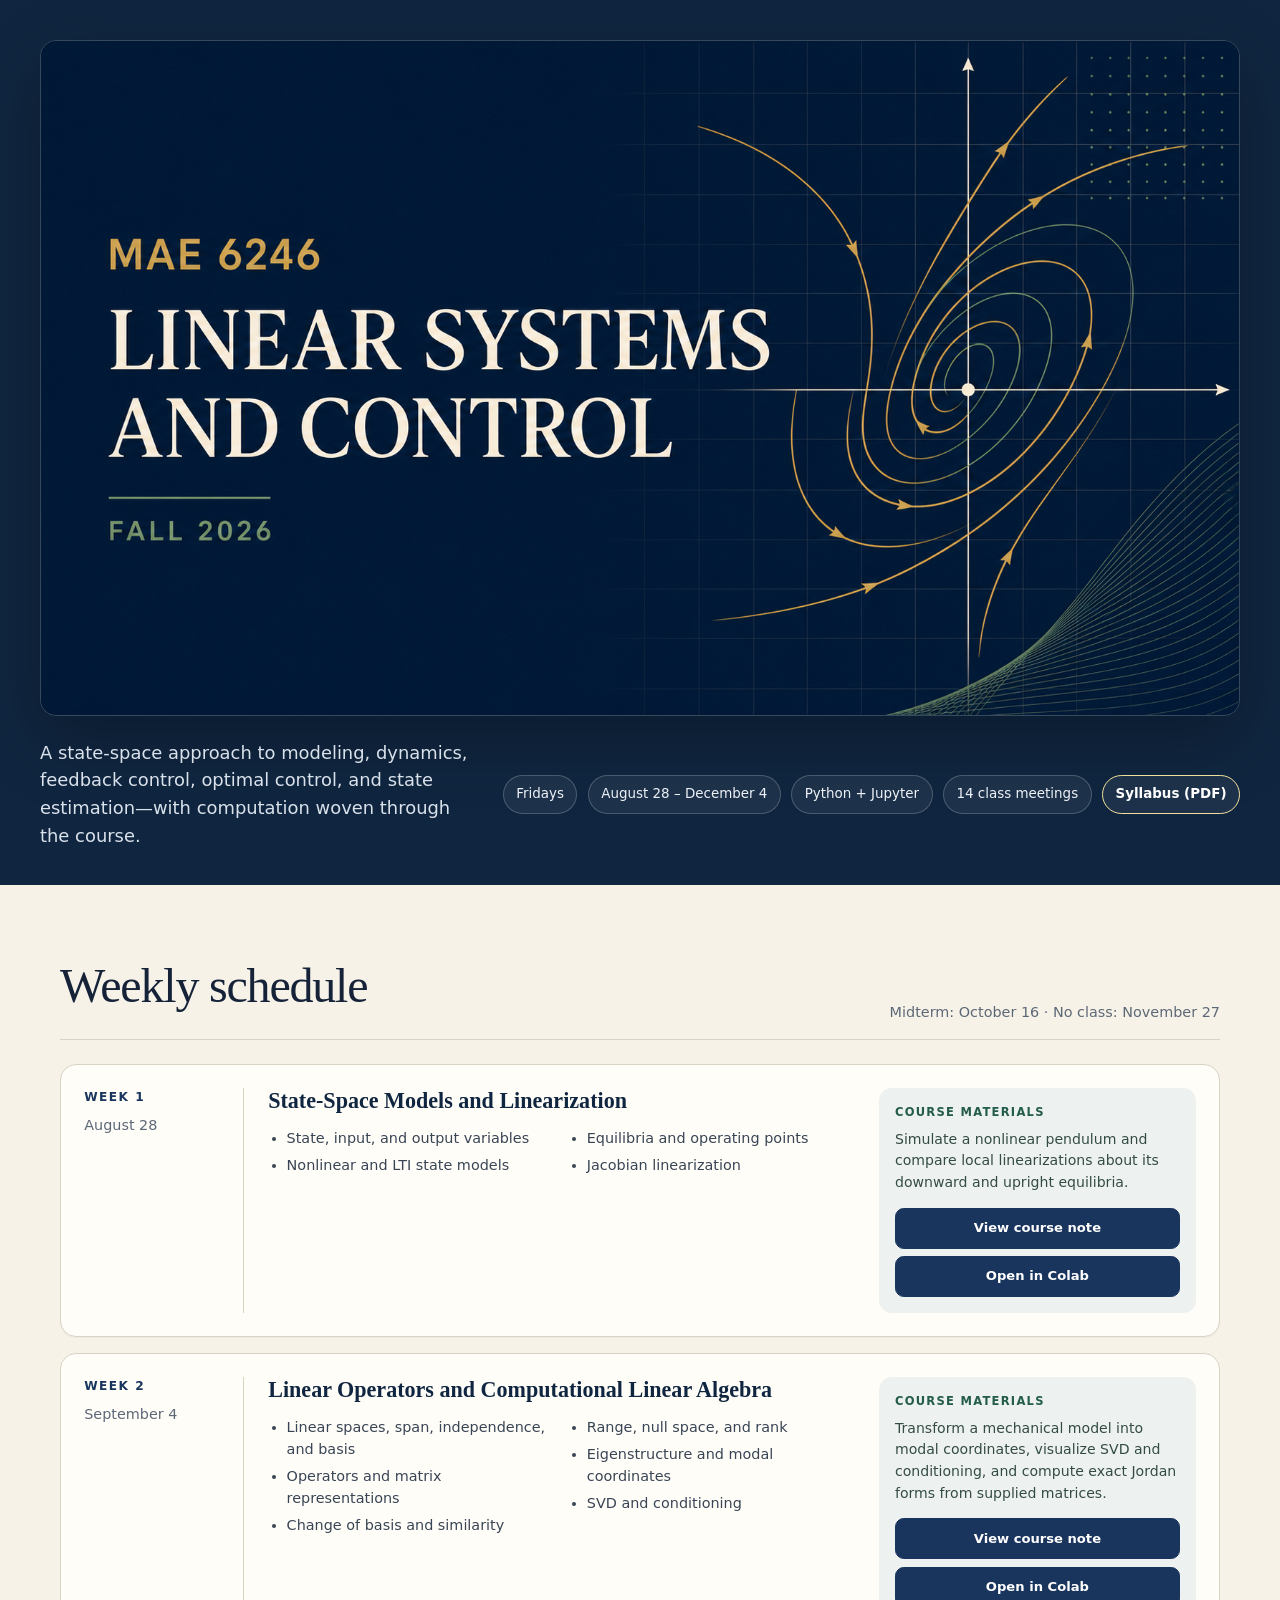
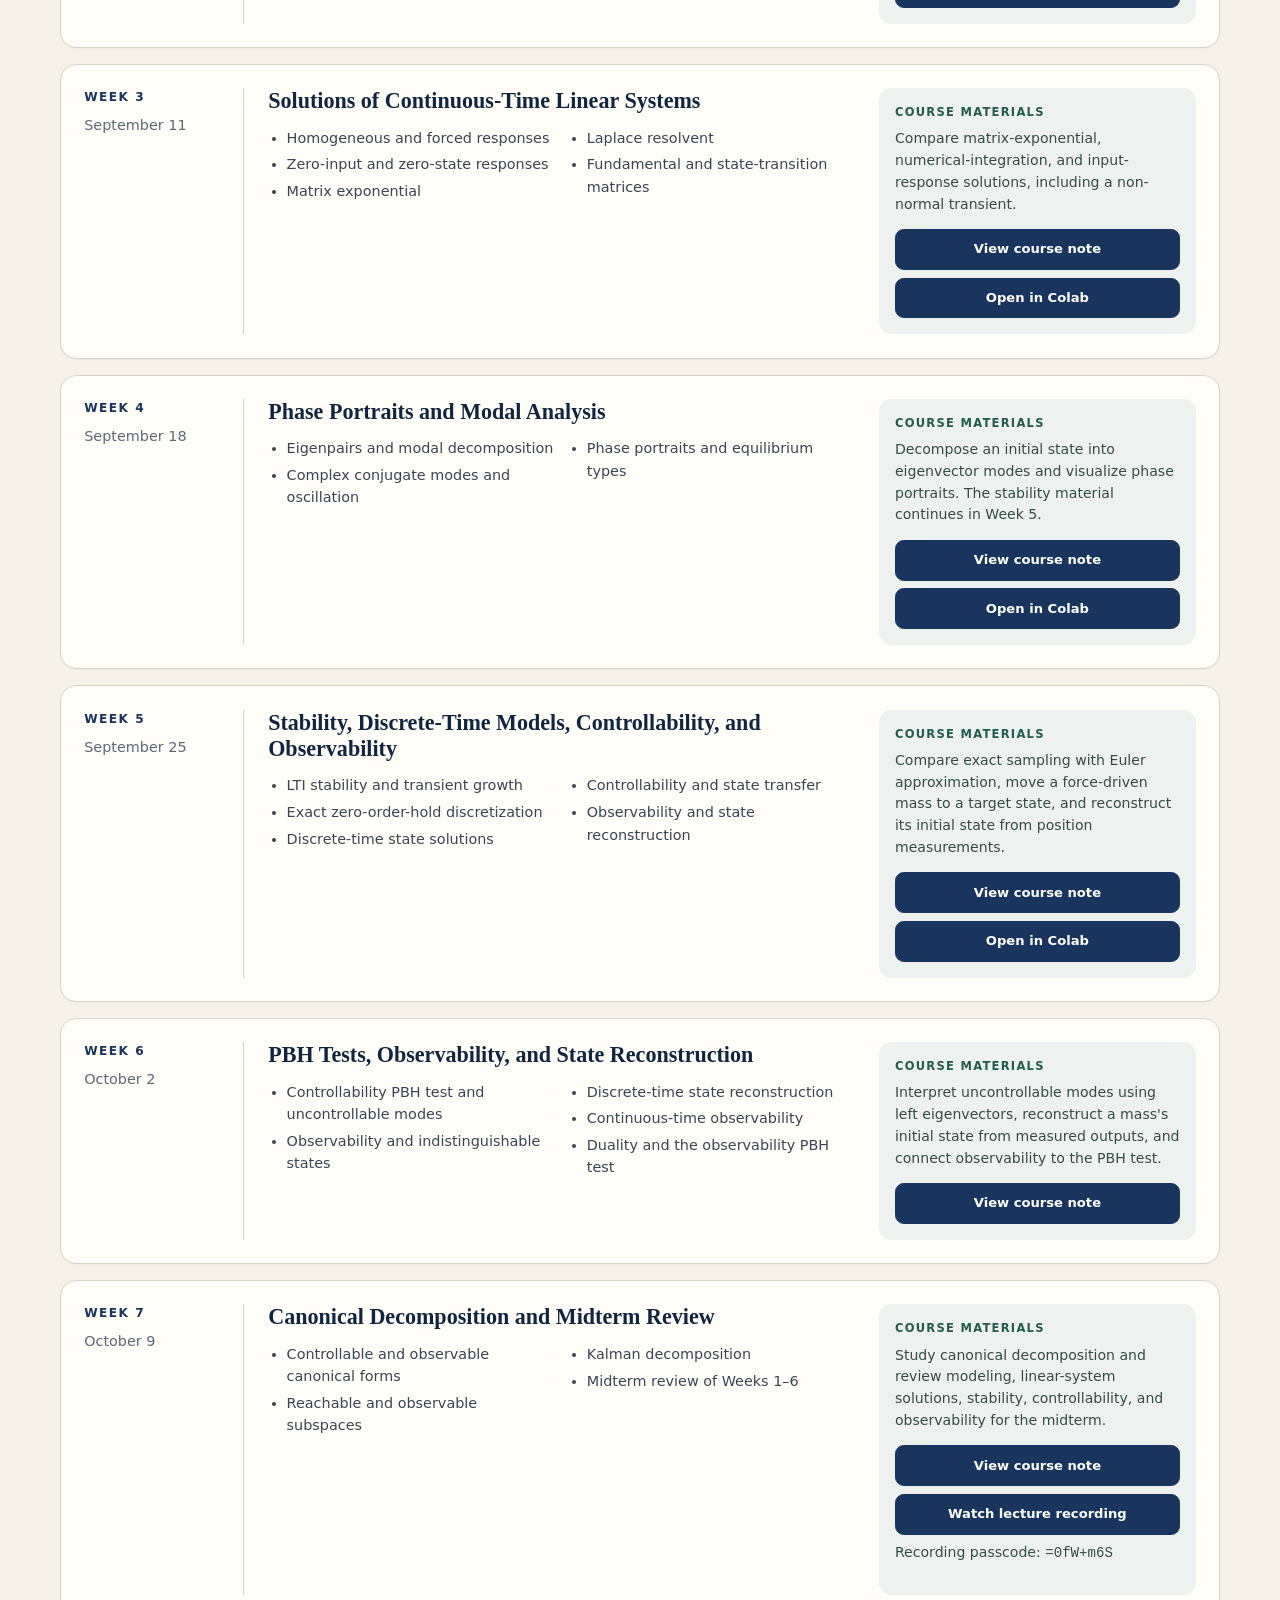
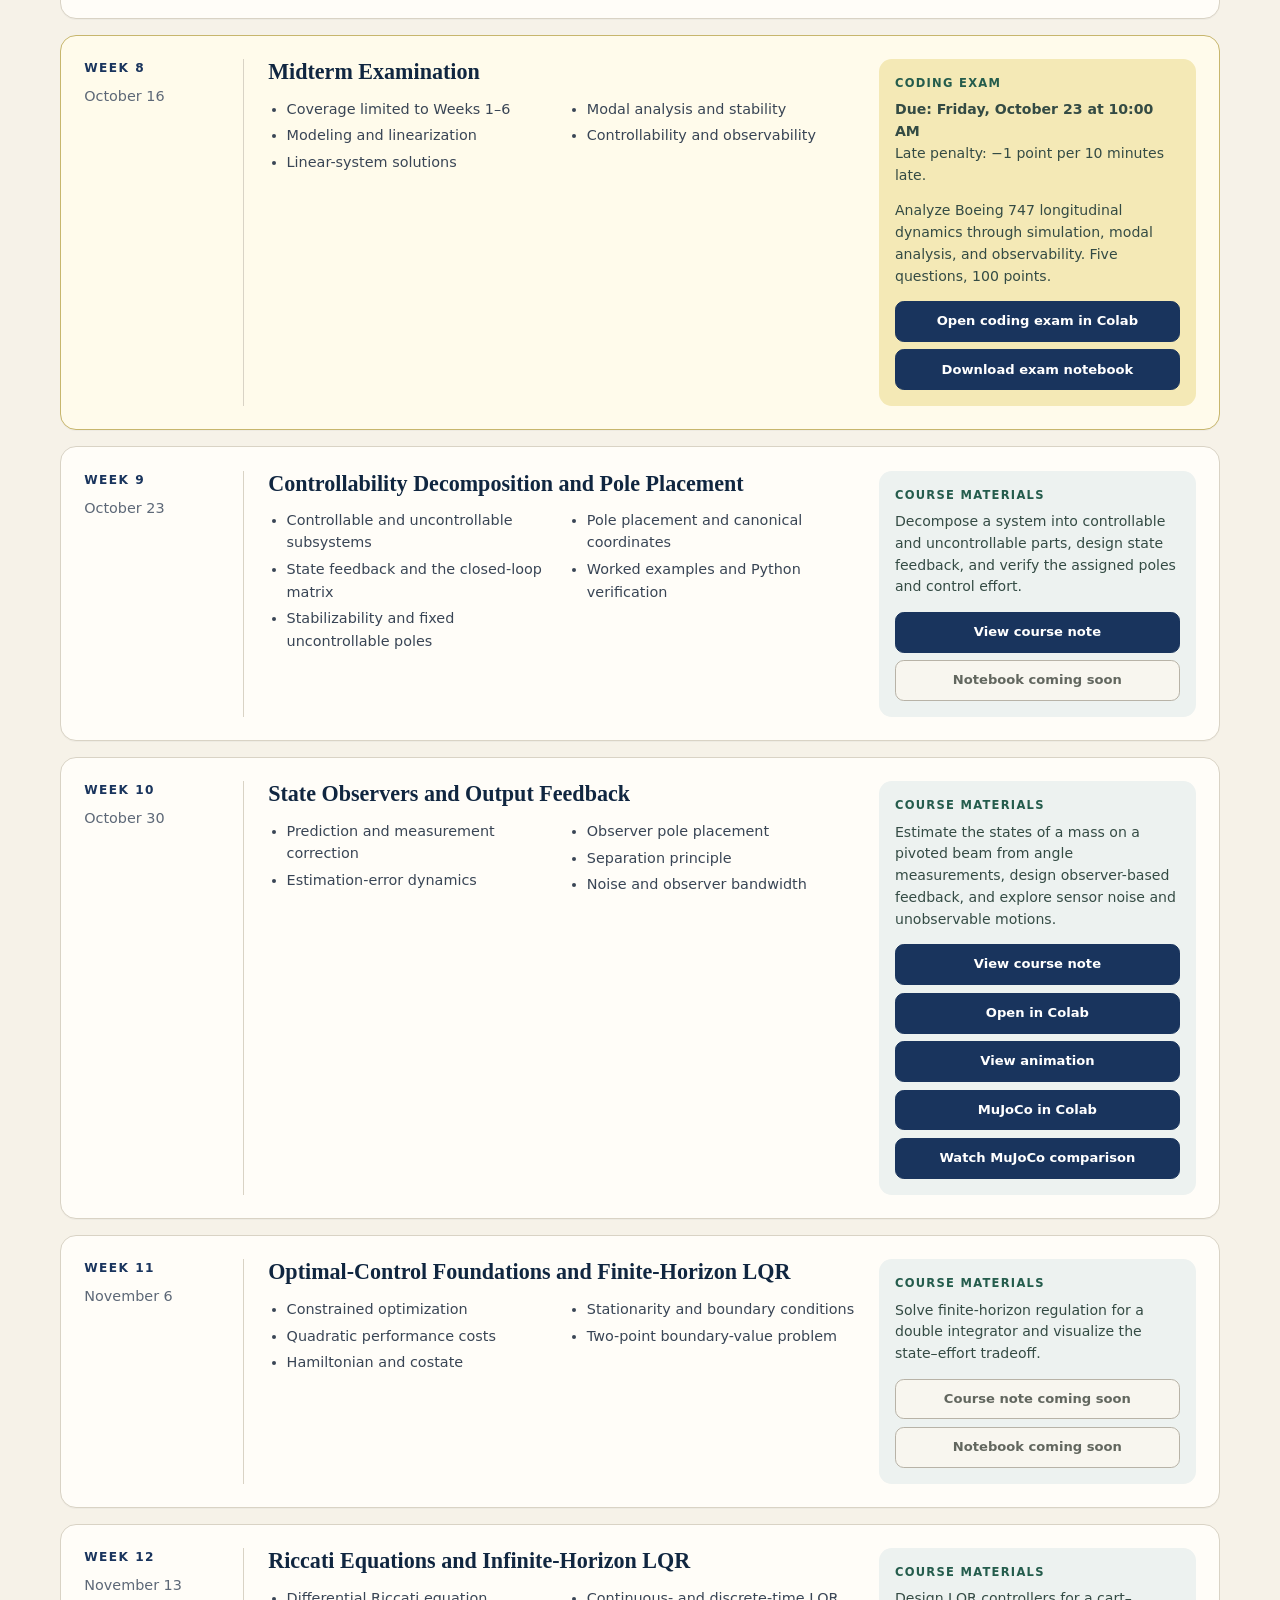
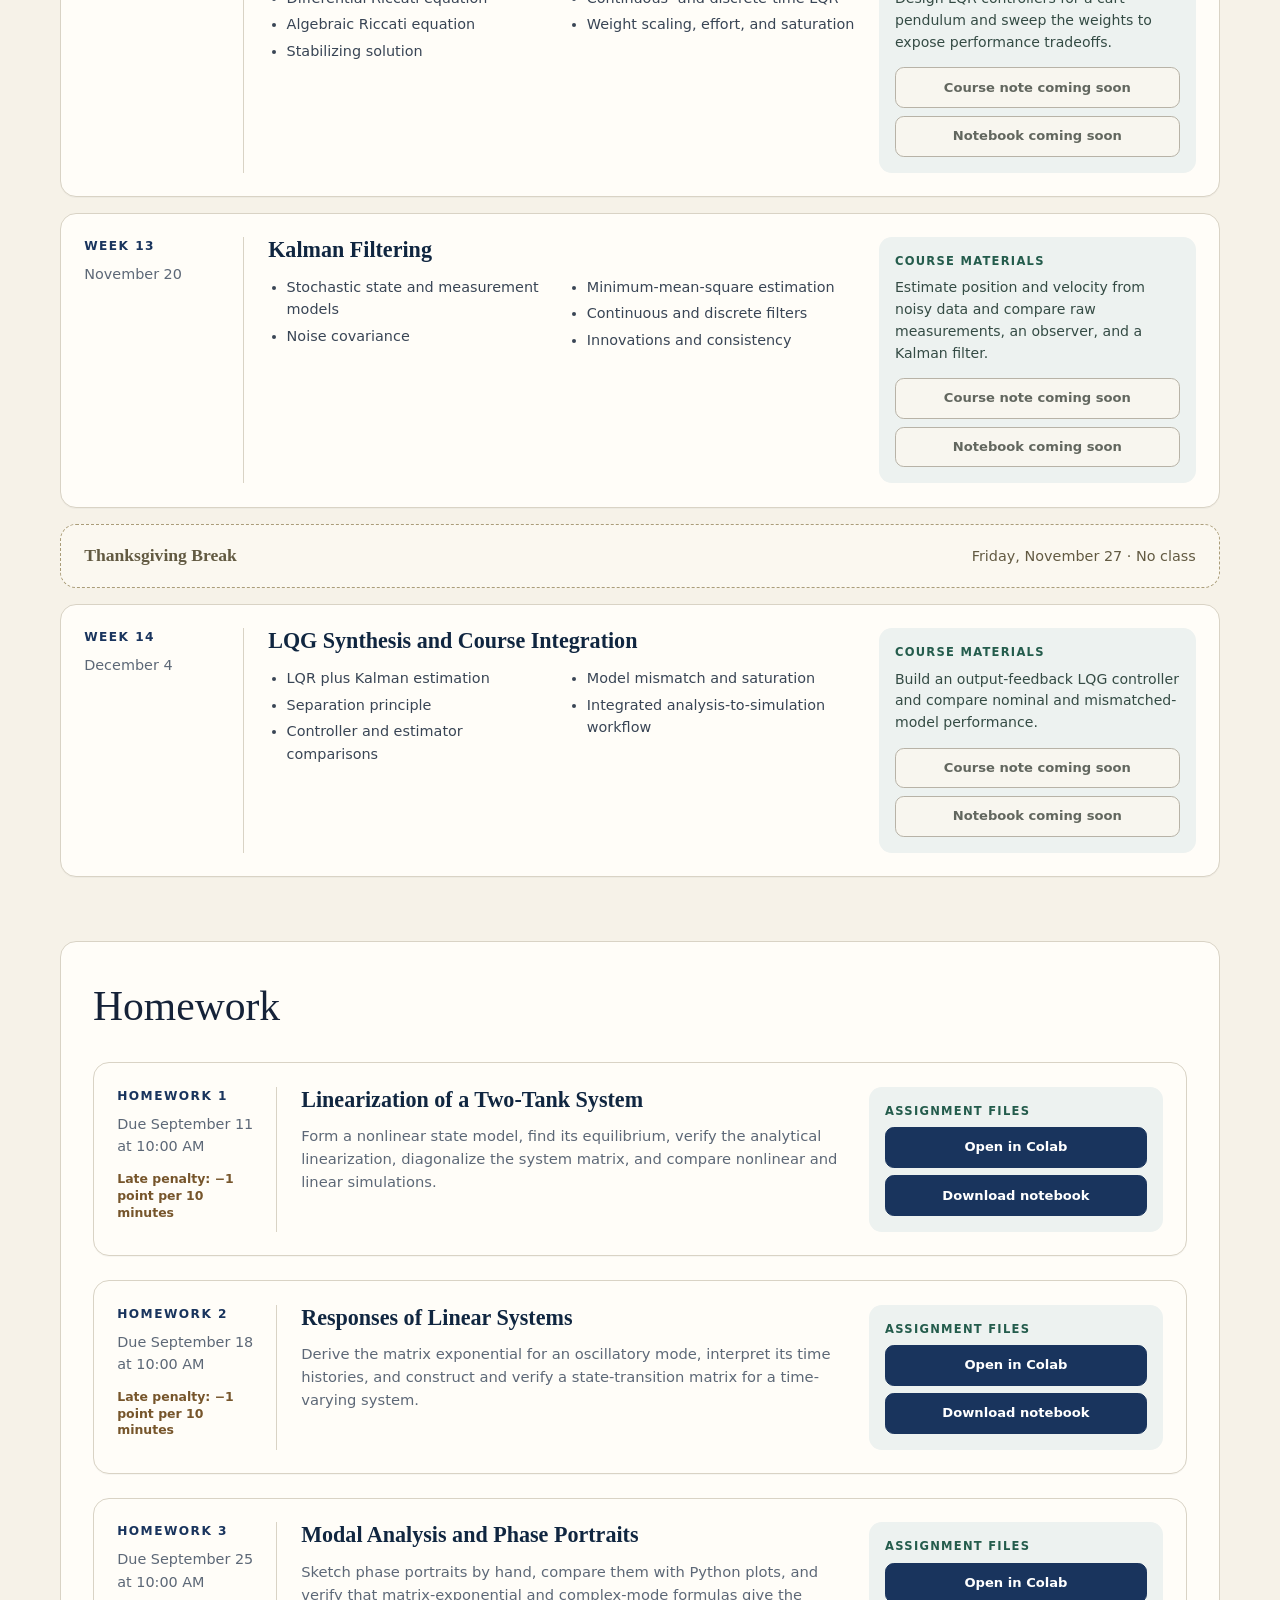
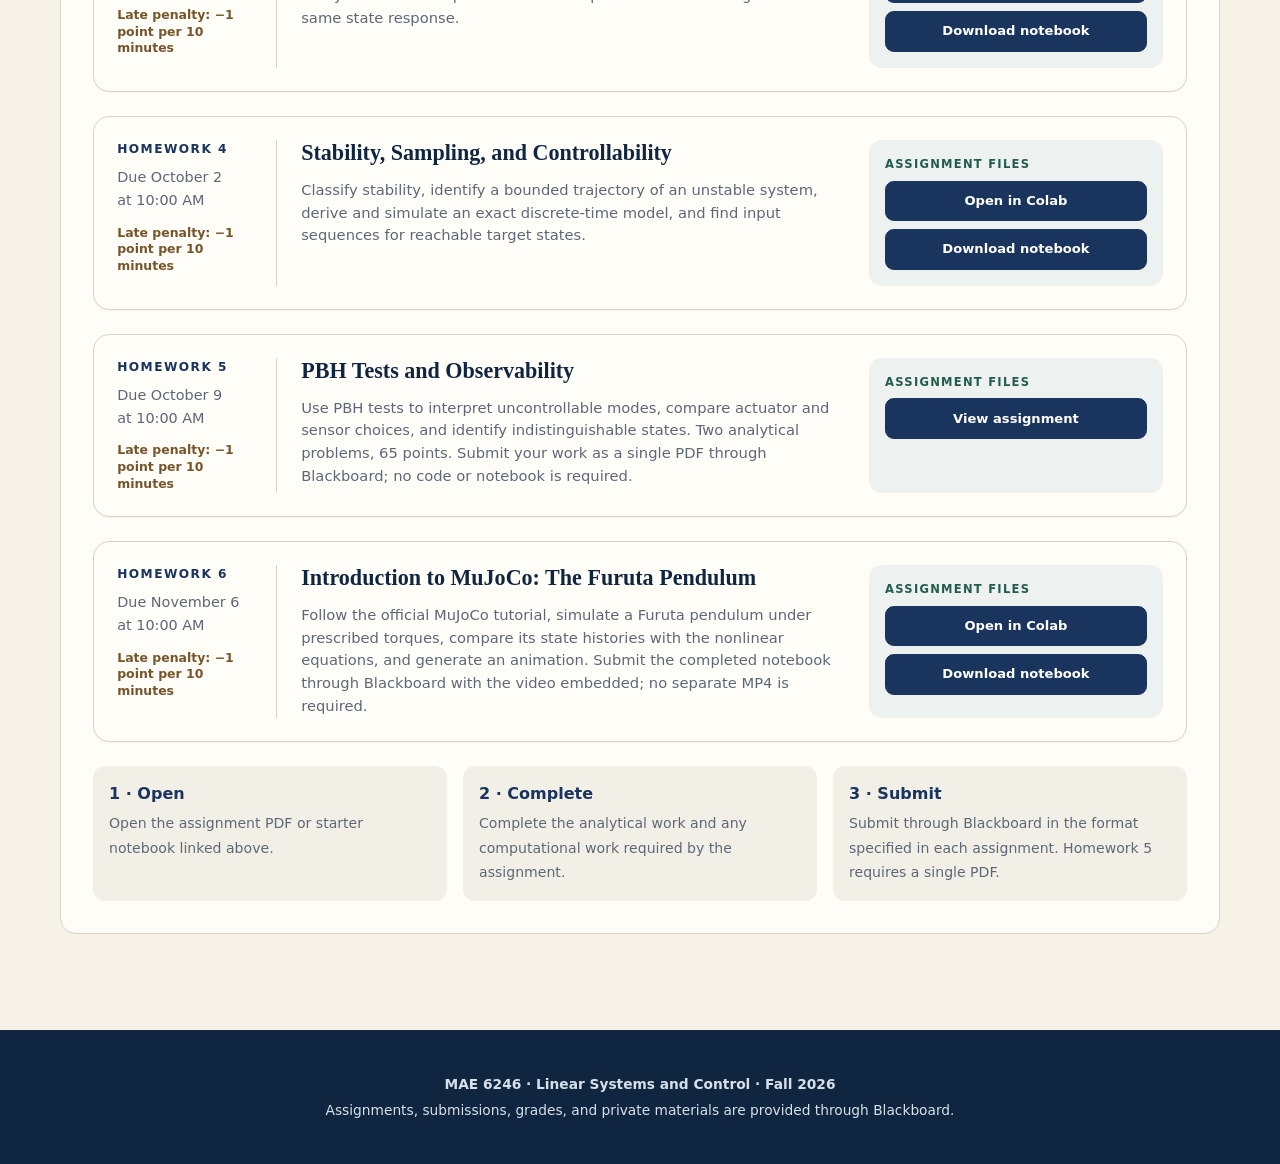
==== public/index.html @ a018c208 "Label Furuta pendulum assignment Homework 6" ====
<!doctype html>
<html lang="en">
  <head>
    <meta charset="utf-8">
    <meta name="viewport" content="width=device-width, initial-scale=1">
    <meta name="description" content="Fall 2026 weekly topics and Python notebooks for MAE 6246, Linear Systems and Control.">
    <meta property="og:type" content="website">
    <meta property="og:title" content="MAE 6246 — Linear Systems and Control">
    <meta property="og:description" content="Fall 2026 weekly topics and Python notebooks.">
    <meta property="og:image" content="https://fdcl-gwu.github.io/MAE6246/og.png">
    <meta name="twitter:card" content="summary_large_image">
    <meta name="twitter:title" content="MAE 6246 — Linear Systems and Control">
    <meta name="twitter:description" content="Fall 2026 weekly topics and Python notebooks.">
    <meta name="twitter:image" content="https://fdcl-gwu.github.io/MAE6246/og.png">
    <title>MAE 6246 — Linear Systems and Control</title>
    <link rel="icon" href="./favicon.svg">
    <link rel="stylesheet" href="./styles.css">
  </head>
  <body>
    <a class="skip-link" href="#schedule">Skip to weekly schedule</a>

    <main id="top">
      <section class="hero" aria-labelledby="course-title">
        <div class="hero-inner">
          <h1 class="visually-hidden" id="course-title">MAE 6246 - Linear Systems and Control</h1>
          <figure class="hero-art" aria-hidden="true"><img src="./og.png" alt=""></figure>
          <div class="hero-summary">
            <p class="hero-copy">A state-space approach to modeling, dynamics, feedback control, optimal control, and state estimation—with computation woven through the course.</p>
            <div class="term-row" aria-label="Course details">
              <span class="term-chip">Fridays</span><span class="term-chip">August 28 – December 4</span><span class="term-chip">Python + Jupyter</span><span class="term-chip">14 class meetings</span><a class="term-chip syllabus-link" href="./syllabus/MAE6246_Fall2026_Syllabus.pdf">Syllabus (PDF)</a>
            </div>
          </div>
        </div>
      </section>

      <div class="page-shell">
        <section id="schedule" aria-labelledby="schedule-heading">
          <div class="section-heading"><h2 id="schedule-heading">Weekly schedule</h2><p>Midterm: October 16 · No class: November 27</p></div>
          <div class="schedule" id="materials">
            <article class="week-card">
              <div class="week-meta"><span class="week-number">Week 1</span><time class="week-date" datetime="2026-08-28">August 28</time></div>
              <div class="week-main"><h3>State-Space Models and Linearization</h3><ul class="topic-list"><li>State, input, and output variables</li><li>Nonlinear and LTI state models</li><li>Equilibria and operating points</li><li>Jacobian linearization</li></ul></div>
              <div class="resource-panel"><span class="resource-label">Course materials</span><p>Simulate a nonlinear pendulum and compare local linearizations about its downward and upright equilibria.</p><div class="resource-actions"><a class="resource-link file-link" data-file="./notes/week01.pdf" data-released="true" data-ready-label="View course note" data-pending-label="Course note coming soon" href="./notes/week01.pdf"><span>View course note</span></a><a class="resource-link colab-link" data-notebook="notebooks/week01_pendulum.ipynb" data-released="true" data-ready-label="Open in Colab" data-pending-label="Notebook coming soon" href="https://colab.research.google.com/github/fdcl-gwu/MAE6246/blob/main/notebooks/week01_pendulum.ipynb"><span>Open in Colab</span></a></div></div>
            </article>

            <article class="week-card">
              <div class="week-meta"><span class="week-number">Week 2</span><time class="week-date" datetime="2026-09-04">September 4</time></div>
              <div class="week-main"><h3>Linear Operators and Computational Linear Algebra</h3><ul class="topic-list"><li>Linear spaces, span, independence, and basis</li><li>Operators and matrix representations</li><li>Change of basis and similarity</li><li>Range, null space, and rank</li><li>Eigenstructure and modal coordinates</li><li>SVD and conditioning</li></ul></div>
              <div class="resource-panel"><span class="resource-label">Course materials</span><p>Transform a mechanical model into modal coordinates, visualize SVD and conditioning, and compute exact Jordan forms from supplied matrices.</p><div class="resource-actions"><a class="resource-link file-link" data-file="./notes/week02.pdf" data-released="true" data-ready-label="View course note" data-pending-label="Course note coming soon" href="./notes/week02.pdf"><span>View course note</span></a><a class="resource-link colab-link" data-notebook="notebooks/week02_computational_linear_algebra.ipynb" data-released="true" data-ready-label="Open in Colab" data-pending-label="Notebook coming soon" href="https://colab.research.google.com/github/fdcl-gwu/MAE6246/blob/main/notebooks/week02_computational_linear_algebra.ipynb"><span>Open in Colab</span></a></div></div>
            </article>

            <article class="week-card">
              <div class="week-meta"><span class="week-number">Week 3</span><time class="week-date" datetime="2026-09-11">September 11</time></div>
              <div class="week-main"><h3>Solutions of Continuous-Time Linear Systems</h3><ul class="topic-list"><li>Homogeneous and forced responses</li><li>Zero-input and zero-state responses</li><li>Matrix exponential</li><li>Laplace resolvent</li><li>Fundamental and state-transition matrices</li></ul></div>
              <div class="resource-panel"><span class="resource-label">Course materials</span><p>Compare matrix-exponential, numerical-integration, and input-response solutions, including a non-normal transient.</p><div class="resource-actions"><a class="resource-link file-link" data-file="./notes/week03.pdf" data-released="true" data-ready-label="View course note" data-pending-label="Course note coming soon" href="./notes/week03.pdf"><span>View course note</span></a><a class="resource-link colab-link" data-notebook="notebooks/week03_lti_solutions.ipynb" data-released="true" data-ready-label="Open in Colab" data-pending-label="Notebook coming soon" href="https://colab.research.google.com/github/fdcl-gwu/MAE6246/blob/main/notebooks/week03_lti_solutions.ipynb"><span>Open in Colab</span></a></div></div>
            </article>

            <article class="week-card">
              <div class="week-meta"><span class="week-number">Week 4</span><time class="week-date" datetime="2026-09-18">September 18</time></div>
              <div class="week-main"><h3>Phase Portraits and Modal Analysis</h3><ul class="topic-list"><li>Eigenpairs and modal decomposition</li><li>Complex conjugate modes and oscillation</li><li>Phase portraits and equilibrium types</li></ul></div>
              <div class="resource-panel"><span class="resource-label">Course materials</span><p>Decompose an initial state into eigenvector modes and visualize phase portraits. The stability material continues in Week 5.</p><div class="resource-actions"><a class="resource-link file-link" data-file="./notes/week04.pdf" data-released="true" data-ready-label="View course note" data-pending-label="Course note coming soon" href="./notes/week04.pdf"><span>View course note</span></a><a class="resource-link colab-link" data-notebook="notebooks/week04_modal_analysis_phase_portraits_stability.ipynb" data-released="true" data-ready-label="Open in Colab" data-pending-label="Notebook coming soon" href="https://colab.research.google.com/github/fdcl-gwu/MAE6246/blob/main/notebooks/week04_modal_analysis_phase_portraits_stability.ipynb"><span>Open in Colab</span></a></div></div>
            </article>

            <article class="week-card">
              <div class="week-meta"><span class="week-number">Week 5</span><time class="week-date" datetime="2026-09-25">September 25</time></div>
              <div class="week-main"><h3>Stability, Discrete-Time Models, Controllability, and Observability</h3><ul class="topic-list"><li>LTI stability and transient growth</li><li>Exact zero-order-hold discretization</li><li>Discrete-time state solutions</li><li>Controllability and state transfer</li><li>Observability and state reconstruction</li></ul></div>
              <div class="resource-panel"><span class="resource-label">Course materials</span><p>Compare exact sampling with Euler approximation, move a force-driven mass to a target state, and reconstruct its initial state from position measurements.</p><div class="resource-actions"><a class="resource-link file-link" data-file="./notes/week05.pdf" data-released="true" data-ready-label="View course note" data-pending-label="Course note coming soon" href="./notes/week05.pdf"><span>View course note</span></a><a class="resource-link colab-link" data-notebook="notebooks/week05_controllability.ipynb" data-released="true" data-ready-label="Open in Colab" data-pending-label="Notebook coming soon" href="https://colab.research.google.com/github/fdcl-gwu/MAE6246/blob/main/notebooks/week05_controllability.ipynb"><span>Open in Colab</span></a></div></div>
            </article>

            <article class="week-card">
              <div class="week-meta"><span class="week-number">Week 6</span><time class="week-date" datetime="2026-10-02">October 2</time></div>
              <div class="week-main"><h3>PBH Tests, Observability, and State Reconstruction</h3><ul class="topic-list"><li>Controllability PBH test and uncontrollable modes</li><li>Observability and indistinguishable states</li><li>Discrete-time state reconstruction</li><li>Continuous-time observability</li><li>Duality and the observability PBH test</li></ul></div>
              <div class="resource-panel"><span class="resource-label">Course materials</span><p>Interpret uncontrollable modes using left eigenvectors, reconstruct a mass's initial state from measured outputs, and connect observability to the PBH test.</p><div class="resource-actions"><a class="resource-link file-link" data-file="./notes/week06.pdf" data-released="true" data-ready-label="View course note" href="./notes/week06.pdf"><span>View course note</span></a></div></div>
            </article>

            <article class="week-card">
              <div class="week-meta"><span class="week-number">Week 7</span><time class="week-date" datetime="2026-10-09">October 9</time></div>
              <div class="week-main"><h3>Canonical Decomposition and Midterm Review</h3><ul class="topic-list"><li>Controllable and observable canonical forms</li><li>Reachable and observable subspaces</li><li>Kalman decomposition</li><li>Midterm review of Weeks 1–6</li></ul></div>
              <div class="resource-panel"><span class="resource-label">Course materials</span><p>Study canonical decomposition and review modeling, linear-system solutions, stability, controllability, and observability for the midterm.</p><div class="resource-actions"><a class="resource-link file-link" data-file="./notes/week07.pdf" data-released="true" data-ready-label="View course note" href="./notes/week07.pdf"><span>View course note</span></a><a class="resource-link" href="https://gwu-edu.zoom.us/rec/share/BQTK-xgDhp3SUhckUiLZWitPfcU0FI8lJ-A7KEI-ECT3QUWm6uS6zOe3AzvviXIT.lZhSGmRbw_rVRvpy" target="_blank" rel="noopener noreferrer"><span>Watch lecture recording</span></a><p>Recording passcode: <code>=0fW+m6S</code></p></div></div>
            </article>

            <article class="week-card special-card" id="midterm">
              <div class="week-meta"><span class="week-number">Week 8</span><time class="week-date" datetime="2026-10-16">October 16</time></div>
              <div class="week-main"><h3>Midterm Examination</h3><ul class="topic-list"><li>Coverage limited to Weeks 1–6</li><li>Modeling and linearization</li><li>Linear-system solutions</li><li>Modal analysis and stability</li><li>Controllability and observability</li></ul></div>
              <div class="resource-panel">
                <span class="resource-label">Coding exam</span>
                <p><strong>Due: <time datetime="2026-10-23T10:00:00">Friday, October 23 at 10:00 AM</time></strong><br>Late penalty: −1 point per 10 minutes late.</p>
                <p>Analyze Boeing 747 longitudinal dynamics through simulation, modal analysis, and observability. Five questions, 100 points.</p>
                <div class="resource-actions">
                  <a class="resource-link colab-link" data-notebook="notebooks/MAE6246.Fall26.Midterm.Coding.ipynb" data-released="true" data-ready-label="Open coding exam in Colab" href="https://colab.research.google.com/github/fdcl-gwu/MAE6246/blob/main/notebooks/MAE6246.Fall26.Midterm.Coding.ipynb"><span>Open coding exam in Colab</span></a>
                  <a class="resource-link" href="./exams/MAE6246.Fall26.Midterm.Coding.ipynb" download="MAE6246.Fall26.Midterm.Coding.ipynb"><span>Download exam notebook</span></a>
                </div>
              </div>
            </article>

            <article class="week-card">
              <div class="week-meta"><span class="week-number">Week 9</span><time class="week-date" datetime="2026-10-23">October 23</time></div>
              <div class="week-main"><h3>Controllability Decomposition and Pole Placement</h3><ul class="topic-list"><li>Controllable and uncontrollable subsystems</li><li>State feedback and the closed-loop matrix</li><li>Stabilizability and fixed uncontrollable poles</li><li>Pole placement and canonical coordinates</li><li>Worked examples and Python verification</li></ul></div>
              <div class="resource-panel"><span class="resource-label">Course materials</span><p>Decompose a system into controllable and uncontrollable parts, design state feedback, and verify the assigned poles and control effort.</p><div class="resource-actions"><a class="resource-link file-link" data-file="./notes/week09.pdf" data-released="true" data-ready-label="View course note" href="./notes/week09.pdf"><span>View course note</span></a><a class="resource-link colab-link is-pending" data-notebook="notebooks/week09_pole_placement.ipynb" data-released="false" data-pending-label="Notebook coming soon" aria-disabled="true"><span>Notebook coming soon</span></a></div></div>
            </article>

            <article class="week-card">
              <div class="week-meta"><span class="week-number">Week 10</span><time class="week-date" datetime="2026-10-30">October 30</time></div>
              <div class="week-main"><h3>State Observers and Output Feedback</h3><ul class="topic-list"><li>Prediction and measurement correction</li><li>Estimation-error dynamics</li><li>Observer pole placement</li><li>Separation principle</li><li>Noise and observer bandwidth</li></ul></div>
              <div class="resource-panel"><span class="resource-label">Course materials</span><p>Estimate the states of a mass on a pivoted beam from angle measurements, design observer-based feedback, and explore sensor noise and unobservable motions.</p><div class="resource-actions"><a class="resource-link file-link" data-file="./notes/week10.pdf" data-released="true" data-ready-label="View course note" href="./notes/week10.pdf"><span>View course note</span></a><a class="resource-link colab-link" data-notebook="notebooks/week10_observers.ipynb" data-released="true" data-ready-label="Open in Colab" href="https://colab.research.google.com/github/fdcl-gwu/MAE6246/blob/main/notebooks/week10_observers.ipynb"><span>Open in Colab</span></a><a class="resource-link" href="./animations/week10_mass_beam.gif" target="_blank" rel="noopener noreferrer"><span>View animation</span></a><a class="resource-link colab-link" data-notebook="notebooks/week10_mujoco_beam.ipynb" data-released="true" data-ready-label="MuJoCo in Colab" href="https://colab.research.google.com/github/fdcl-gwu/MAE6246/blob/main/notebooks/week10_mujoco_beam.ipynb"><span>MuJoCo in Colab</span></a><a class="resource-link" href="./animations/week10_mujoco_comparison.mp4" target="_blank" rel="noopener noreferrer"><span>Watch MuJoCo comparison</span></a></div></div>
            </article>

            <article class="week-card">
              <div class="week-meta"><span class="week-number">Week 11</span><time class="week-date" datetime="2026-11-06">November 6</time></div>
              <div class="week-main"><h3>Optimal-Control Foundations and Finite-Horizon LQR</h3><ul class="topic-list"><li>Constrained optimization</li><li>Quadratic performance costs</li><li>Hamiltonian and costate</li><li>Stationarity and boundary conditions</li><li>Two-point boundary-value problem</li></ul></div>
              <div class="resource-panel"><span class="resource-label">Course materials</span><p>Solve finite-horizon regulation for a double integrator and visualize the state–effort tradeoff.</p><div class="resource-actions"><a class="resource-link file-link is-pending" data-file="./notes/week11.pdf" data-released="false" data-ready-label="View course note" data-pending-label="Course note coming soon" aria-disabled="true"><span>Course note coming soon</span></a><a class="resource-link colab-link is-pending" data-notebook="notebooks/week11_finite_horizon_lqr.ipynb" data-released="false" data-pending-label="Notebook coming soon" aria-disabled="true"><span>Notebook coming soon</span></a></div></div>
            </article>

            <article class="week-card">
              <div class="week-meta"><span class="week-number">Week 12</span><time class="week-date" datetime="2026-11-13">November 13</time></div>
              <div class="week-main"><h3>Riccati Equations and Infinite-Horizon LQR</h3><ul class="topic-list"><li>Differential Riccati equation</li><li>Algebraic Riccati equation</li><li>Stabilizing solution</li><li>Continuous- and discrete-time LQR</li><li>Weight scaling, effort, and saturation</li></ul></div>
              <div class="resource-panel"><span class="resource-label">Course materials</span><p>Design LQR controllers for a cart–pendulum and sweep the weights to expose performance tradeoffs.</p><div class="resource-actions"><a class="resource-link file-link is-pending" data-file="./notes/week12.pdf" data-released="false" data-ready-label="View course note" data-pending-label="Course note coming soon" aria-disabled="true"><span>Course note coming soon</span></a><a class="resource-link colab-link is-pending" data-notebook="notebooks/week12_lqr.ipynb" data-released="false" data-pending-label="Notebook coming soon" aria-disabled="true"><span>Notebook coming soon</span></a></div></div>
            </article>

            <article class="week-card">
              <div class="week-meta"><span class="week-number">Week 13</span><time class="week-date" datetime="2026-11-20">November 20</time></div>
              <div class="week-main"><h3>Kalman Filtering</h3><ul class="topic-list"><li>Stochastic state and measurement models</li><li>Noise covariance</li><li>Minimum-mean-square estimation</li><li>Continuous and discrete filters</li><li>Innovations and consistency</li></ul></div>
              <div class="resource-panel"><span class="resource-label">Course materials</span><p>Estimate position and velocity from noisy data and compare raw measurements, an observer, and a Kalman filter.</p><div class="resource-actions"><a class="resource-link file-link is-pending" data-file="./notes/week13.pdf" data-released="false" data-ready-label="View course note" data-pending-label="Course note coming soon" aria-disabled="true"><span>Course note coming soon</span></a><a class="resource-link colab-link is-pending" data-notebook="notebooks/week13_kalman_filter.ipynb" data-released="false" data-pending-label="Notebook coming soon" aria-disabled="true"><span>Notebook coming soon</span></a></div></div>
            </article>

            <div class="break-card" role="note"><strong>Thanksgiving Break</strong><span>Friday, November 27 · No class</span></div>

            <article class="week-card">
              <div class="week-meta"><span class="week-number">Week 14</span><time class="week-date" datetime="2026-12-04">December 4</time></div>
              <div class="week-main"><h3>LQG Synthesis and Course Integration</h3><ul class="topic-list"><li>LQR plus Kalman estimation</li><li>Separation principle</li><li>Controller and estimator comparisons</li><li>Model mismatch and saturation</li><li>Integrated analysis-to-simulation workflow</li></ul></div>
              <div class="resource-panel"><span class="resource-label">Course materials</span><p>Build an output-feedback LQG controller and compare nominal and mismatched-model performance.</p><div class="resource-actions"><a class="resource-link file-link is-pending" data-file="./notes/week14.pdf" data-released="false" data-ready-label="View course note" data-pending-label="Course note coming soon" aria-disabled="true"><span>Course note coming soon</span></a><a class="resource-link colab-link is-pending" data-notebook="notebooks/week14_lqg.ipynb" data-released="false" data-pending-label="Notebook coming soon" aria-disabled="true"><span>Notebook coming soon</span></a></div></div>
            </article>
          </div>
        </section>

        <section class="homework-section" id="homework" aria-labelledby="homework-heading">
          <h2 id="homework-heading">Homework</h2>
          <article class="week-card homework-card">
            <div class="week-meta homework-meta">
              <span class="week-number">Homework 1</span>
              <time class="week-date" datetime="2026-09-11T10:00:00-04:00">Due September 11<br>at 10:00 AM</time>
              <span class="homework-penalty">Late penalty: −1 point per 10 minutes</span>
            </div>
            <div class="week-main">
              <h3>Linearization of a Two-Tank System</h3>
              <p class="homework-description">Form a nonlinear state model, find its equilibrium, verify the analytical linearization, diagonalize the system matrix, and compare nonlinear and linear simulations.</p>
            </div>
            <div class="resource-panel">
              <span class="resource-label">Assignment files</span>
              <div class="resource-actions homework-actions">
                <a class="resource-link colab-link" data-notebook="notebooks/homework01_two_tank.ipynb" data-released="true" data-ready-label="Open in Colab" data-pending-label="Notebook coming soon" href="https://colab.research.google.com/github/fdcl-gwu/MAE6246/blob/main/notebooks/homework01_two_tank.ipynb"><span>Open in Colab</span></a>
                <a class="resource-link" href="./homework/homework01_two_tank.ipynb" download="MAE6246_homework01_two_tank.ipynb"><span>Download notebook</span></a>
              </div>
            </div>
          </article>
          <article class="week-card homework-card">
            <div class="week-meta homework-meta">
              <span class="week-number">Homework 2</span>
              <time class="week-date" datetime="2026-09-18T10:00:00-04:00">Due September 18<br>at 10:00 AM</time>
              <span class="homework-penalty">Late penalty: −1 point per 10 minutes</span>
            </div>
            <div class="week-main">
              <h3>Responses of Linear Systems</h3>
              <p class="homework-description">Derive the matrix exponential for an oscillatory mode, interpret its time histories, and construct and verify a state-transition matrix for a time-varying system.</p>
            </div>
            <div class="resource-panel">
              <span class="resource-label">Assignment files</span>
              <div class="resource-actions homework-actions">
                <a class="resource-link colab-link" data-notebook="notebooks/homework02_lti_responses.ipynb" data-released="true" data-ready-label="Open in Colab" data-pending-label="Notebook coming soon" href="https://colab.research.google.com/github/fdcl-gwu/MAE6246/blob/main/notebooks/homework02_lti_responses.ipynb"><span>Open in Colab</span></a>
                <a class="resource-link" href="./homework/homework02_lti_responses.ipynb" download="MAE6246_homework02_lti_responses.ipynb"><span>Download notebook</span></a>
              </div>
            </div>
          </article>
          <article class="week-card homework-card">
            <div class="week-meta homework-meta">
              <span class="week-number">Homework 3</span>
              <time class="week-date" datetime="2026-09-25T10:00:00-04:00">Due September 25<br>at 10:00 AM</time>
              <span class="homework-penalty">Late penalty: −1 point per 10 minutes</span>
            </div>
            <div class="week-main">
              <h3>Modal Analysis and Phase Portraits</h3>
              <p class="homework-description">Sketch phase portraits by hand, compare them with Python plots, and verify that matrix-exponential and complex-mode formulas give the same state response.</p>
            </div>
            <div class="resource-panel">
              <span class="resource-label">Assignment files</span>
              <div class="resource-actions homework-actions">
                <a class="resource-link colab-link" data-notebook="notebooks/homework03_modal_analysis_phase_portraits.ipynb" data-released="true" data-ready-label="Open in Colab" data-pending-label="Notebook coming soon" href="https://colab.research.google.com/github/fdcl-gwu/MAE6246/blob/main/notebooks/homework03_modal_analysis_phase_portraits.ipynb"><span>Open in Colab</span></a>
                <a class="resource-link" href="./homework/homework03_modal_analysis_phase_portraits.ipynb" download="MAE6246_homework03_modal_analysis_phase_portraits.ipynb"><span>Download notebook</span></a>
              </div>
            </div>
          </article>
          <article class="week-card homework-card">
            <div class="week-meta homework-meta">
              <span class="week-number">Homework 4</span>
              <time class="week-date" datetime="2026-10-02T10:00:00-04:00">Due October 2<br>at 10:00 AM</time>
              <span class="homework-penalty">Late penalty: −1 point per 10 minutes</span>
            </div>
            <div class="week-main">
              <h3>Stability, Sampling, and Controllability</h3>
              <p class="homework-description">Classify stability, identify a bounded trajectory of an unstable system, derive and simulate an exact discrete-time model, and find input sequences for reachable target states.</p>
            </div>
            <div class="resource-panel">
              <span class="resource-label">Assignment files</span>
              <div class="resource-actions homework-actions">
                <a class="resource-link colab-link" data-notebook="notebooks/homework04_stability_sampling_controllability.ipynb" data-released="true" data-ready-label="Open in Colab" data-pending-label="Notebook coming soon" href="https://colab.research.google.com/github/fdcl-gwu/MAE6246/blob/main/notebooks/homework04_stability_sampling_controllability.ipynb"><span>Open in Colab</span></a>
                <a class="resource-link" href="./homework/homework04_stability_sampling_controllability.ipynb" download="MAE6246_homework04_stability_sampling_controllability.ipynb"><span>Download notebook</span></a>
              </div>
            </div>
          </article>
          <article class="week-card homework-card">
            <div class="week-meta homework-meta">
              <span class="week-number">Homework 5</span>
              <time class="week-date" datetime="2026-10-09T10:00:00-04:00">Due October 9<br>at 10:00 AM</time>
              <span class="homework-penalty">Late penalty: −1 point per 10 minutes</span>
            </div>
            <div class="week-main">
              <h3>PBH Tests and Observability</h3>
              <p class="homework-description">Use PBH tests to interpret uncontrollable modes, compare actuator and sensor choices, and identify indistinguishable states. Two analytical problems, 65 points. Submit your work as a single PDF through Blackboard; no code or notebook is required.</p>
            </div>
            <div class="resource-panel">
              <span class="resource-label">Assignment files</span>
              <div class="resource-actions homework-actions">
                <a class="resource-link file-link" data-file="./homework/homework05.pdf" data-released="true" data-ready-label="View assignment" href="./homework/homework05.pdf"><span>View assignment</span></a>
              </div>
            </div>
          </article>
          <article class="week-card homework-card" id="furuta-assignment">
            <div class="week-meta homework-meta">
              <span class="week-number">Homework 6</span>
              <time class="week-date" datetime="2026-11-06T10:00:00-05:00">Due November 6<br>at 10:00 AM</time>
              <span class="homework-penalty">Late penalty: −1 point per 10 minutes</span>
            </div>
            <div class="week-main">
              <h3>Introduction to MuJoCo: The Furuta Pendulum</h3>
              <p class="homework-description">Follow the official MuJoCo tutorial, simulate a Furuta pendulum under prescribed torques, compare its state histories with the nonlinear equations, and generate an animation. Submit the completed notebook through Blackboard with the video embedded; no separate MP4 is required.</p>
            </div>
            <div class="resource-panel">
              <span class="resource-label">Assignment files</span>
              <div class="resource-actions homework-actions">
                <a class="resource-link colab-link" data-notebook="notebooks/furuta_intro_assignment.ipynb" data-released="true" data-ready-label="Open in Colab" href="https://colab.research.google.com/github/fdcl-gwu/MAE6246/blob/main/notebooks/furuta_intro_assignment.ipynb"><span>Open in Colab</span></a>
                <a class="resource-link" href="./homework/furuta_intro_assignment.ipynb" download="MAE6246_furuta_intro_assignment.ipynb"><span>Download notebook</span></a>
              </div>
            </div>
          </article>
          <div class="homework-flow">
            <article><strong>1 · Open</strong><span>Open the assignment PDF or starter notebook linked above.</span></article>
            <article><strong>2 · Complete</strong><span>Complete the analytical work and any computational work required by the assignment.</span></article>
            <article><strong>3 · Submit</strong><span>Submit through Blackboard in the format specified in each assignment. Homework 5 requires a single PDF.</span></article>
          </div>
        </section>
      </div>
    </main>

    <footer class="site-footer"><p><strong>MAE 6246 · Linear Systems and Control · Fall 2026</strong></p><p>Assignments, submissions, grades, and private materials are provided through Blackboard.</p></footer>
    <script src="./site-config.js"></script>
    <script src="./site.js"></script>
  </body>
</html>
---- public/styles.css ----
:root {
  --ink: #152238;
  --muted: #5d6877;
  --navy: #19345d;
  --navy-deep: #102640;
  --gold: #c9a227;
  --gold-soft: #f1df9b;
  --cream: #f6f2e8;
  --paper: #fffdf8;
  --line: #d9d3c5;
  --green: #245c4c;
  --shadow: 0 16px 40px rgba(20, 34, 56, 0.08);
}

* { box-sizing: border-box; }
html { scroll-behavior: smooth; }
body {
  margin: 0;
  background: radial-gradient(circle at 85% 0%, rgba(201, 162, 39, 0.13), transparent 28rem), var(--cream);
  color: var(--ink);
  font-family: Inter, ui-sans-serif, system-ui, -apple-system, BlinkMacSystemFont, "Segoe UI", sans-serif;
  line-height: 1.55;
}
a { color: inherit; }

.visually-hidden {
  position: absolute; width: 1px; height: 1px; padding: 0; margin: -1px;
  overflow: hidden; clip: rect(0, 0, 0, 0); white-space: nowrap; border: 0;
}

.skip-link {
  position: absolute; top: -4rem; left: 1rem; z-index: 100;
  padding: 0.75rem 1rem; border-radius: 0.4rem; background: white; color: var(--navy);
}
.skip-link:focus { top: 1rem; }

.hero { background: var(--navy-deep); color: white; overflow: hidden; }
.hero-inner {
  width: min(1200px, calc(100% - 2rem)); margin: 0 auto; padding: 2.5rem 0 2.2rem;
  display: grid; gap: 1.4rem;
}
.hero-summary {
  display: grid; grid-template-columns: minmax(300px, 1fr) minmax(420px, auto);
  align-items: center; gap: 1.5rem;
}
.hero-copy { max-width: 680px; margin: 0; color: #d9e1eb; font-size: clamp(1rem, 2vw, 1.12rem); }
.term-row { position: relative; z-index: 1; display: flex; justify-content: flex-end; flex-wrap: wrap; gap: 0.65rem; margin: 0; }
.term-chip {
  padding: 0.5rem 0.78rem; border: 1px solid rgba(255, 255, 255, 0.2); border-radius: 999px;
  color: #eef2f7; background: rgba(255, 255, 255, 0.06); font-size: 0.84rem;
}
.syllabus-link {
  border-color: var(--gold-soft); color: white; font-weight: 700; text-decoration: none;
}
.syllabus-link:hover, .syllabus-link:focus-visible {
  background: rgba(255, 255, 255, 0.14); outline: 3px solid rgba(201, 162, 39, 0.45); outline-offset: 2px;
}
.hero-art { margin: 0; }
.hero-art img {
  display: block; width: 100%; height: auto; border: 1px solid rgba(255, 255, 255, 0.16);
  border-radius: 1rem; box-shadow: 0 24px 70px rgba(0, 0, 0, 0.28);
}

#schedule, #materials, #homework { scroll-margin-top: 1rem; }

.page-shell { width: min(1160px, calc(100% - 2rem)); margin: 0 auto; padding: 4rem 0 6rem; }
.intro-grid {
  display: grid; grid-template-columns: minmax(0, 1fr) minmax(260px, 0.55fr); gap: 1.25rem; margin-bottom: 4rem;
}
.intro-card {
  padding: 1.5rem; border: 1px solid var(--line); border-radius: 1rem; background: rgba(255, 253, 248, 0.76);
}
.intro-card h2, .intro-card h3 { margin: 0 0 0.5rem; font-family: Georgia, "Times New Roman", serif; font-weight: 600; }
.intro-card p { margin: 0; color: var(--muted); }

.section-heading {
  display: flex; align-items: end; justify-content: space-between; gap: 1rem;
  margin-bottom: 1.5rem; padding-bottom: 1rem; border-bottom: 1px solid var(--line);
}
.section-heading h2 {
  margin: 0; font-family: Georgia, "Times New Roman", serif;
  font-size: clamp(2rem, 4vw, 3rem); font-weight: 500; letter-spacing: -0.025em;
}
.section-heading p { margin: 0; color: var(--muted); font-size: 0.9rem; }
.schedule { display: grid; gap: 1rem; }

.week-card {
  display: grid; grid-template-columns: 160px minmax(0, 1fr) minmax(230px, 0.54fr); gap: 1.5rem;
  padding: 1.45rem; border: 1px solid var(--line); border-radius: 1rem; background: var(--paper);
  box-shadow: 0 1px 0 rgba(20, 34, 56, 0.03);
  transition: border-color 160ms ease, box-shadow 160ms ease, transform 160ms ease;
}
.week-card:hover { border-color: #b9aa7b; box-shadow: var(--shadow); transform: translateY(-2px); }
.week-meta { padding-right: 1.25rem; border-right: 1px solid var(--line); }
.week-number {
  display: block; color: var(--navy); font-size: 0.76rem; font-weight: 800;
  letter-spacing: 0.12em; text-transform: uppercase;
}
.week-date { display: block; margin-top: 0.45rem; color: var(--muted); font-size: 0.9rem; }
.week-main h3 {
  margin: 0 0 0.75rem; color: var(--navy-deep); font-family: Georgia, "Times New Roman", serif;
  font-size: 1.38rem; line-height: 1.2;
}
.topic-list {
  margin: 0; padding-left: 1.15rem; color: #394555; columns: 2; column-gap: 2rem; font-size: 0.9rem;
}
.topic-list li { break-inside: avoid; margin-bottom: 0.28rem; }

.resource-panel { align-self: stretch; padding: 1rem; border-radius: 0.8rem; background: #edf2f0; }
.resource-label {
  display: block; margin-bottom: 0.4rem; color: var(--green); font-size: 0.72rem;
  font-weight: 800; letter-spacing: 0.11em; text-transform: uppercase;
}
.resource-panel p { margin: 0 0 0.85rem; color: #344b44; font-size: 0.88rem; }
.resource-actions { display: grid; gap: 0.48rem; }
.resource-link {
  display: inline-flex; align-items: center; justify-content: center; gap: 0.45rem; width: 100%; min-height: 2.55rem;
  padding: 0.55rem 0.8rem; border: 1px solid var(--navy); border-radius: 0.55rem;
  background: var(--navy); color: white; font-size: 0.82rem; font-weight: 750; text-decoration: none;
}
.resource-link:hover, .resource-link:focus-visible {
  background: var(--navy-deep); outline: 3px solid rgba(201, 162, 39, 0.45); outline-offset: 2px;
}
.resource-link.is-pending { border-color: #b8b3a7; background: #f8f6ef; color: #62675f; }
.special-card { border-color: #c7b66d; background: #fffbeb; }
.special-card .resource-panel { background: #f4e9b6; }
.break-card {
  display: flex; align-items: center; justify-content: space-between; gap: 1rem; padding: 1.1rem 1.45rem;
  border: 1px dashed #aa9d79; border-radius: 1rem; color: #625a42; background: rgba(255, 253, 248, 0.5);
}
.break-card strong { font-family: Georgia, "Times New Roman", serif; font-size: 1.1rem; }
.break-card span { font-size: 0.9rem; }
.site-footer { padding: 2.5rem 1rem; background: var(--navy-deep); color: #d7e0ea; text-align: center; }
.site-footer p { margin: 0.25rem 0; font-size: 0.86rem; }
.homework-section {
  margin-top: 4rem; padding: 2rem; border: 1px solid var(--line); border-radius: 1rem;
  background: var(--paper);
}
.homework-section h2 {
  margin: 0 0 0.65rem; font-family: Georgia, "Times New Roman", serif;
  font-size: clamp(1.8rem, 4vw, 2.6rem); font-weight: 500;
}
.homework-card { margin-top: 1.5rem; }
.homework-description { margin: 0; color: var(--muted); font-size: 0.92rem; line-height: 1.55; }
.homework-penalty {
  display: block; margin-top: 0.85rem; color: #76552b; font-size: 0.78rem; font-weight: 700; line-height: 1.35;
}
.homework-actions { align-content: center; }
.homework-flow {
  display: grid; grid-template-columns: repeat(3, 1fr); gap: 1rem; margin-top: 1.5rem;
}
.homework-flow article { padding: 1rem; border-radius: 0.75rem; background: #f2efe6; }
.homework-flow strong { display: block; margin-bottom: 0.25rem; color: var(--navy); }
.homework-flow span { color: var(--muted); font-size: 0.88rem; }

@media (max-width: 900px) {
  .hero-summary { grid-template-columns: 1fr; }
  .term-row { justify-content: flex-start; }
  .week-card { grid-template-columns: 120px minmax(0, 1fr); }
  .resource-panel { grid-column: 2; }
  .topic-list { columns: 1; }
}
@media (max-width: 650px) {
  .hero-inner { padding: 1.5rem 0 1.8rem; }
  .intro-grid { grid-template-columns: 1fr; }
  .homework-flow { grid-template-columns: 1fr; }
  .week-card { grid-template-columns: 1fr; gap: 1rem; }
  .week-meta { padding: 0 0 0.75rem; border-right: 0; border-bottom: 1px solid var(--line); }
  .resource-panel { grid-column: auto; }
  .section-heading, .break-card { align-items: start; flex-direction: column; }
}
@media (prefers-reduced-motion: reduce) {
  html { scroll-behavior: auto; }
  .week-card { transition: none; }
}
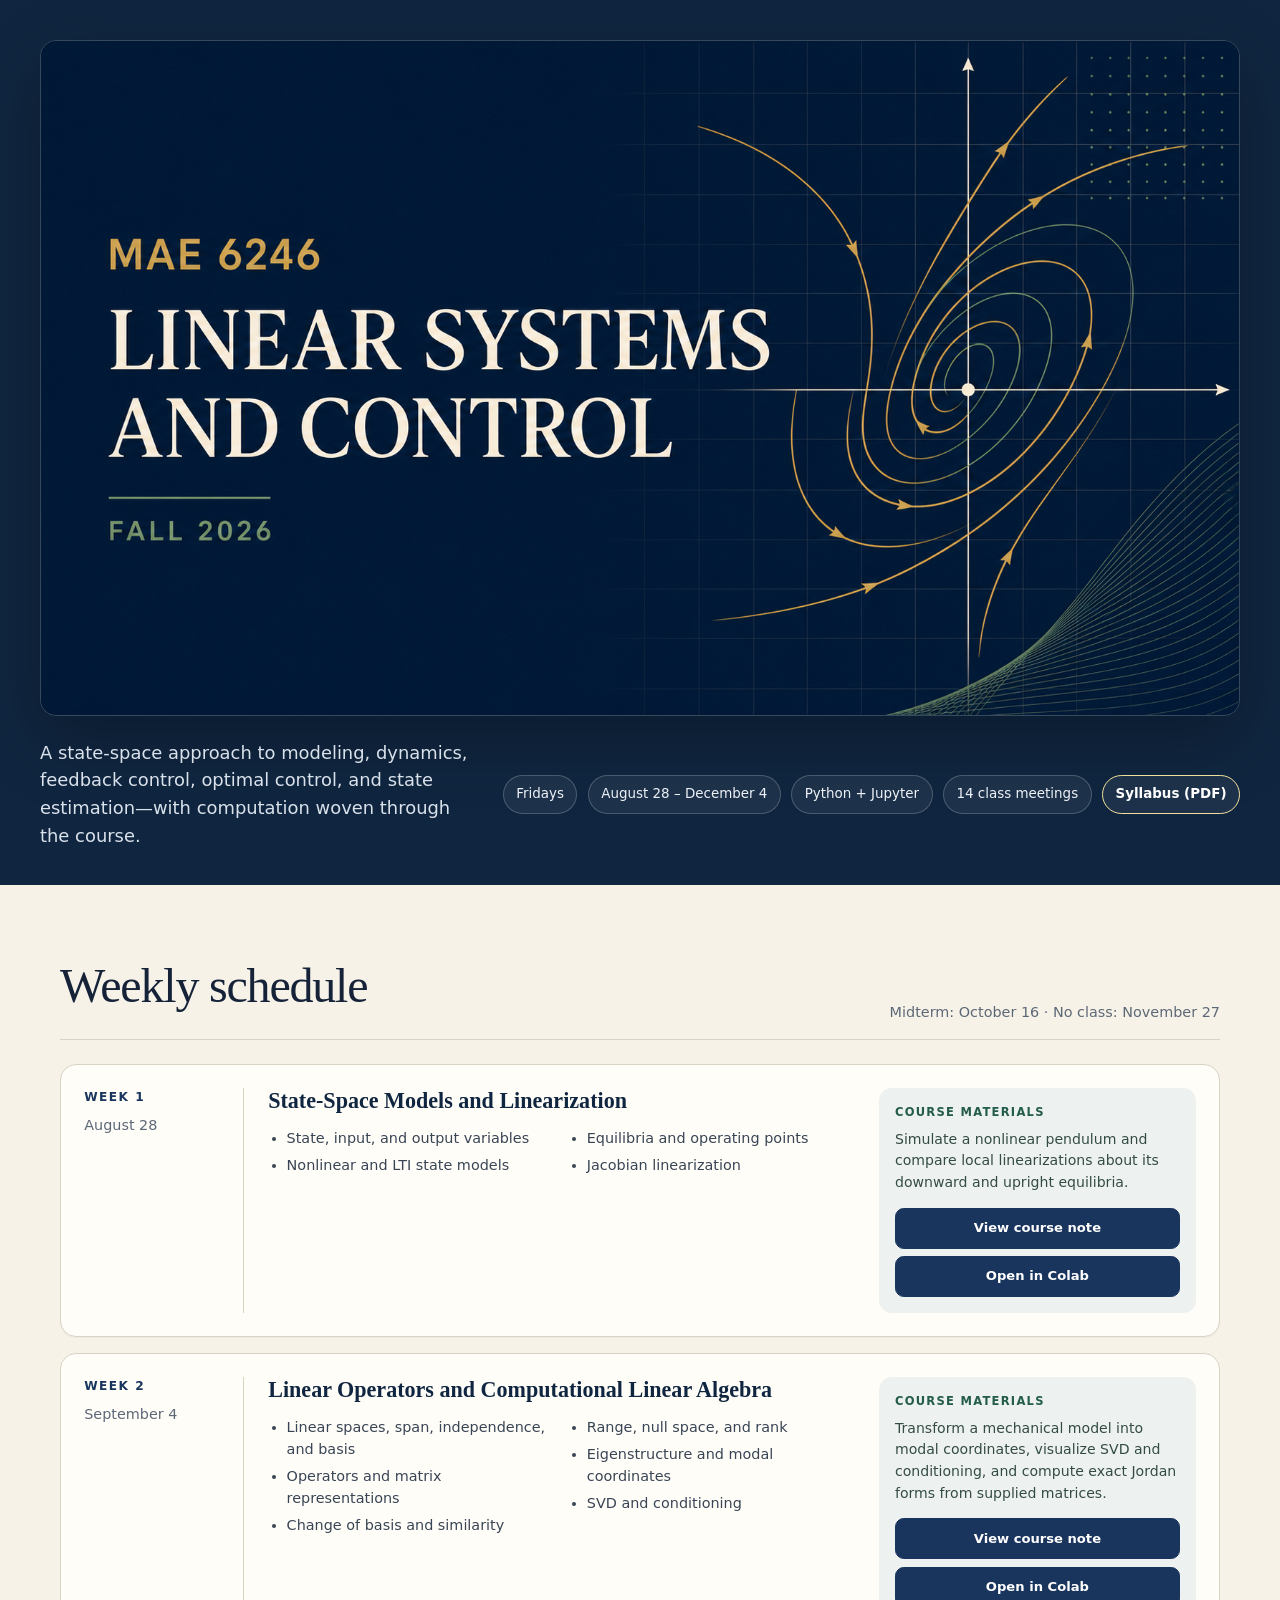
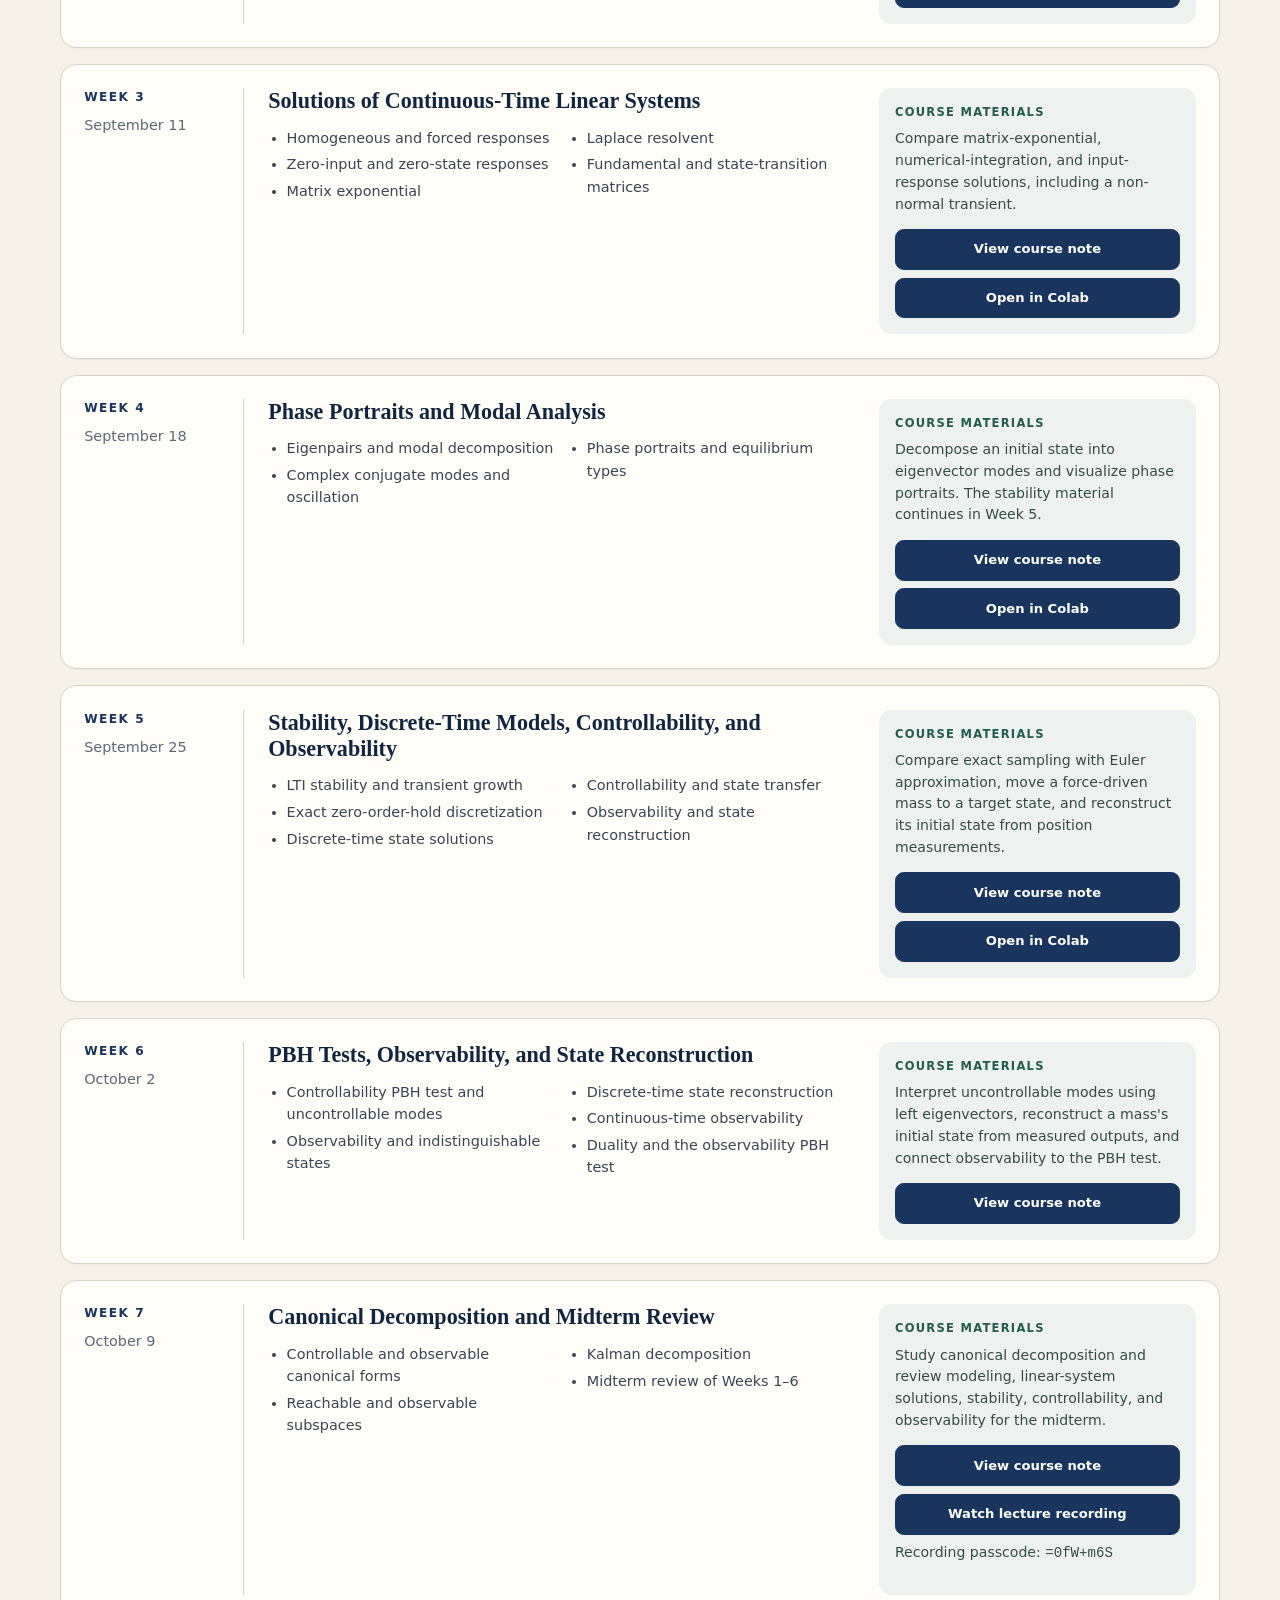
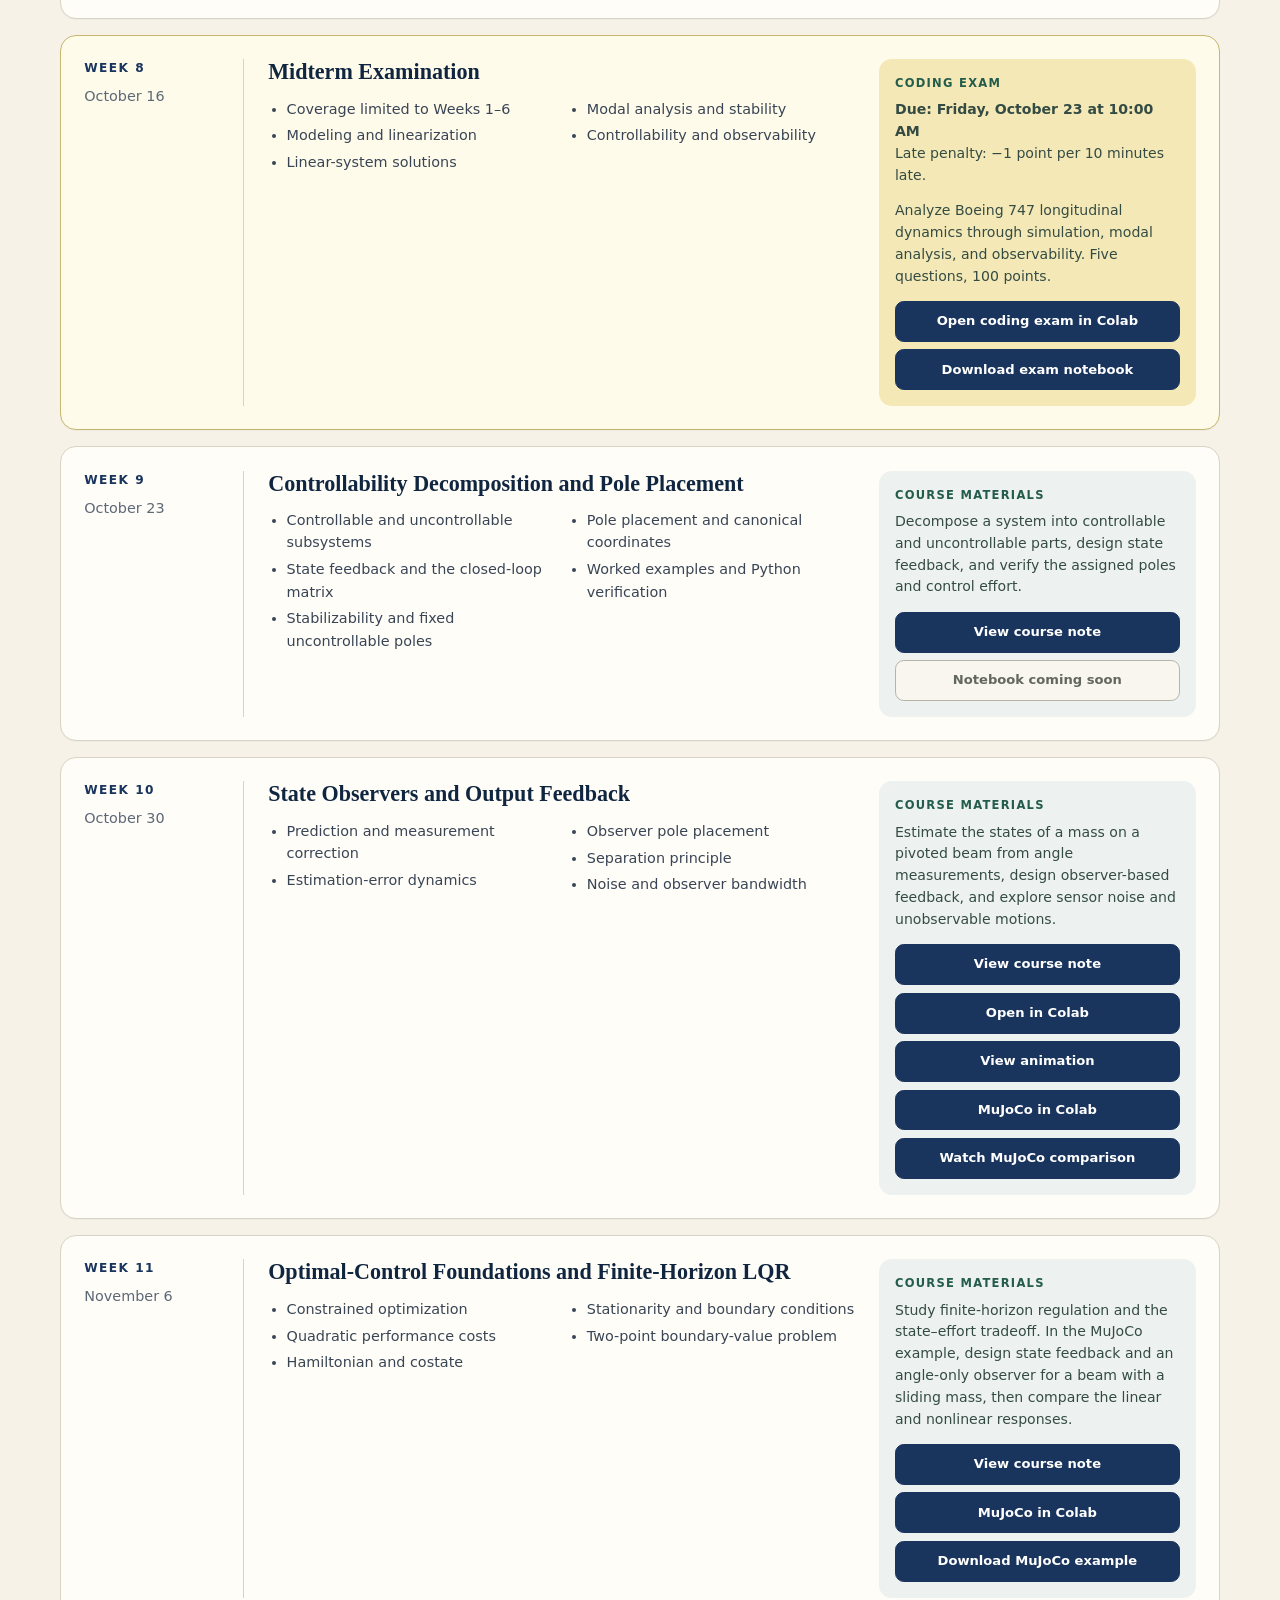
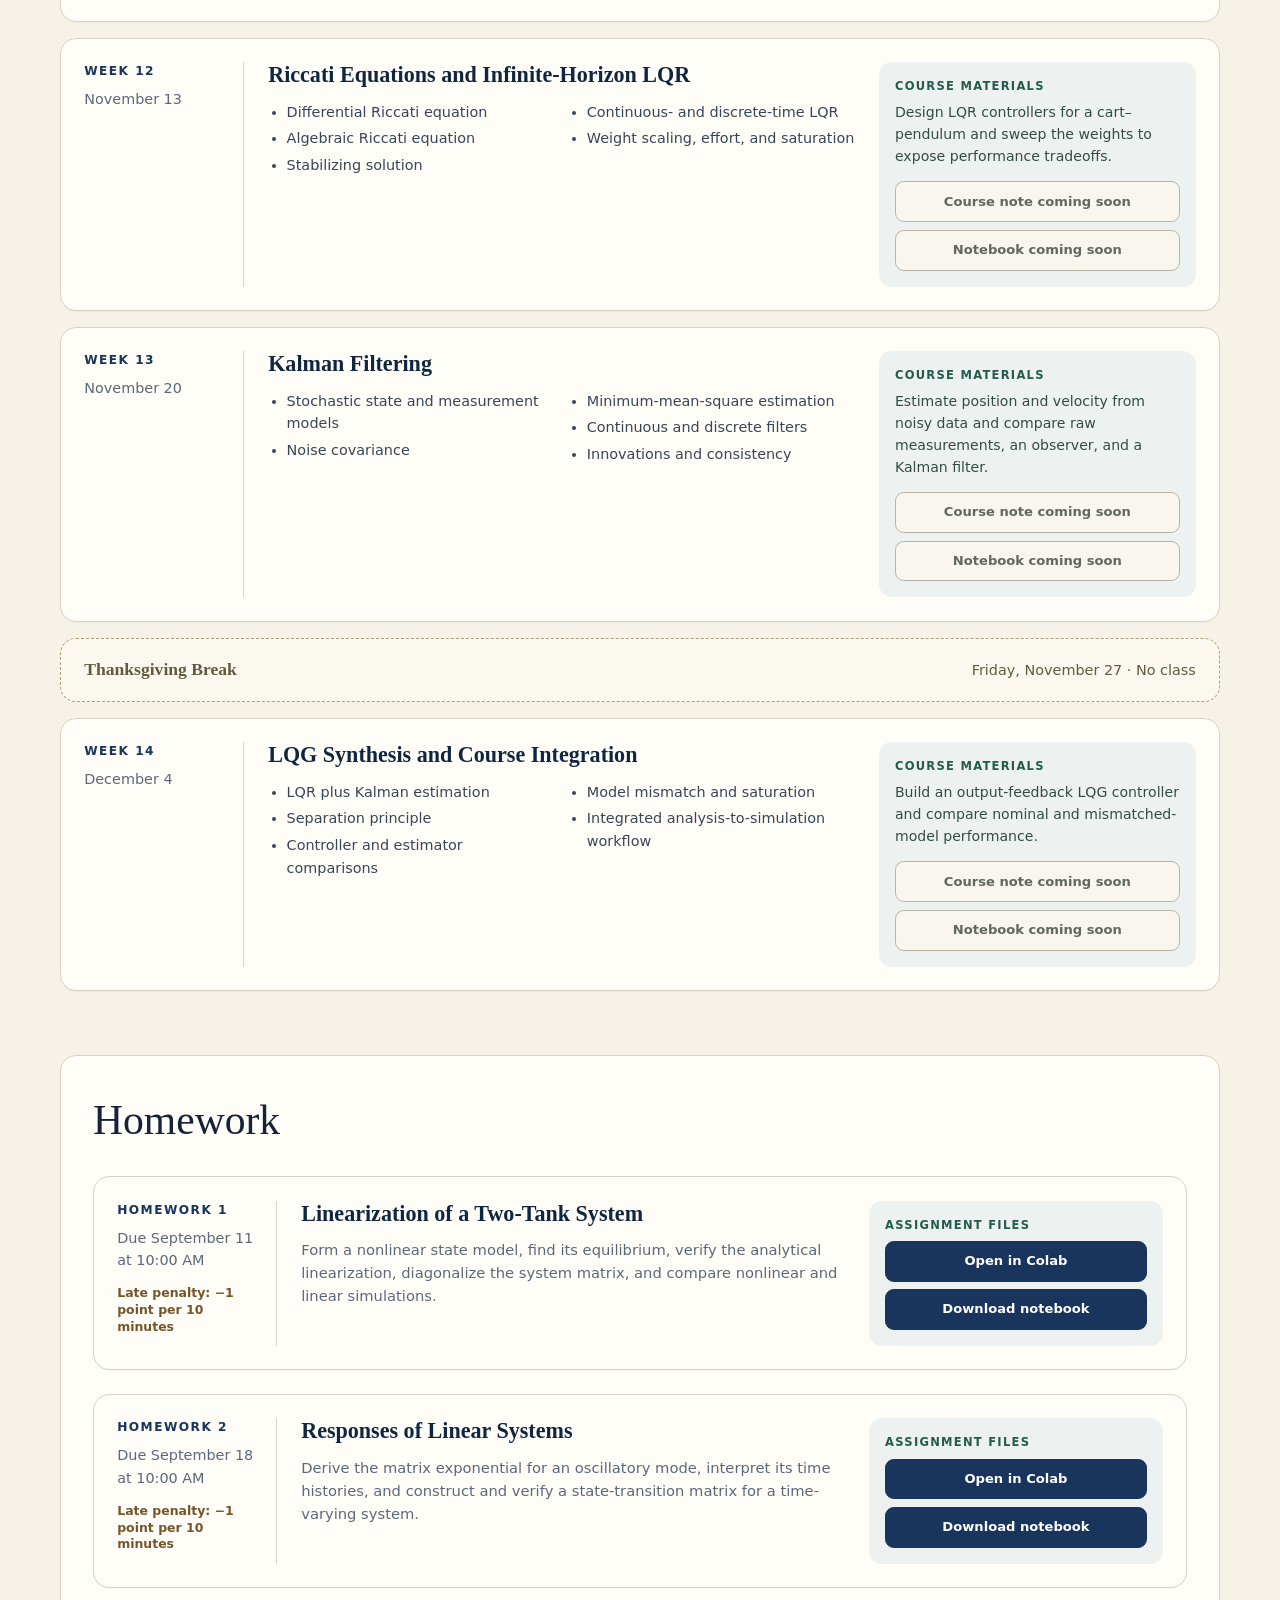
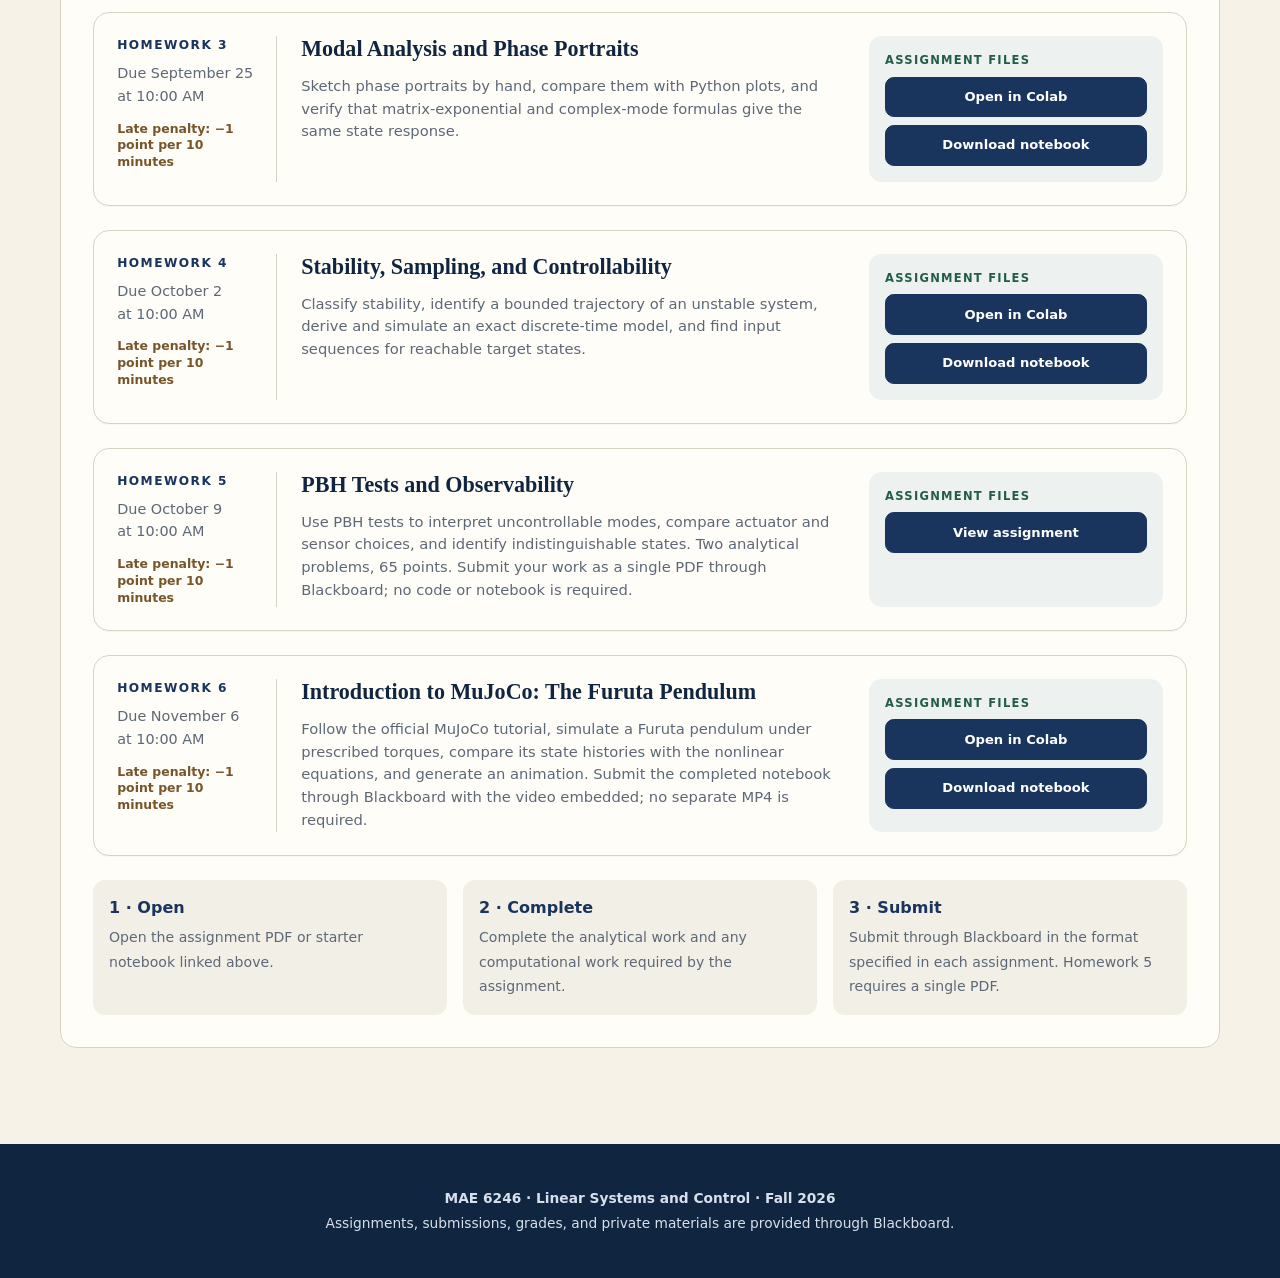
==== commit 45eddcfa: "Publish Week 11 notes and MuJoCo example" ====
--- a/public/index.html
+++ b/public/index.html
@@ -105,10 +105,18 @@
               <div class="resource-panel"><span class="resource-label">Course materials</span><p>Estimate the states of a mass on a pivoted beam from angle measurements, design observer-based feedback, and explore sensor noise and unobservable motions.</p><div class="resource-actions"><a class="resource-link file-link" data-file="./notes/week10.pdf" data-released="true" data-ready-label="View course note" href="./notes/week10.pdf"><span>View course note</span></a><a class="resource-link colab-link" data-notebook="notebooks/week10_observers.ipynb" data-released="true" data-ready-label="Open in Colab" href="https://colab.research.google.com/github/fdcl-gwu/MAE6246/blob/main/notebooks/week10_observers.ipynb"><span>Open in Colab</span></a><a class="resource-link" href="./animations/week10_mass_beam.gif" target="_blank" rel="noopener noreferrer"><span>View animation</span></a><a class="resource-link colab-link" data-notebook="notebooks/week10_mujoco_beam.ipynb" data-released="true" data-ready-label="MuJoCo in Colab" href="https://colab.research.google.com/github/fdcl-gwu/MAE6246/blob/main/notebooks/week10_mujoco_beam.ipynb"><span>MuJoCo in Colab</span></a><a class="resource-link" href="./animations/week10_mujoco_comparison.mp4" target="_blank" rel="noopener noreferrer"><span>Watch MuJoCo comparison</span></a></div></div>
             </article>
 
-            <article class="week-card">
+            <article class="week-card" id="week11">
               <div class="week-meta"><span class="week-number">Week 11</span><time class="week-date" datetime="2026-11-06">November 6</time></div>
               <div class="week-main"><h3>Optimal-Control Foundations and Finite-Horizon LQR</h3><ul class="topic-list"><li>Constrained optimization</li><li>Quadratic performance costs</li><li>Hamiltonian and costate</li><li>Stationarity and boundary conditions</li><li>Two-point boundary-value problem</li></ul></div>
-              <div class="resource-panel"><span class="resource-label">Course materials</span><p>Solve finite-horizon regulation for a double integrator and visualize the state–effort tradeoff.</p><div class="resource-actions"><a class="resource-link file-link is-pending" data-file="./notes/week11.pdf" data-released="false" data-ready-label="View course note" data-pending-label="Course note coming soon" aria-disabled="true"><span>Course note coming soon</span></a><a class="resource-link colab-link is-pending" data-notebook="notebooks/week11_finite_horizon_lqr.ipynb" data-released="false" data-pending-label="Notebook coming soon" aria-disabled="true"><span>Notebook coming soon</span></a></div></div>
+              <div class="resource-panel">
+                <span class="resource-label">Course materials</span>
+                <p>Study finite-horizon regulation and the state–effort tradeoff. In the MuJoCo example, design state feedback and an angle-only observer for a beam with a sliding mass, then compare the linear and nonlinear responses.</p>
+                <div class="resource-actions">
+                  <a class="resource-link file-link" data-file="./notes/week11.pdf" data-released="true" data-ready-label="View course note" href="./notes/week11.pdf"><span>View course note</span></a>
+                  <a class="resource-link colab-link" data-notebook="notebooks/week11/week11_mujoco_controller_observer.ipynb" data-released="true" data-ready-label="MuJoCo in Colab" href="https://colab.research.google.com/github/fdcl-gwu/MAE6246/blob/main/notebooks/week11/week11_mujoco_controller_observer.ipynb"><span>MuJoCo in Colab</span></a>
+                  <a class="resource-link" href="./examples/week11_mujoco.zip" download="week11_mujoco.zip"><span>Download MuJoCo example</span></a>
+                </div>
+              </div>
             </article>
 
             <article class="week-card">
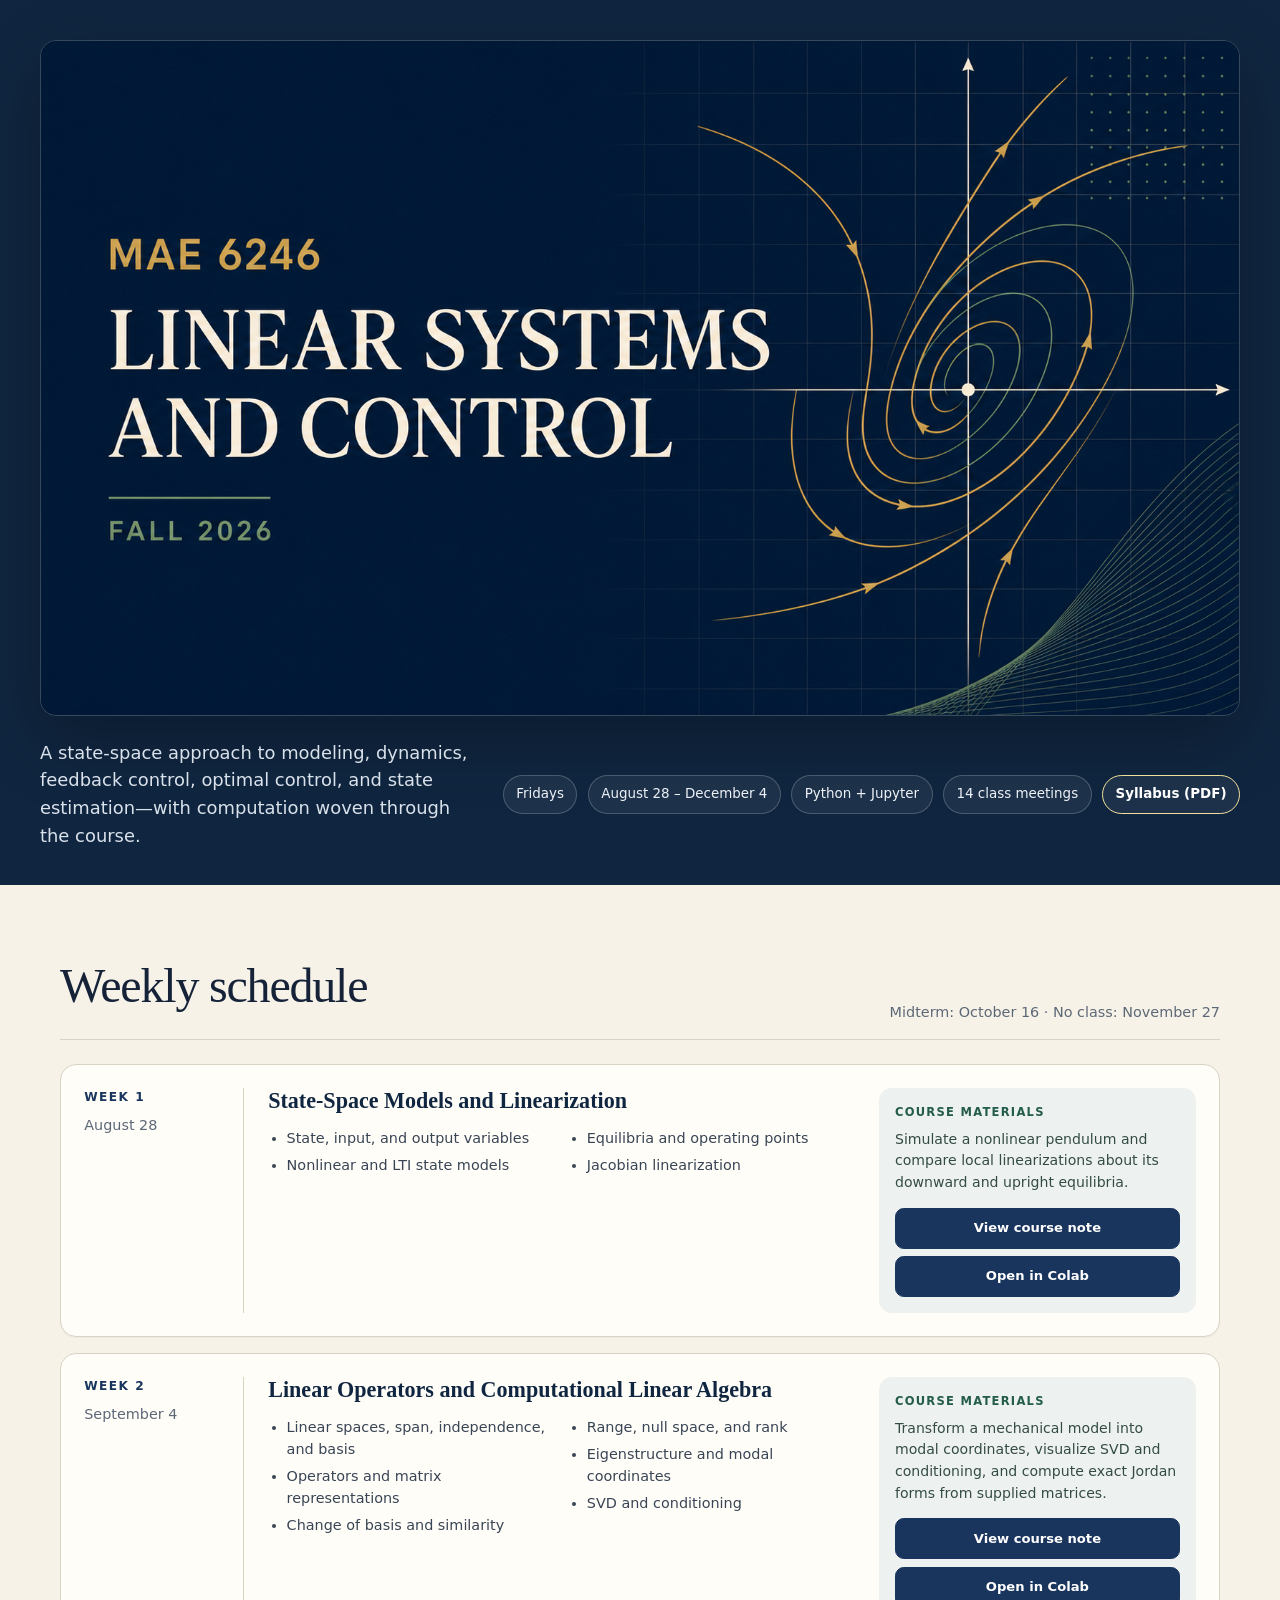
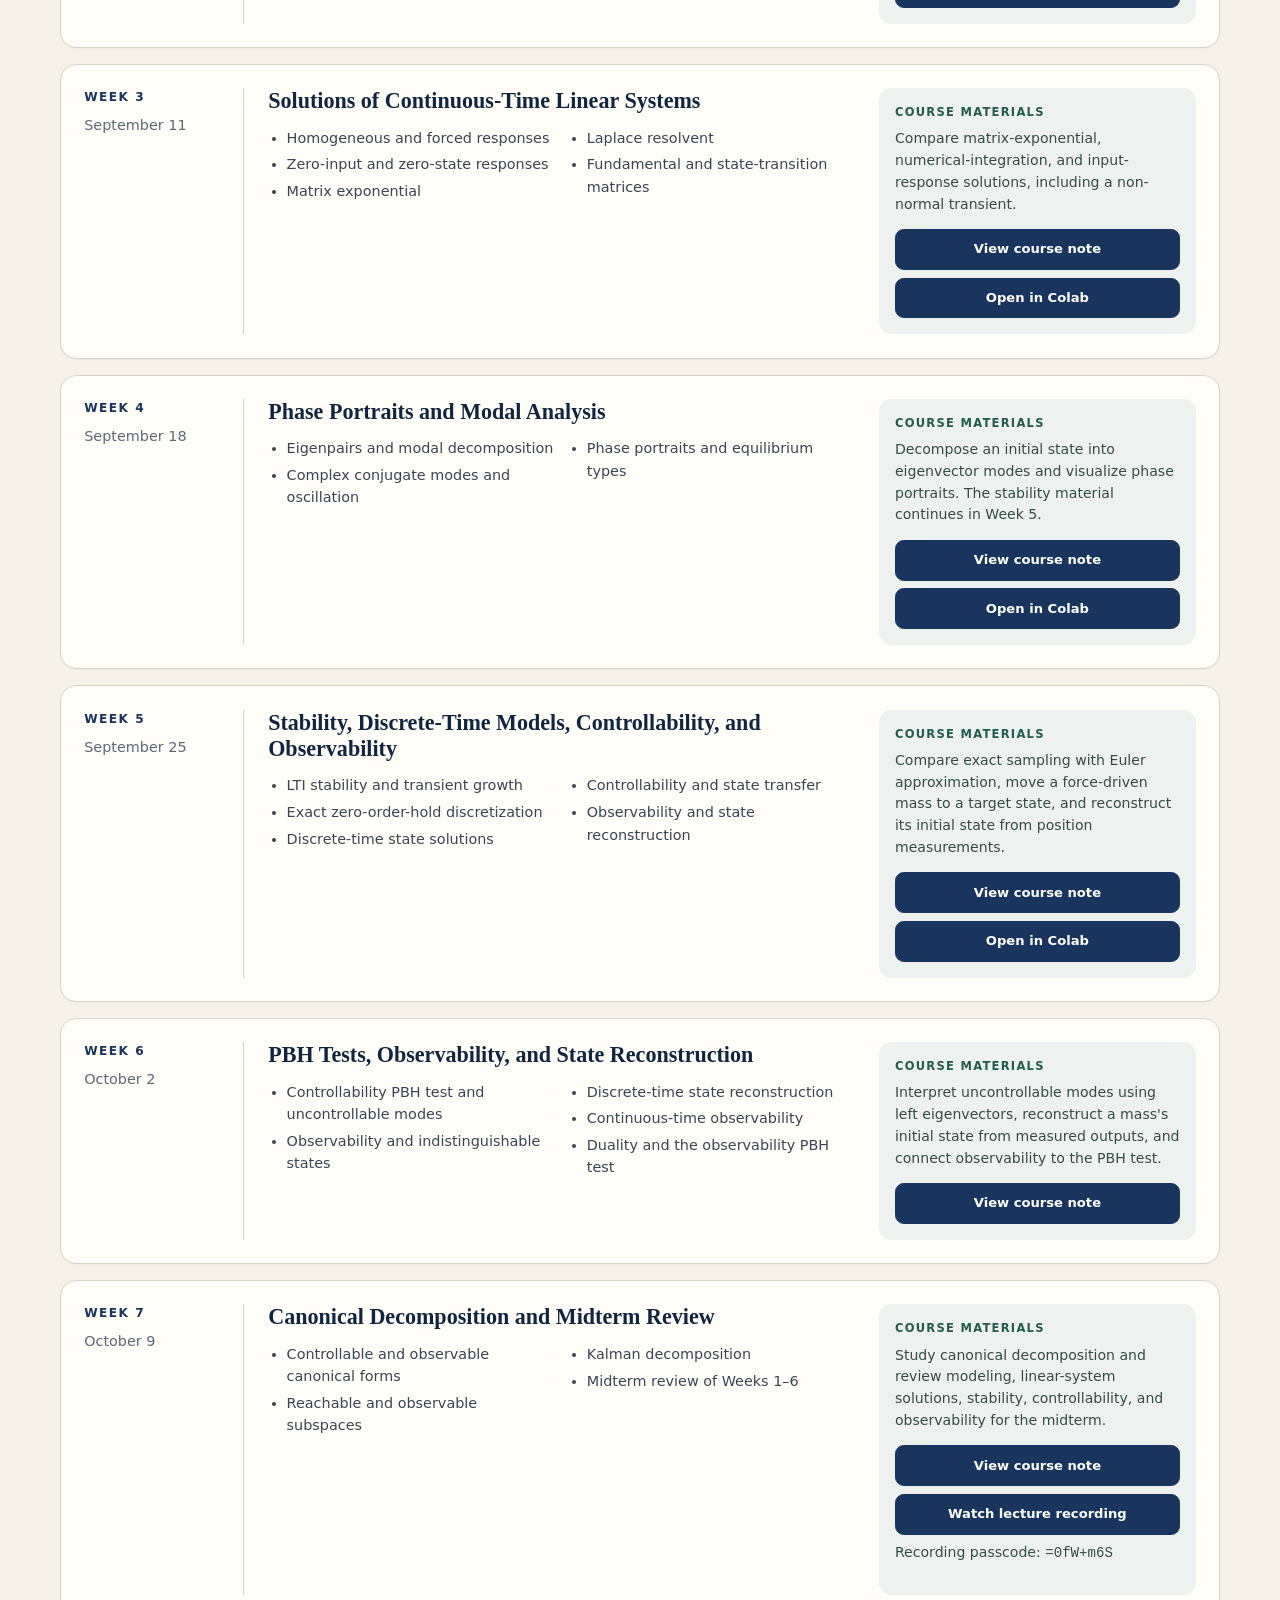
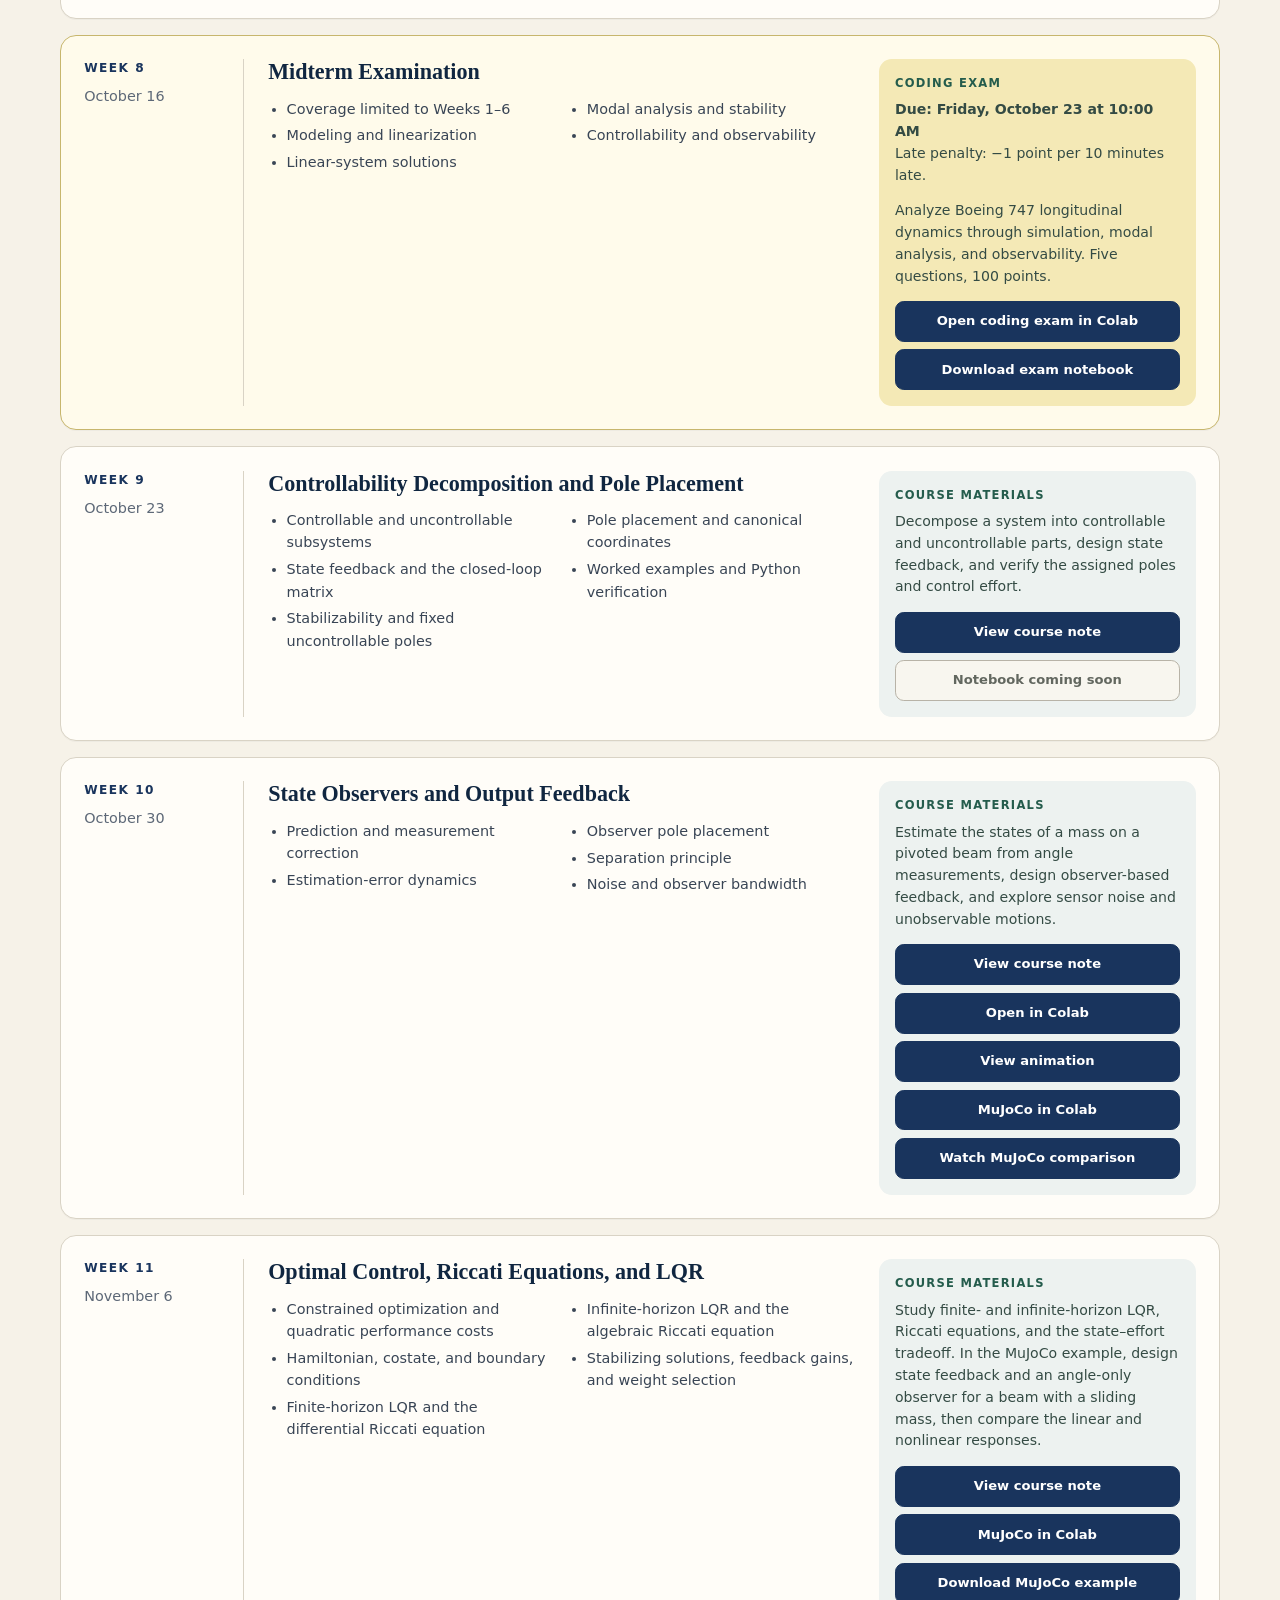
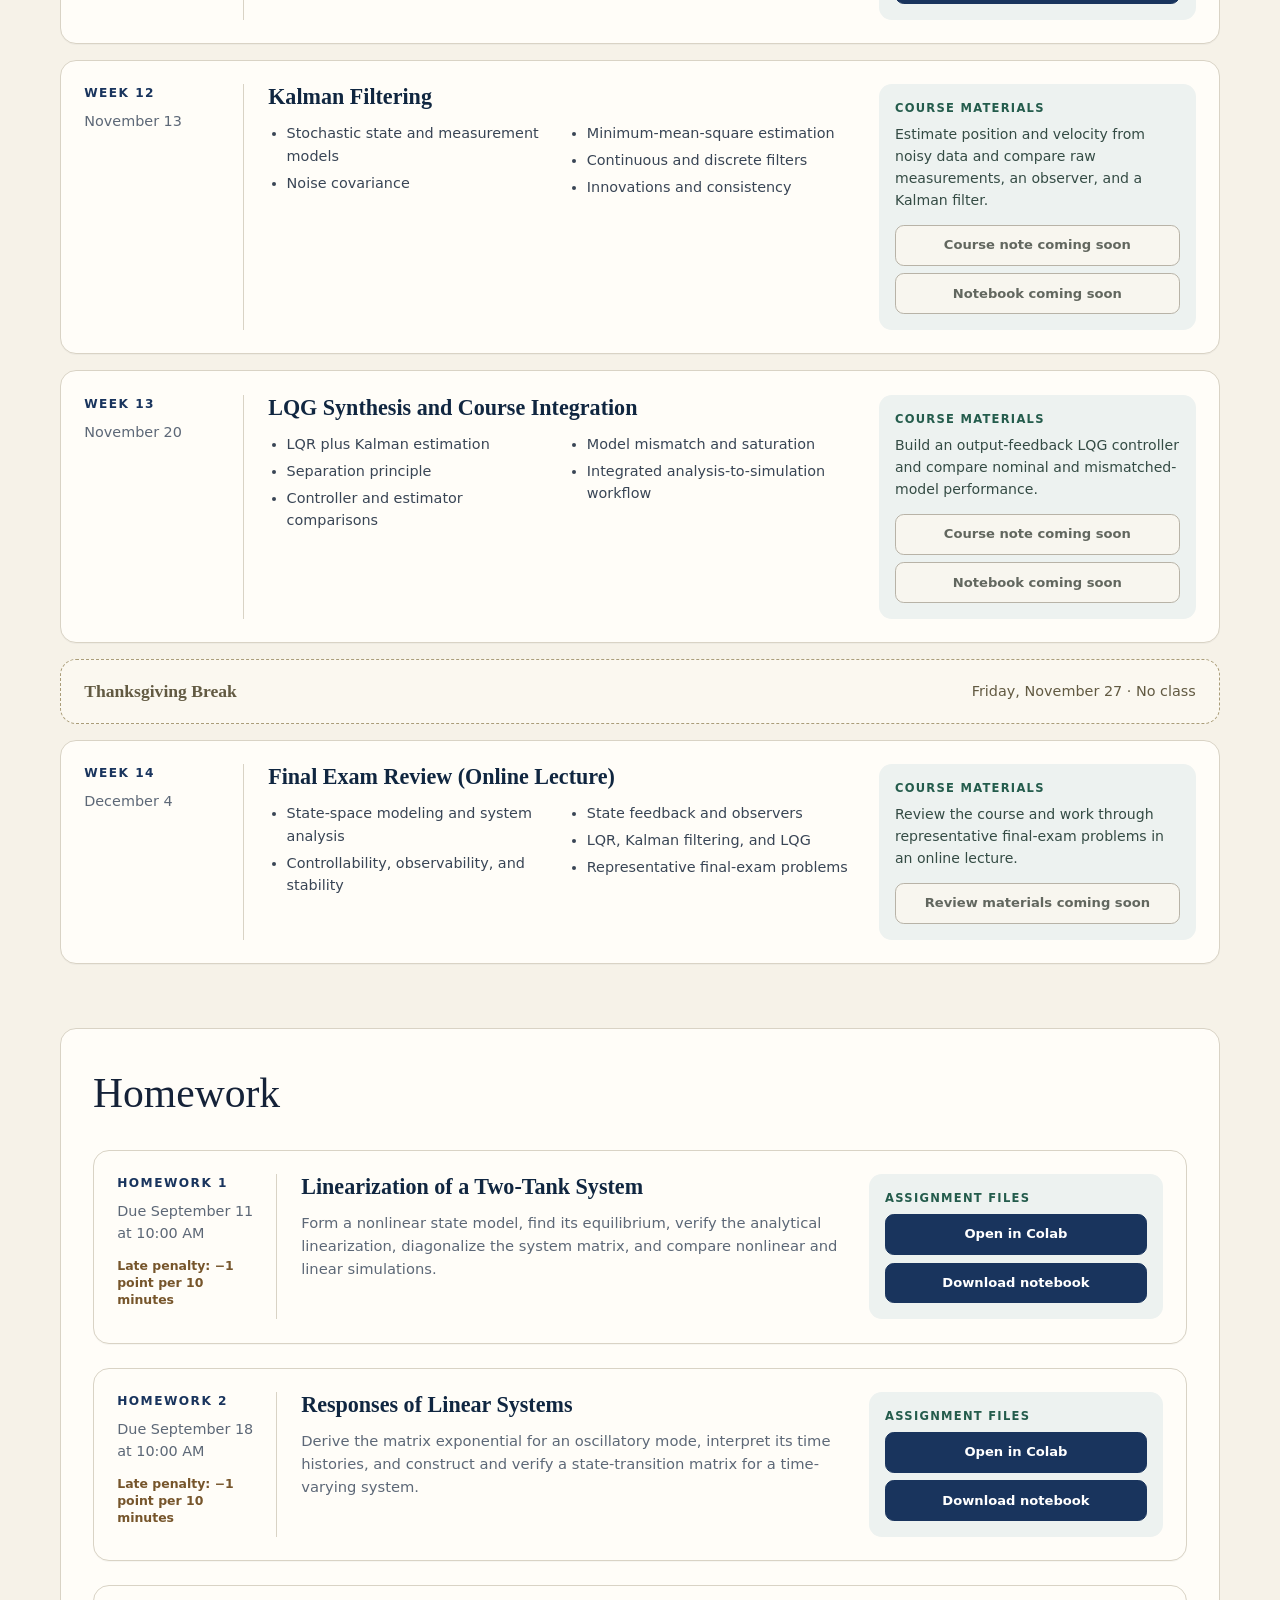
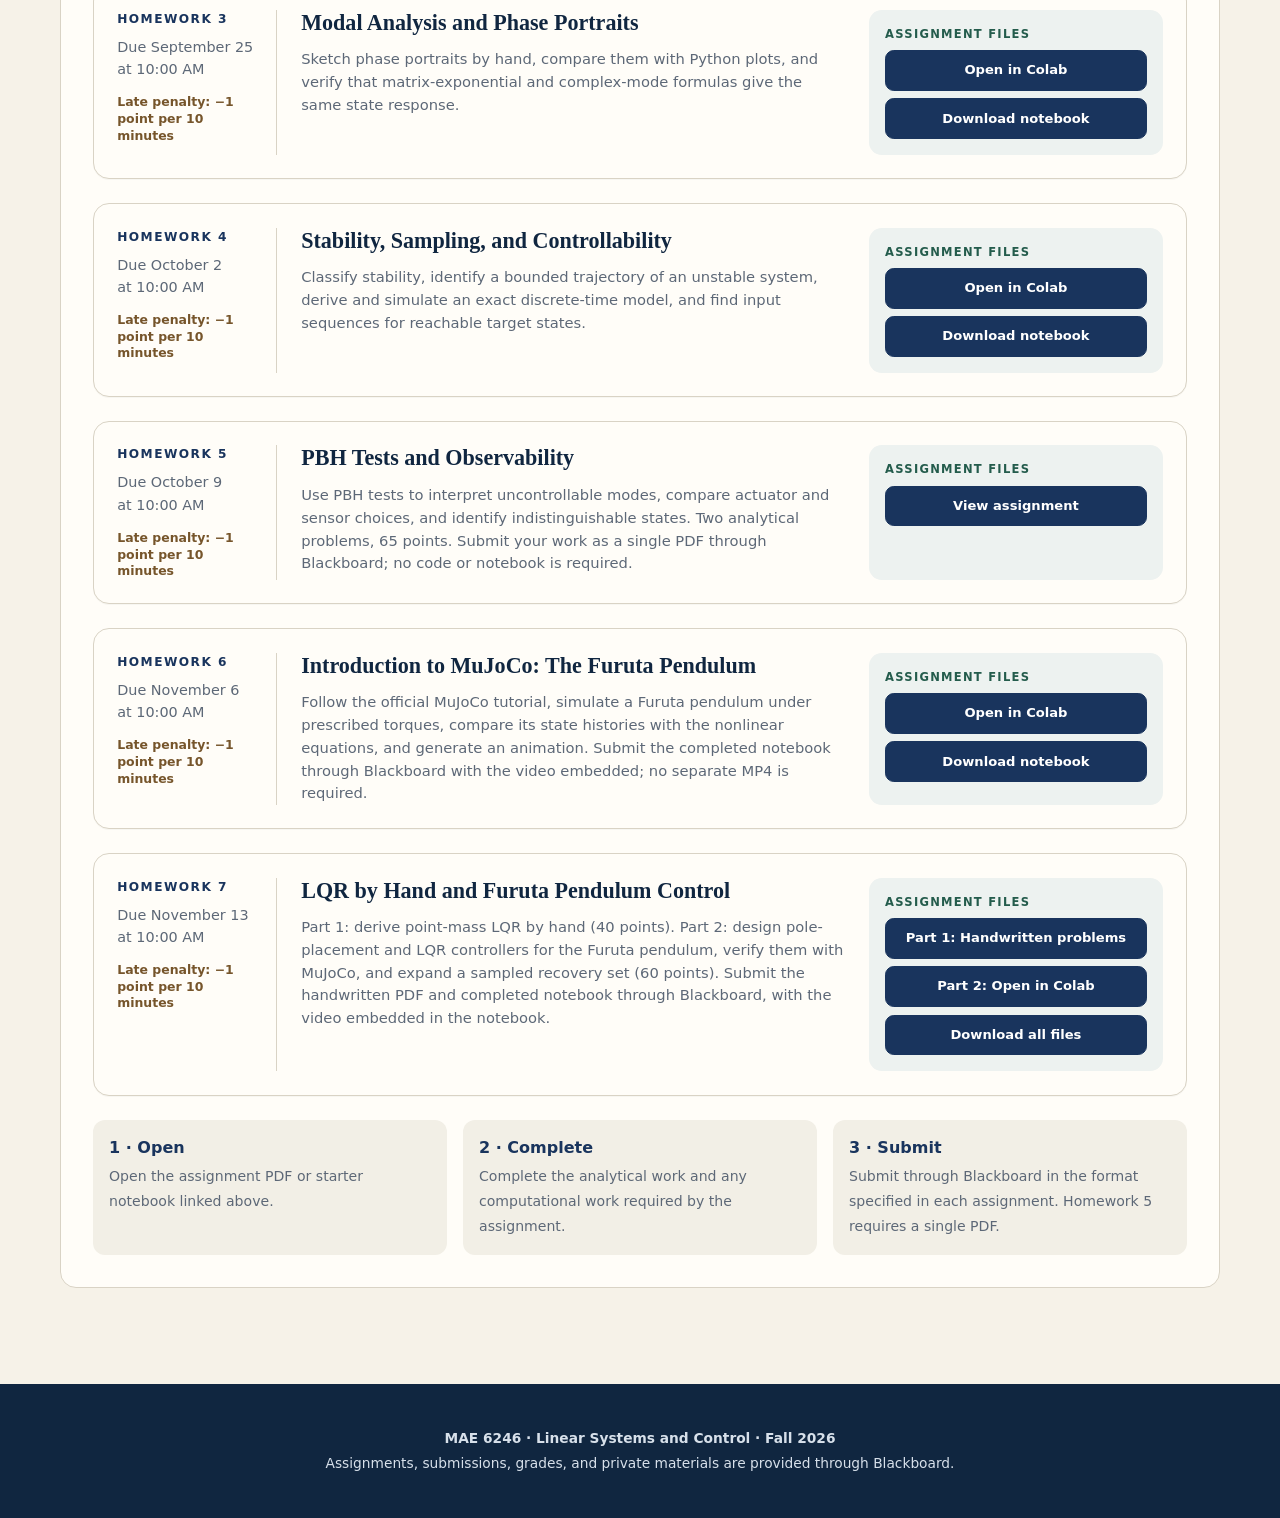
==== commit 4578bc88: "Publish Homework 7 and revise remaining lecture schedule" ====
--- a/public/index.html
+++ b/public/index.html
@@ -107,10 +107,10 @@
 
             <article class="week-card" id="week11">
               <div class="week-meta"><span class="week-number">Week 11</span><time class="week-date" datetime="2026-11-06">November 6</time></div>
-              <div class="week-main"><h3>Optimal-Control Foundations and Finite-Horizon LQR</h3><ul class="topic-list"><li>Constrained optimization</li><li>Quadratic performance costs</li><li>Hamiltonian and costate</li><li>Stationarity and boundary conditions</li><li>Two-point boundary-value problem</li></ul></div>
+              <div class="week-main"><h3>Optimal Control, Riccati Equations, and LQR</h3><ul class="topic-list"><li>Constrained optimization and quadratic performance costs</li><li>Hamiltonian, costate, and boundary conditions</li><li>Finite-horizon LQR and the differential Riccati equation</li><li>Infinite-horizon LQR and the algebraic Riccati equation</li><li>Stabilizing solutions, feedback gains, and weight selection</li></ul></div>
               <div class="resource-panel">
                 <span class="resource-label">Course materials</span>
-                <p>Study finite-horizon regulation and the state–effort tradeoff. In the MuJoCo example, design state feedback and an angle-only observer for a beam with a sliding mass, then compare the linear and nonlinear responses.</p>
+                <p>Study finite- and infinite-horizon LQR, Riccati equations, and the state–effort tradeoff. In the MuJoCo example, design state feedback and an angle-only observer for a beam with a sliding mass, then compare the linear and nonlinear responses.</p>
                 <div class="resource-actions">
                   <a class="resource-link file-link" data-file="./notes/week11.pdf" data-released="true" data-ready-label="View course note" href="./notes/week11.pdf"><span>View course note</span></a>
                   <a class="resource-link colab-link" data-notebook="notebooks/week11/week11_mujoco_controller_observer.ipynb" data-released="true" data-ready-label="MuJoCo in Colab" href="https://colab.research.google.com/github/fdcl-gwu/MAE6246/blob/main/notebooks/week11/week11_mujoco_controller_observer.ipynb"><span>MuJoCo in Colab</span></a>
@@ -119,24 +119,24 @@
               </div>
             </article>
 
-            <article class="week-card">
+            <article class="week-card" id="week12">
               <div class="week-meta"><span class="week-number">Week 12</span><time class="week-date" datetime="2026-11-13">November 13</time></div>
-              <div class="week-main"><h3>Riccati Equations and Infinite-Horizon LQR</h3><ul class="topic-list"><li>Differential Riccati equation</li><li>Algebraic Riccati equation</li><li>Stabilizing solution</li><li>Continuous- and discrete-time LQR</li><li>Weight scaling, effort, and saturation</li></ul></div>
-              <div class="resource-panel"><span class="resource-label">Course materials</span><p>Design LQR controllers for a cart–pendulum and sweep the weights to expose performance tradeoffs.</p><div class="resource-actions"><a class="resource-link file-link is-pending" data-file="./notes/week12.pdf" data-released="false" data-ready-label="View course note" data-pending-label="Course note coming soon" aria-disabled="true"><span>Course note coming soon</span></a><a class="resource-link colab-link is-pending" data-notebook="notebooks/week12_lqr.ipynb" data-released="false" data-pending-label="Notebook coming soon" aria-disabled="true"><span>Notebook coming soon</span></a></div></div>
-            </article>
-
-            <article class="week-card">
+              <div class="week-main"><h3>Kalman Filtering</h3><ul class="topic-list"><li>Stochastic state and measurement models</li><li>Noise covariance</li><li>Minimum-mean-square estimation</li><li>Continuous and discrete filters</li><li>Innovations and consistency</li></ul></div>
+              <div class="resource-panel"><span class="resource-label">Course materials</span><p>Estimate position and velocity from noisy data and compare raw measurements, an observer, and a Kalman filter.</p><div class="resource-actions"><a class="resource-link file-link is-pending" data-file="./notes/week12.pdf" data-released="false" data-ready-label="View course note" data-pending-label="Course note coming soon" aria-disabled="true"><span>Course note coming soon</span></a><a class="resource-link colab-link is-pending" data-notebook="notebooks/week12_kalman_filter.ipynb" data-released="false" data-pending-label="Notebook coming soon" aria-disabled="true"><span>Notebook coming soon</span></a></div></div>
+            </article>
+
+            <article class="week-card" id="week13">
               <div class="week-meta"><span class="week-number">Week 13</span><time class="week-date" datetime="2026-11-20">November 20</time></div>
-              <div class="week-main"><h3>Kalman Filtering</h3><ul class="topic-list"><li>Stochastic state and measurement models</li><li>Noise covariance</li><li>Minimum-mean-square estimation</li><li>Continuous and discrete filters</li><li>Innovations and consistency</li></ul></div>
-              <div class="resource-panel"><span class="resource-label">Course materials</span><p>Estimate position and velocity from noisy data and compare raw measurements, an observer, and a Kalman filter.</p><div class="resource-actions"><a class="resource-link file-link is-pending" data-file="./notes/week13.pdf" data-released="false" data-ready-label="View course note" data-pending-label="Course note coming soon" aria-disabled="true"><span>Course note coming soon</span></a><a class="resource-link colab-link is-pending" data-notebook="notebooks/week13_kalman_filter.ipynb" data-released="false" data-pending-label="Notebook coming soon" aria-disabled="true"><span>Notebook coming soon</span></a></div></div>
+              <div class="week-main"><h3>LQG Synthesis and Course Integration</h3><ul class="topic-list"><li>LQR plus Kalman estimation</li><li>Separation principle</li><li>Controller and estimator comparisons</li><li>Model mismatch and saturation</li><li>Integrated analysis-to-simulation workflow</li></ul></div>
+              <div class="resource-panel"><span class="resource-label">Course materials</span><p>Build an output-feedback LQG controller and compare nominal and mismatched-model performance.</p><div class="resource-actions"><a class="resource-link file-link is-pending" data-file="./notes/week13.pdf" data-released="false" data-ready-label="View course note" data-pending-label="Course note coming soon" aria-disabled="true"><span>Course note coming soon</span></a><a class="resource-link colab-link is-pending" data-notebook="notebooks/week13_lqg.ipynb" data-released="false" data-pending-label="Notebook coming soon" aria-disabled="true"><span>Notebook coming soon</span></a></div></div>
             </article>
 
             <div class="break-card" role="note"><strong>Thanksgiving Break</strong><span>Friday, November 27 · No class</span></div>
 
-            <article class="week-card">
+            <article class="week-card" id="week14">
               <div class="week-meta"><span class="week-number">Week 14</span><time class="week-date" datetime="2026-12-04">December 4</time></div>
-              <div class="week-main"><h3>LQG Synthesis and Course Integration</h3><ul class="topic-list"><li>LQR plus Kalman estimation</li><li>Separation principle</li><li>Controller and estimator comparisons</li><li>Model mismatch and saturation</li><li>Integrated analysis-to-simulation workflow</li></ul></div>
-              <div class="resource-panel"><span class="resource-label">Course materials</span><p>Build an output-feedback LQG controller and compare nominal and mismatched-model performance.</p><div class="resource-actions"><a class="resource-link file-link is-pending" data-file="./notes/week14.pdf" data-released="false" data-ready-label="View course note" data-pending-label="Course note coming soon" aria-disabled="true"><span>Course note coming soon</span></a><a class="resource-link colab-link is-pending" data-notebook="notebooks/week14_lqg.ipynb" data-released="false" data-pending-label="Notebook coming soon" aria-disabled="true"><span>Notebook coming soon</span></a></div></div>
+              <div class="week-main"><h3>Final Exam Review (Online Lecture)</h3><ul class="topic-list"><li>State-space modeling and system analysis</li><li>Controllability, observability, and stability</li><li>State feedback and observers</li><li>LQR, Kalman filtering, and LQG</li><li>Representative final-exam problems</li></ul></div>
+              <div class="resource-panel"><span class="resource-label">Course materials</span><p>Review the course and work through representative final-exam problems in an online lecture.</p><div class="resource-actions"><a class="resource-link file-link is-pending" data-file="./notes/week14.pdf" data-released="false" data-ready-label="View review materials" data-pending-label="Review materials coming soon" aria-disabled="true"><span>Review materials coming soon</span></a></div></div>
             </article>
           </div>
         </section>
@@ -247,6 +247,25 @@
               <div class="resource-actions homework-actions">
                 <a class="resource-link colab-link" data-notebook="notebooks/furuta_intro_assignment.ipynb" data-released="true" data-ready-label="Open in Colab" href="https://colab.research.google.com/github/fdcl-gwu/MAE6246/blob/main/notebooks/furuta_intro_assignment.ipynb"><span>Open in Colab</span></a>
                 <a class="resource-link" href="./homework/furuta_intro_assignment.ipynb" download="MAE6246_furuta_intro_assignment.ipynb"><span>Download notebook</span></a>
+              </div>
+            </div>
+          </article>
+          <article class="week-card homework-card" id="homework07">
+            <div class="week-meta homework-meta">
+              <span class="week-number">Homework 7</span>
+              <time class="week-date" datetime="2026-11-13T10:00:00-05:00">Due November 13<br>at 10:00 AM</time>
+              <span class="homework-penalty">Late penalty: −1 point per 10 minutes</span>
+            </div>
+            <div class="week-main">
+              <h3>LQR by Hand and Furuta Pendulum Control</h3>
+              <p class="homework-description">Part 1: derive point-mass LQR by hand (40 points). Part 2: design pole-placement and LQR controllers for the Furuta pendulum, verify them with MuJoCo, and expand a sampled recovery set (60 points). Submit the handwritten PDF and completed notebook through Blackboard, with the video embedded in the notebook.</p>
+            </div>
+            <div class="resource-panel">
+              <span class="resource-label">Assignment files</span>
+              <div class="resource-actions homework-actions">
+                <a class="resource-link file-link" data-file="./homework/homework07.pdf" data-released="true" data-ready-label="Part 1: Handwritten problems" href="./homework/homework07.pdf"><span>Part 1: Handwritten problems</span></a>
+                <a class="resource-link colab-link" data-notebook="notebooks/homework07/homework07_furuta_control.ipynb" data-released="true" data-ready-label="Part 2: Open in Colab" href="https://colab.research.google.com/github/fdcl-gwu/MAE6246/blob/main/notebooks/homework07/homework07_furuta_control.ipynb"><span>Part 2: Open in Colab</span></a>
+                <a class="resource-link" href="./homework/homework07_bundle.zip" download="homework07_bundle.zip"><span>Download all files</span></a>
               </div>
             </div>
           </article>
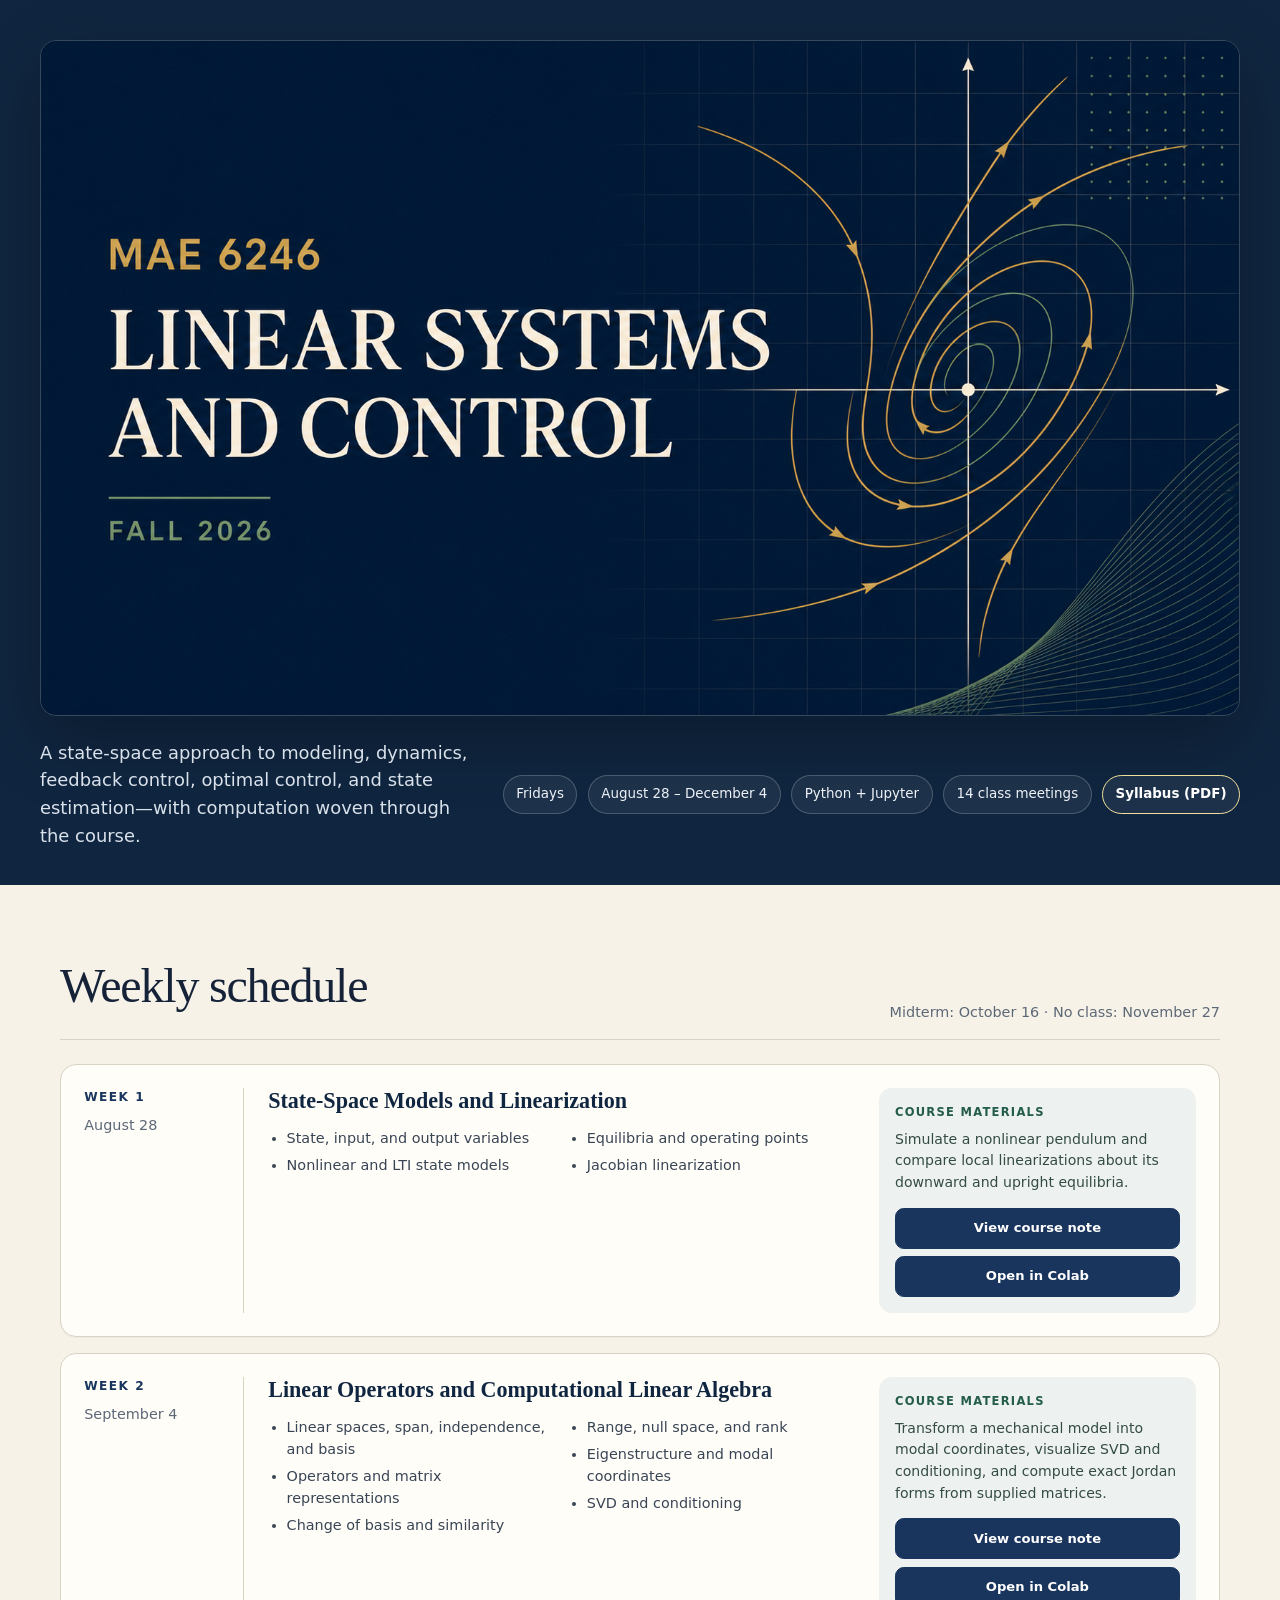
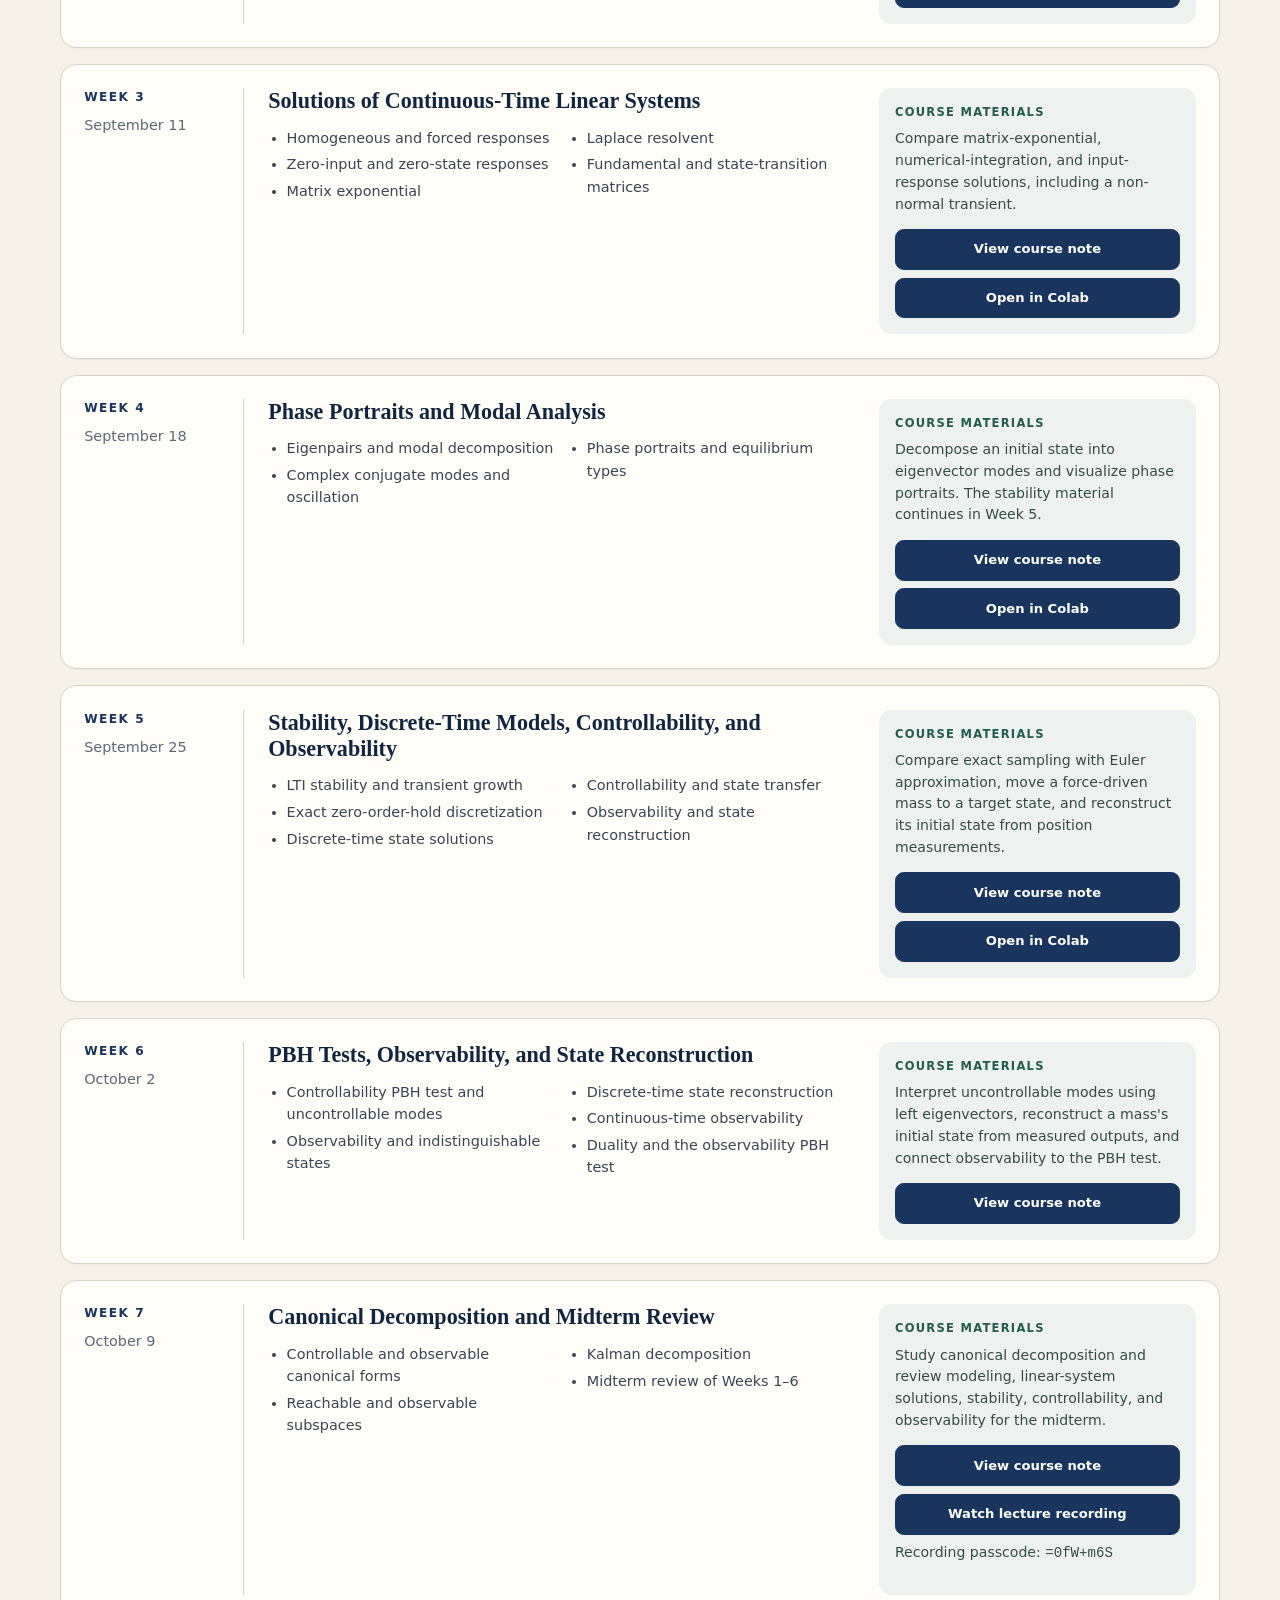
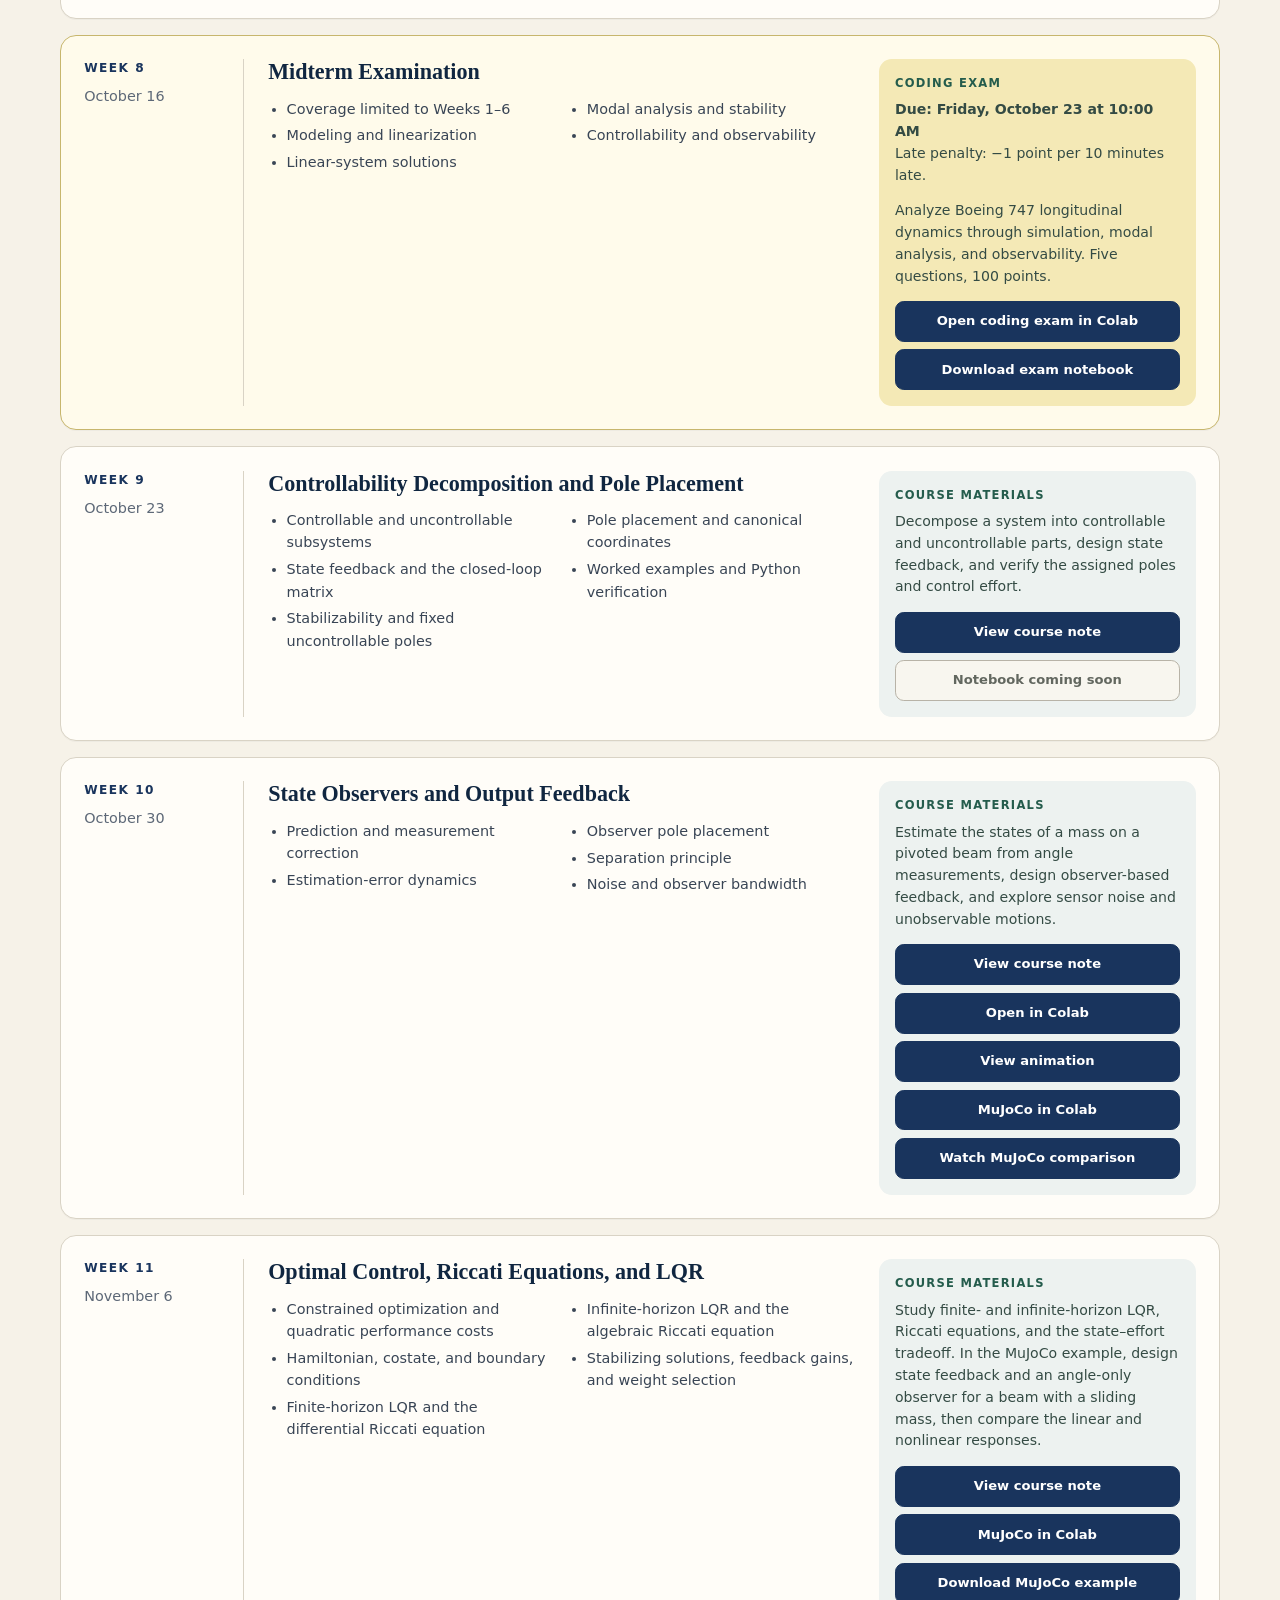
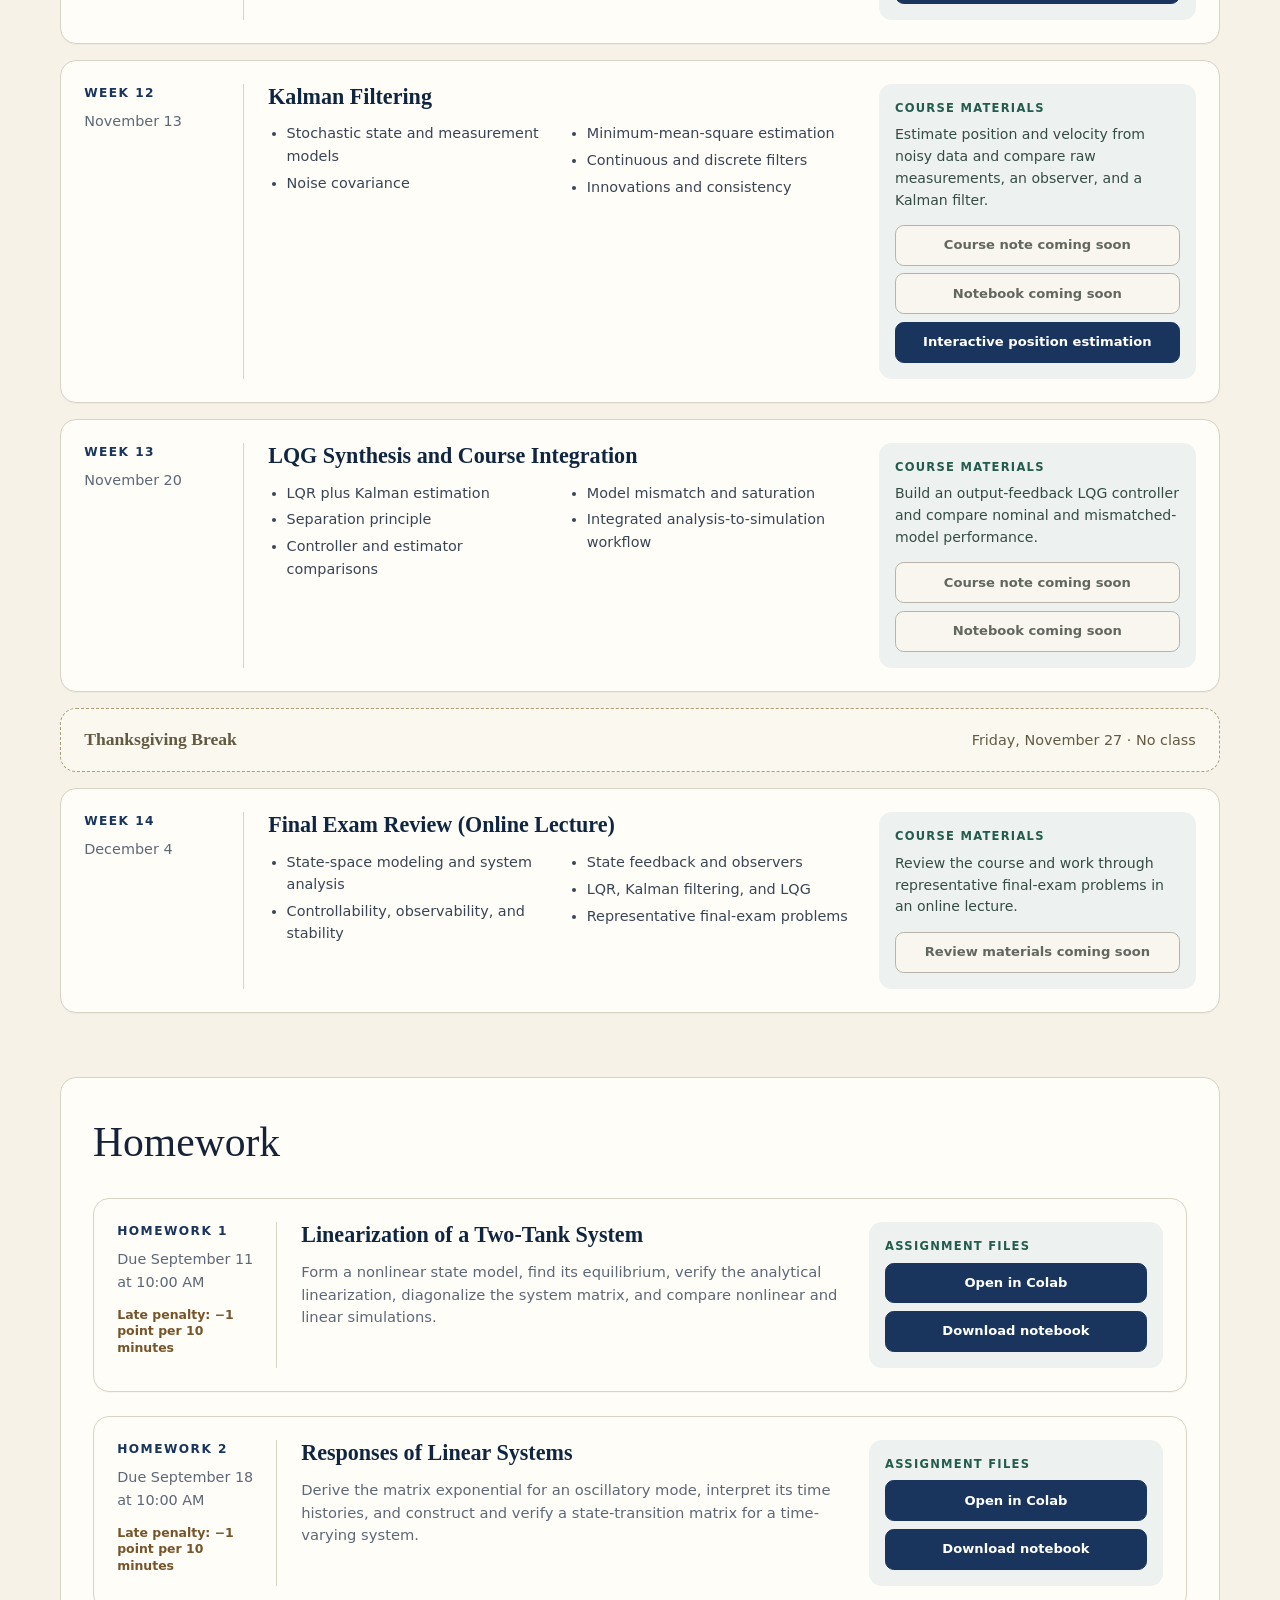
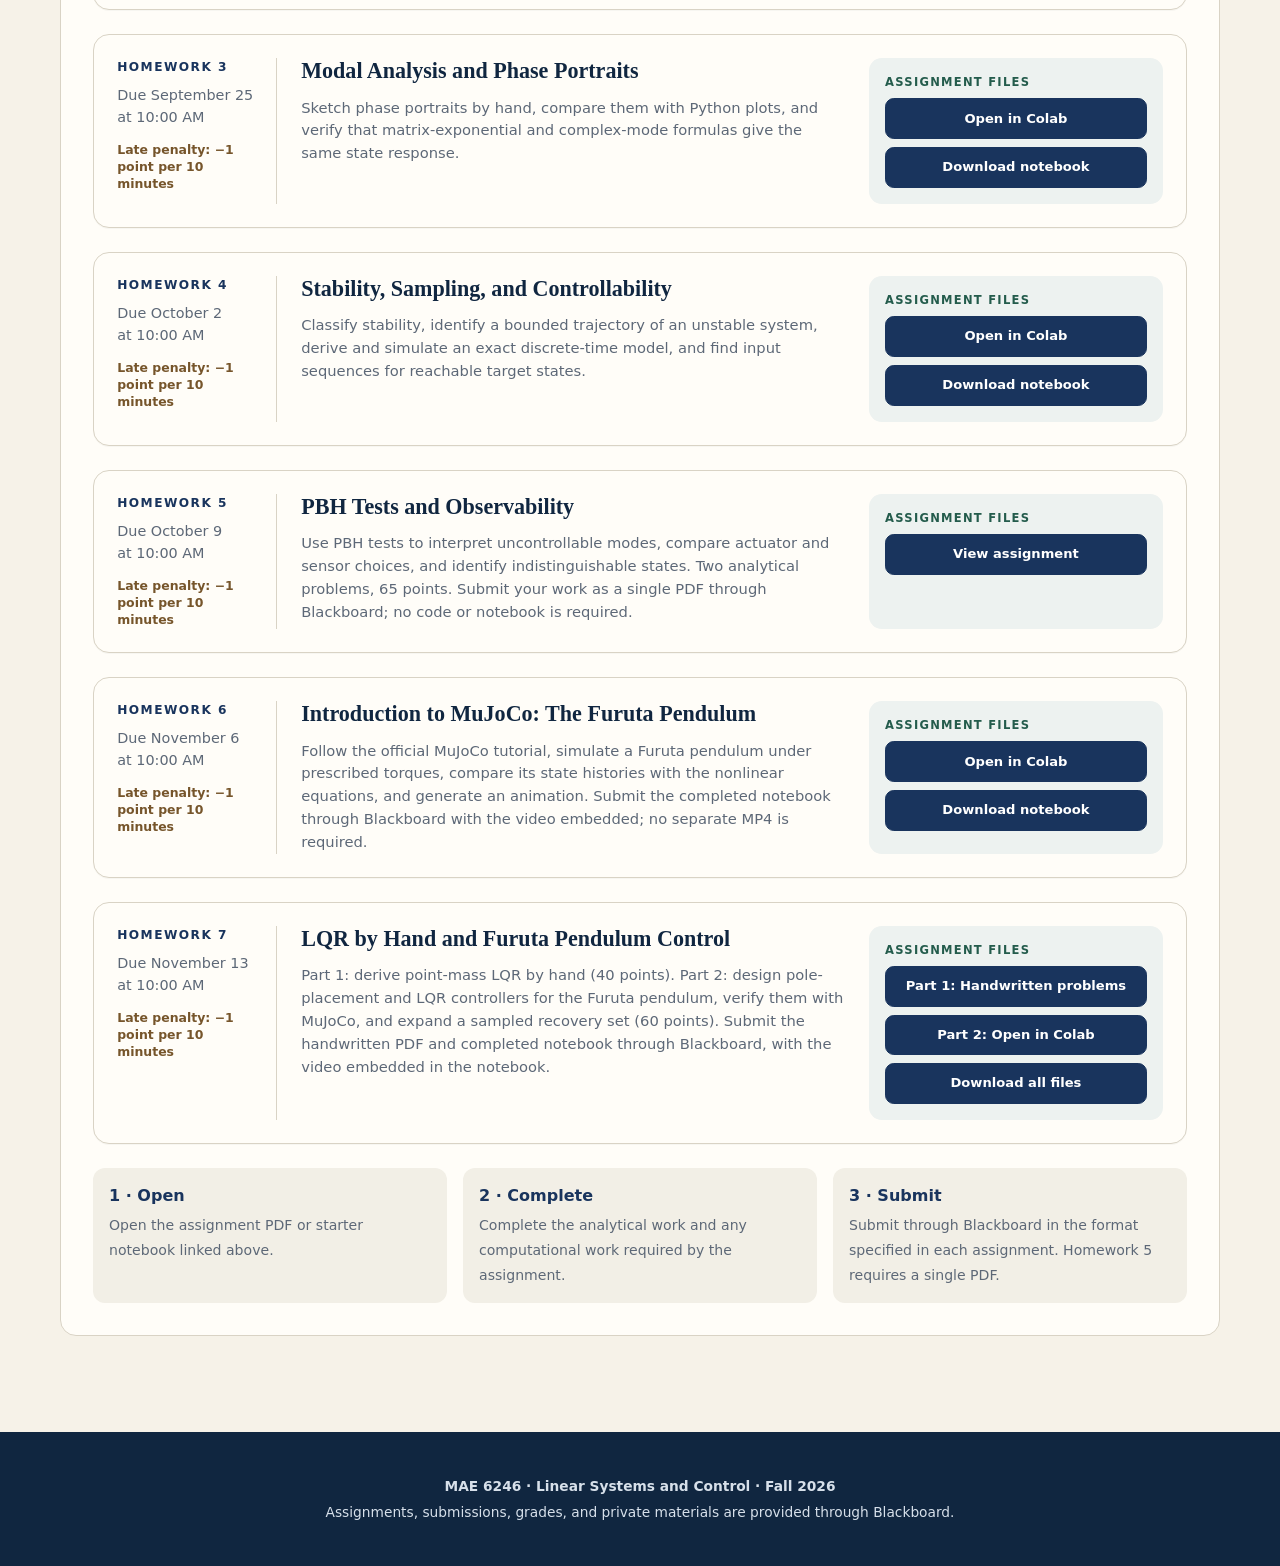
==== commit 93001747: "Add interactive Gaussian position estimation demo for Week 12" ====
--- a/public/index.html
+++ b/public/index.html
@@ -122,7 +122,7 @@
             <article class="week-card" id="week12">
               <div class="week-meta"><span class="week-number">Week 12</span><time class="week-date" datetime="2026-11-13">November 13</time></div>
               <div class="week-main"><h3>Kalman Filtering</h3><ul class="topic-list"><li>Stochastic state and measurement models</li><li>Noise covariance</li><li>Minimum-mean-square estimation</li><li>Continuous and discrete filters</li><li>Innovations and consistency</li></ul></div>
-              <div class="resource-panel"><span class="resource-label">Course materials</span><p>Estimate position and velocity from noisy data and compare raw measurements, an observer, and a Kalman filter.</p><div class="resource-actions"><a class="resource-link file-link is-pending" data-file="./notes/week12.pdf" data-released="false" data-ready-label="View course note" data-pending-label="Course note coming soon" aria-disabled="true"><span>Course note coming soon</span></a><a class="resource-link colab-link is-pending" data-notebook="notebooks/week12_kalman_filter.ipynb" data-released="false" data-pending-label="Notebook coming soon" aria-disabled="true"><span>Notebook coming soon</span></a></div></div>
+              <div class="resource-panel"><span class="resource-label">Course materials</span><p>Estimate position and velocity from noisy data and compare raw measurements, an observer, and a Kalman filter.</p><div class="resource-actions"><a class="resource-link file-link is-pending" data-file="./notes/week12.pdf" data-released="false" data-ready-label="View course note" data-pending-label="Course note coming soon" aria-disabled="true"><span>Course note coming soon</span></a><a class="resource-link colab-link is-pending" data-notebook="notebooks/week12_kalman_filter.ipynb" data-released="false" data-pending-label="Notebook coming soon" aria-disabled="true"><span>Notebook coming soon</span></a><a class="resource-link" href="./demos/gaussian-position.html"><span>Interactive position estimation</span></a></div></div>
             </article>
 
             <article class="week-card" id="week13">
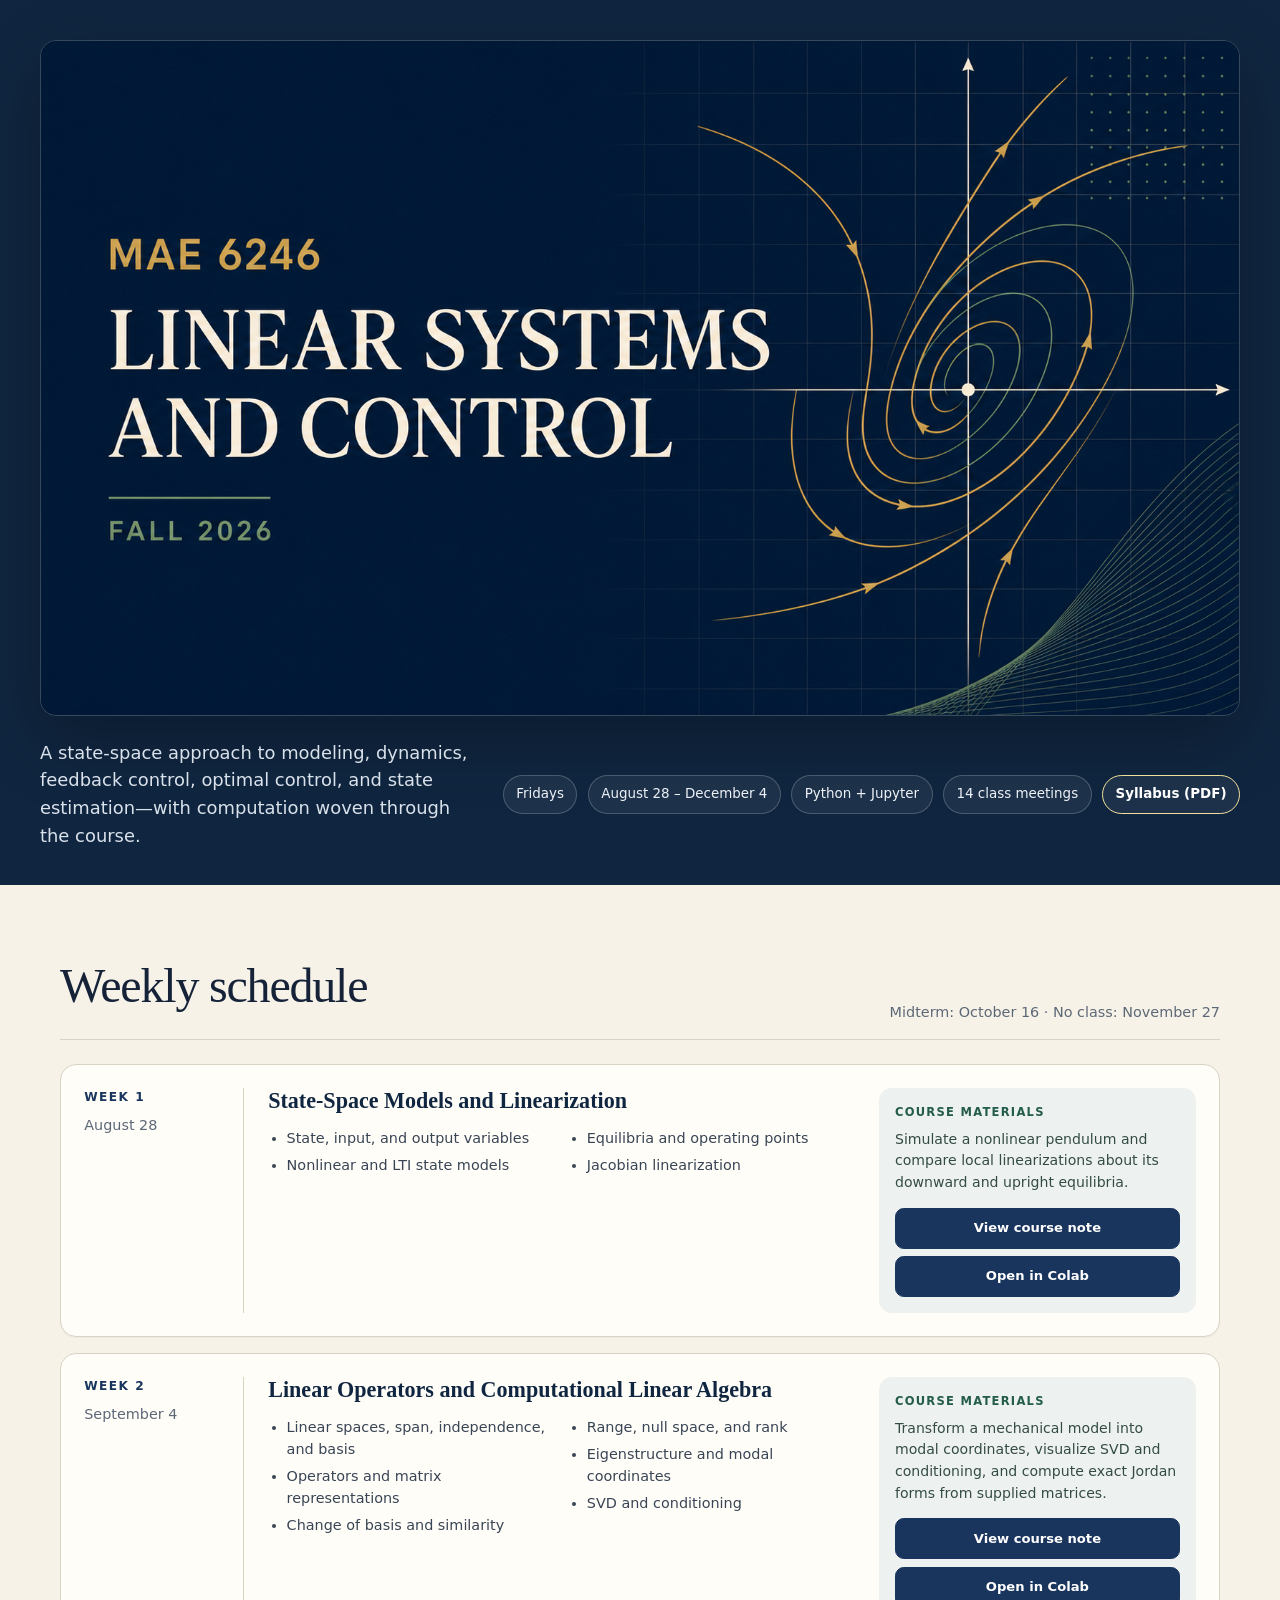
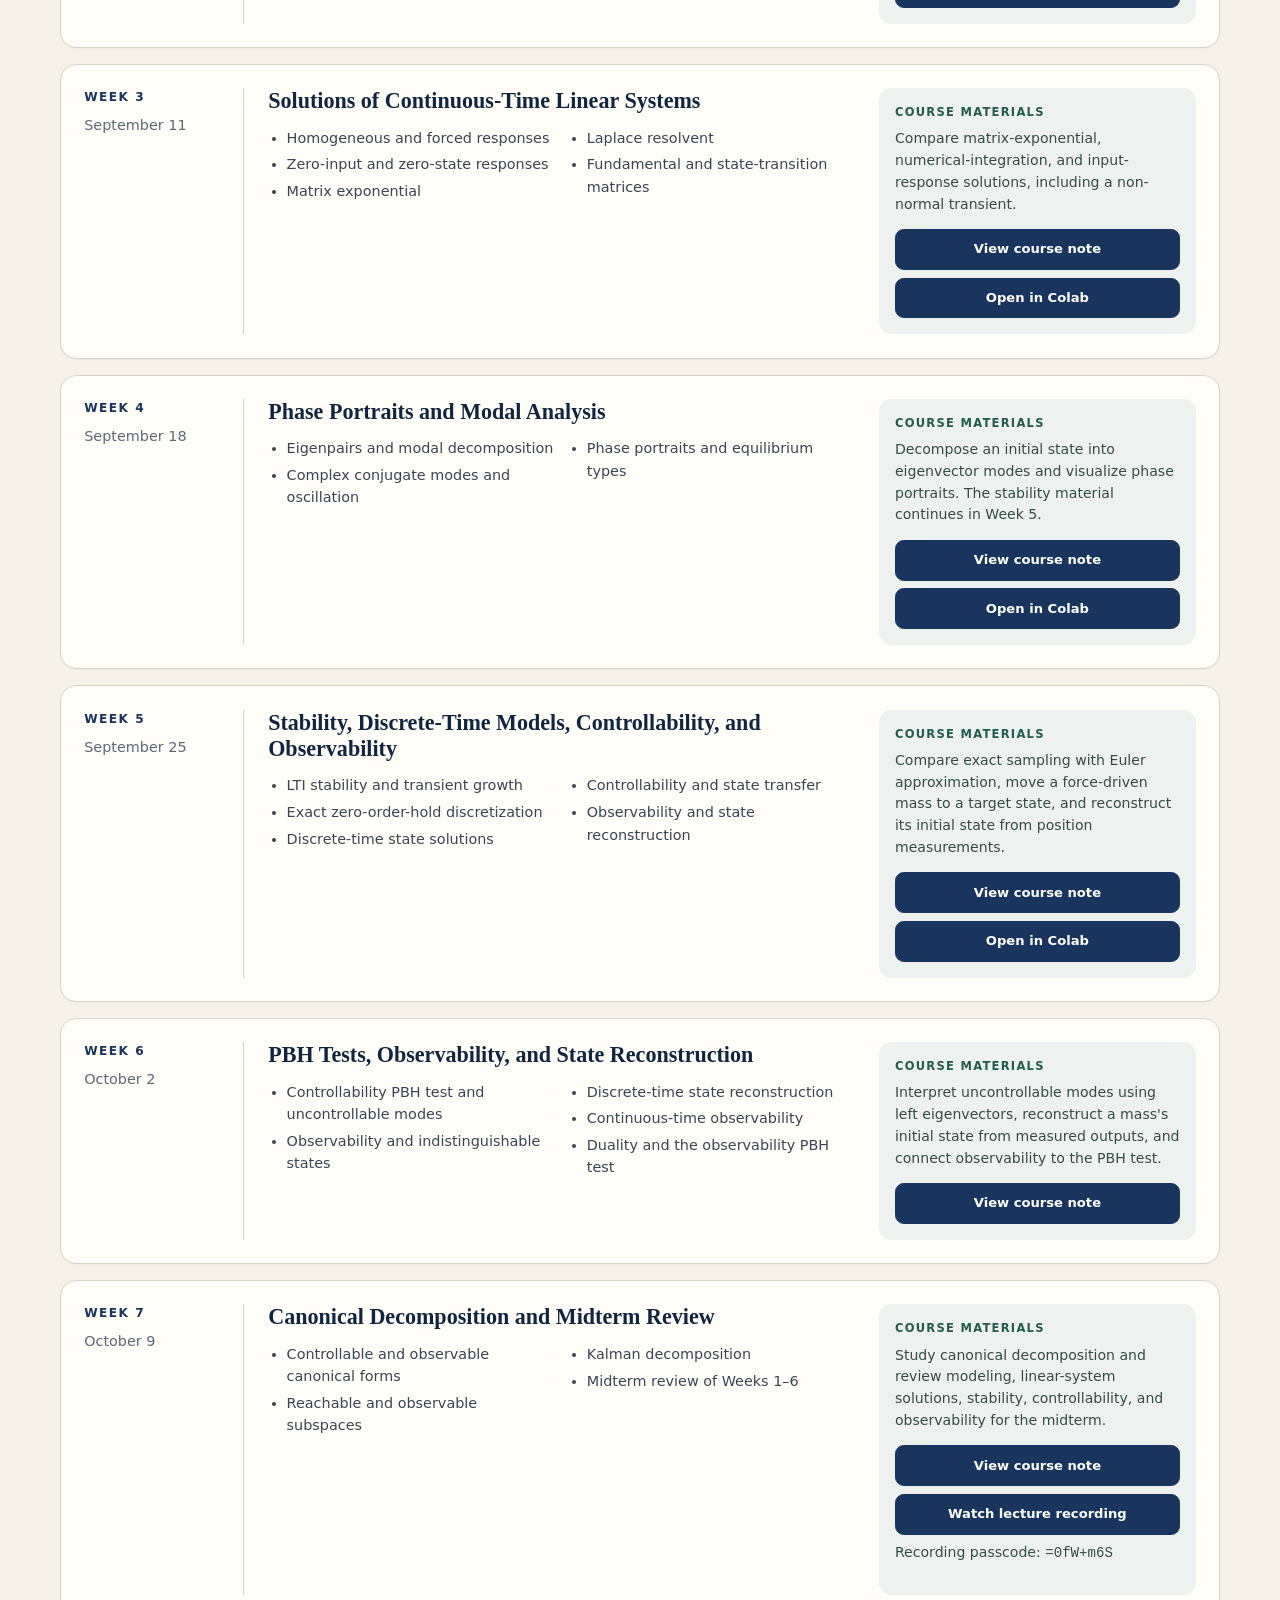
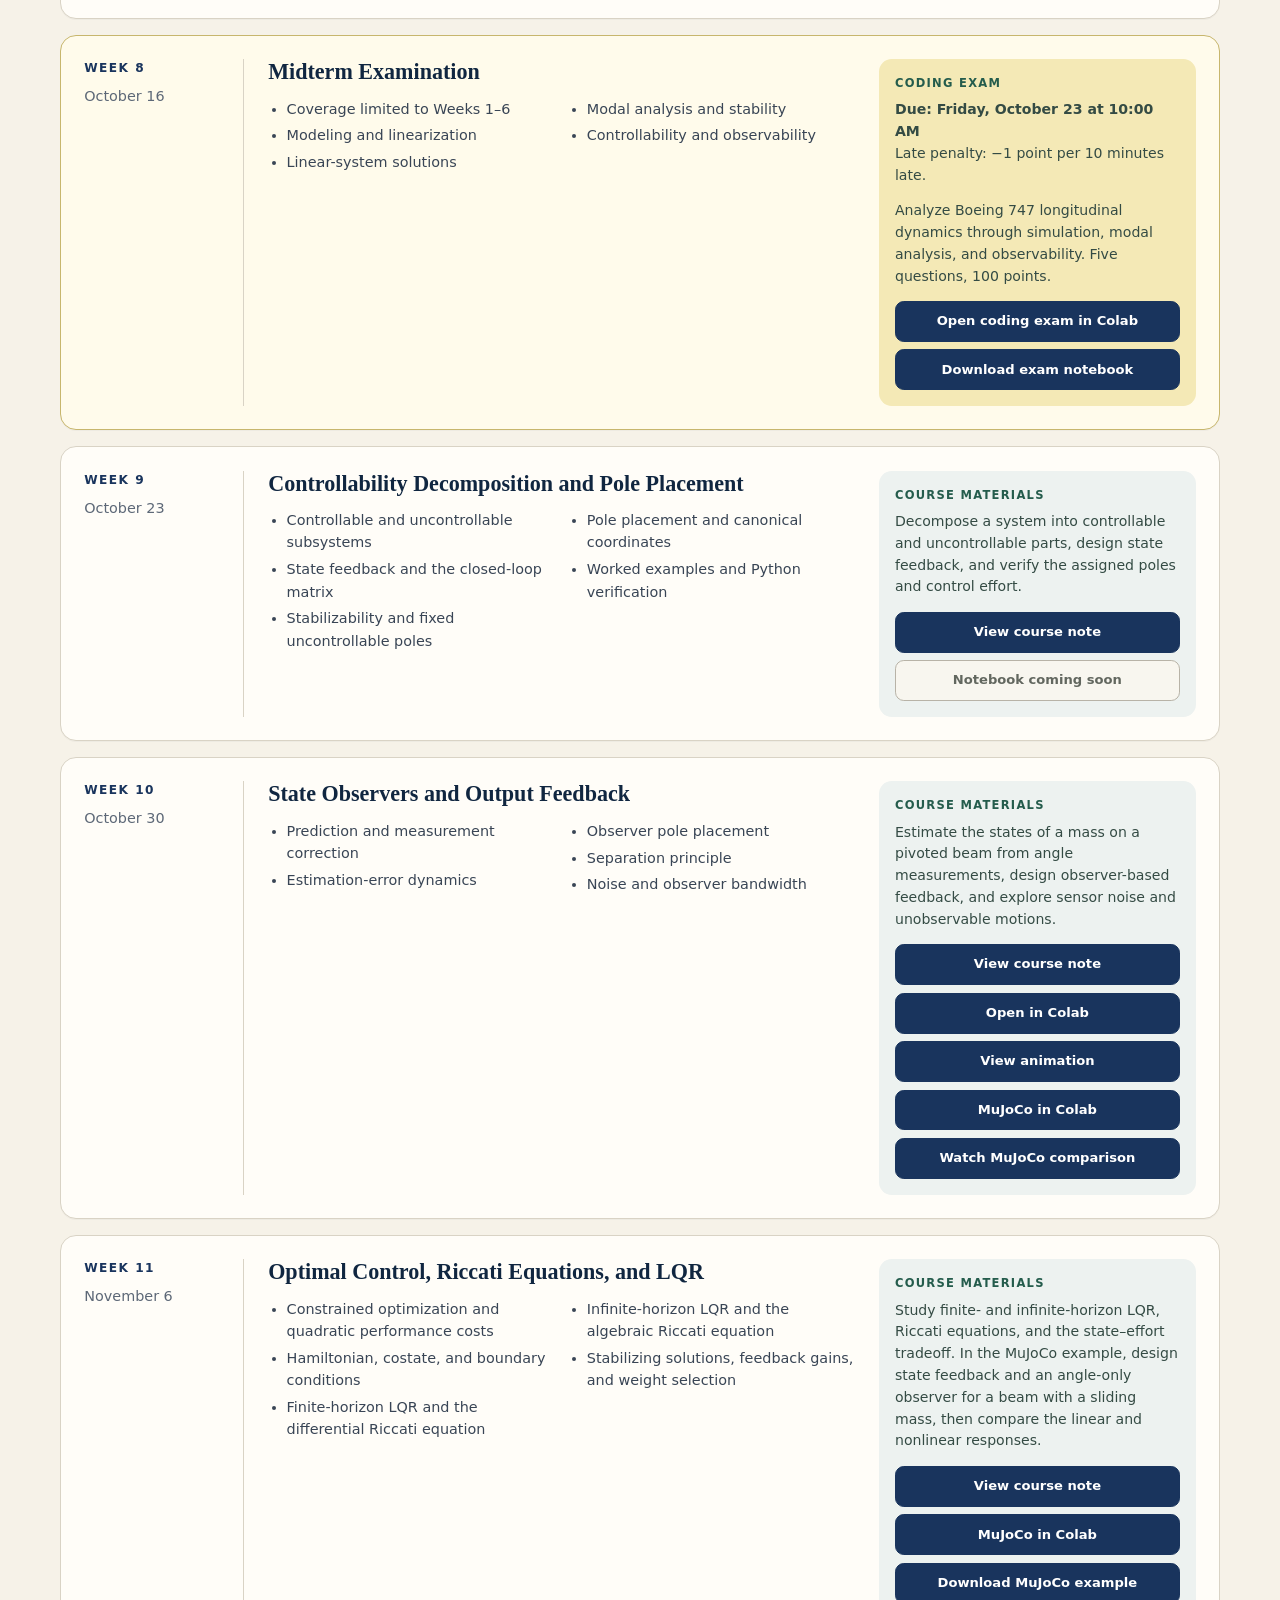
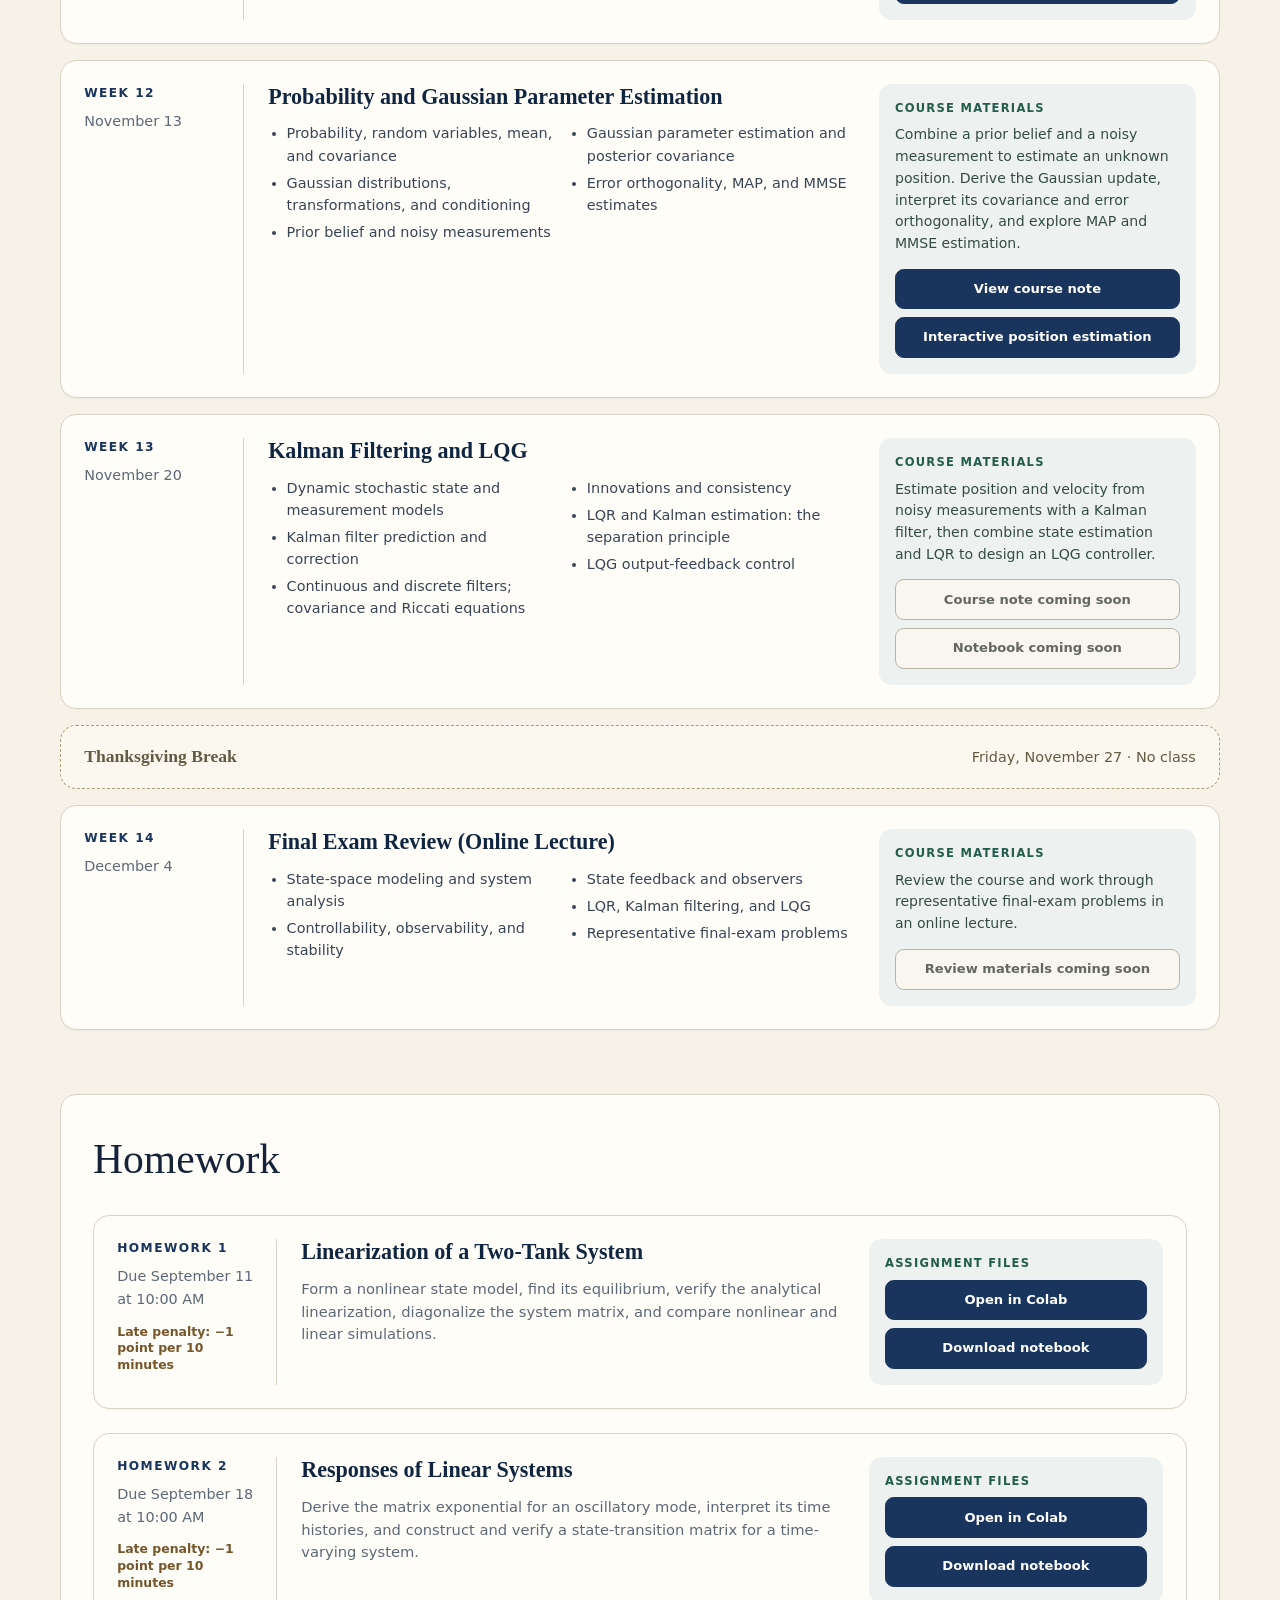
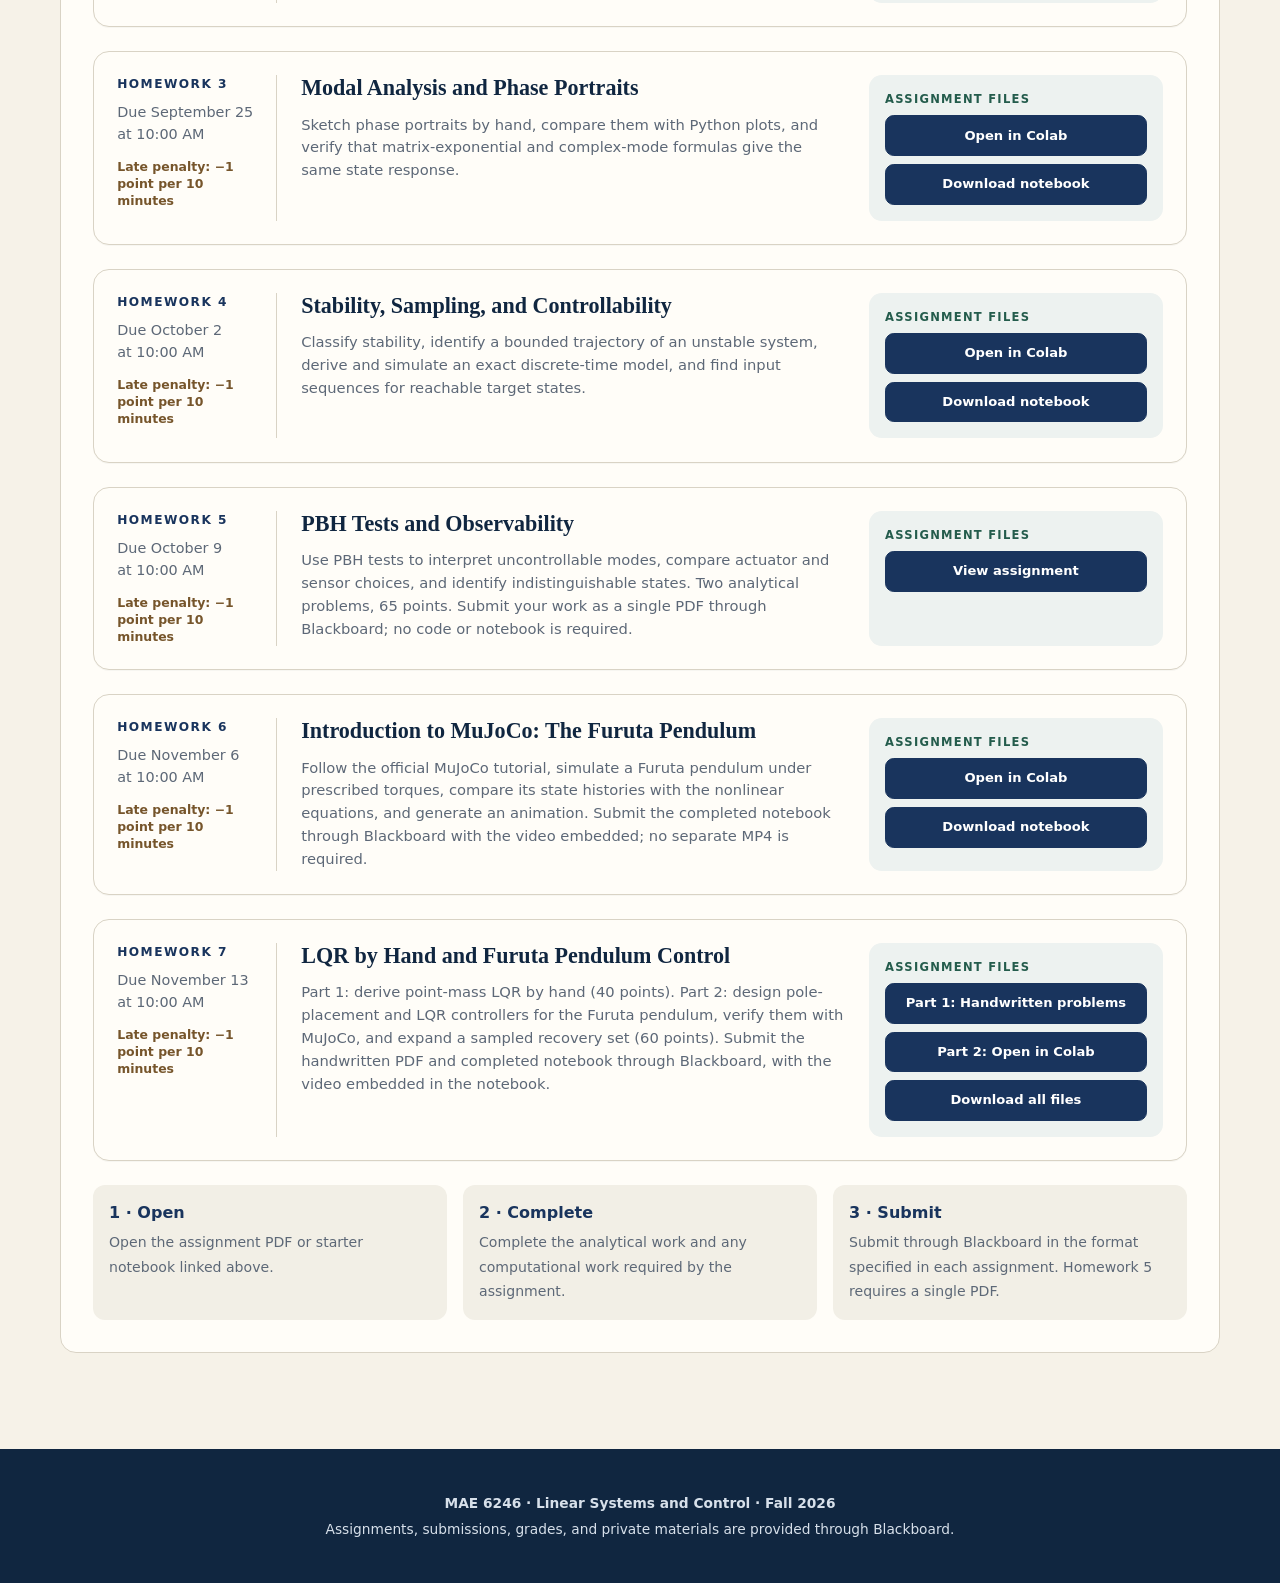
==== commit 88ff5fe2: "Publish Week 12 estimation notes and move Kalman filtering to Week 13" ====
--- a/public/index.html
+++ b/public/index.html
@@ -121,14 +121,21 @@
 
             <article class="week-card" id="week12">
               <div class="week-meta"><span class="week-number">Week 12</span><time class="week-date" datetime="2026-11-13">November 13</time></div>
-              <div class="week-main"><h3>Kalman Filtering</h3><ul class="topic-list"><li>Stochastic state and measurement models</li><li>Noise covariance</li><li>Minimum-mean-square estimation</li><li>Continuous and discrete filters</li><li>Innovations and consistency</li></ul></div>
-              <div class="resource-panel"><span class="resource-label">Course materials</span><p>Estimate position and velocity from noisy data and compare raw measurements, an observer, and a Kalman filter.</p><div class="resource-actions"><a class="resource-link file-link is-pending" data-file="./notes/week12.pdf" data-released="false" data-ready-label="View course note" data-pending-label="Course note coming soon" aria-disabled="true"><span>Course note coming soon</span></a><a class="resource-link colab-link is-pending" data-notebook="notebooks/week12_kalman_filter.ipynb" data-released="false" data-pending-label="Notebook coming soon" aria-disabled="true"><span>Notebook coming soon</span></a><a class="resource-link" href="./demos/gaussian-position.html"><span>Interactive position estimation</span></a></div></div>
+              <div class="week-main"><h3>Probability and Gaussian Parameter Estimation</h3><ul class="topic-list"><li>Probability, random variables, mean, and covariance</li><li>Gaussian distributions, transformations, and conditioning</li><li>Prior belief and noisy measurements</li><li>Gaussian parameter estimation and posterior covariance</li><li>Error orthogonality, MAP, and MMSE estimates</li></ul></div>
+              <div class="resource-panel">
+                <span class="resource-label">Course materials</span>
+                <p>Combine a prior belief and a noisy measurement to estimate an unknown position. Derive the Gaussian update, interpret its covariance and error orthogonality, and explore MAP and MMSE estimation.</p>
+                <div class="resource-actions">
+                  <a class="resource-link file-link" data-file="./notes/week12.pdf" data-released="true" data-ready-label="View course note" href="./notes/week12.pdf"><span>View course note</span></a>
+                  <a class="resource-link" href="./demos/gaussian-position.html"><span>Interactive position estimation</span></a>
+                </div>
+              </div>
             </article>
 
             <article class="week-card" id="week13">
               <div class="week-meta"><span class="week-number">Week 13</span><time class="week-date" datetime="2026-11-20">November 20</time></div>
-              <div class="week-main"><h3>LQG Synthesis and Course Integration</h3><ul class="topic-list"><li>LQR plus Kalman estimation</li><li>Separation principle</li><li>Controller and estimator comparisons</li><li>Model mismatch and saturation</li><li>Integrated analysis-to-simulation workflow</li></ul></div>
-              <div class="resource-panel"><span class="resource-label">Course materials</span><p>Build an output-feedback LQG controller and compare nominal and mismatched-model performance.</p><div class="resource-actions"><a class="resource-link file-link is-pending" data-file="./notes/week13.pdf" data-released="false" data-ready-label="View course note" data-pending-label="Course note coming soon" aria-disabled="true"><span>Course note coming soon</span></a><a class="resource-link colab-link is-pending" data-notebook="notebooks/week13_lqg.ipynb" data-released="false" data-pending-label="Notebook coming soon" aria-disabled="true"><span>Notebook coming soon</span></a></div></div>
+              <div class="week-main"><h3>Kalman Filtering and LQG</h3><ul class="topic-list"><li>Dynamic stochastic state and measurement models</li><li>Kalman filter prediction and correction</li><li>Continuous and discrete filters; covariance and Riccati equations</li><li>Innovations and consistency</li><li>LQR and Kalman estimation: the separation principle</li><li>LQG output-feedback control</li></ul></div>
+              <div class="resource-panel"><span class="resource-label">Course materials</span><p>Estimate position and velocity from noisy measurements with a Kalman filter, then combine state estimation and LQR to design an LQG controller.</p><div class="resource-actions"><a class="resource-link file-link is-pending" data-file="./notes/week13.pdf" data-released="false" data-ready-label="View course note" data-pending-label="Course note coming soon" aria-disabled="true"><span>Course note coming soon</span></a><a class="resource-link colab-link is-pending" data-notebook="notebooks/week13_lqg.ipynb" data-released="false" data-pending-label="Notebook coming soon" aria-disabled="true"><span>Notebook coming soon</span></a></div></div>
             </article>
 
             <div class="break-card" role="note"><strong>Thanksgiving Break</strong><span>Friday, November 27 · No class</span></div>
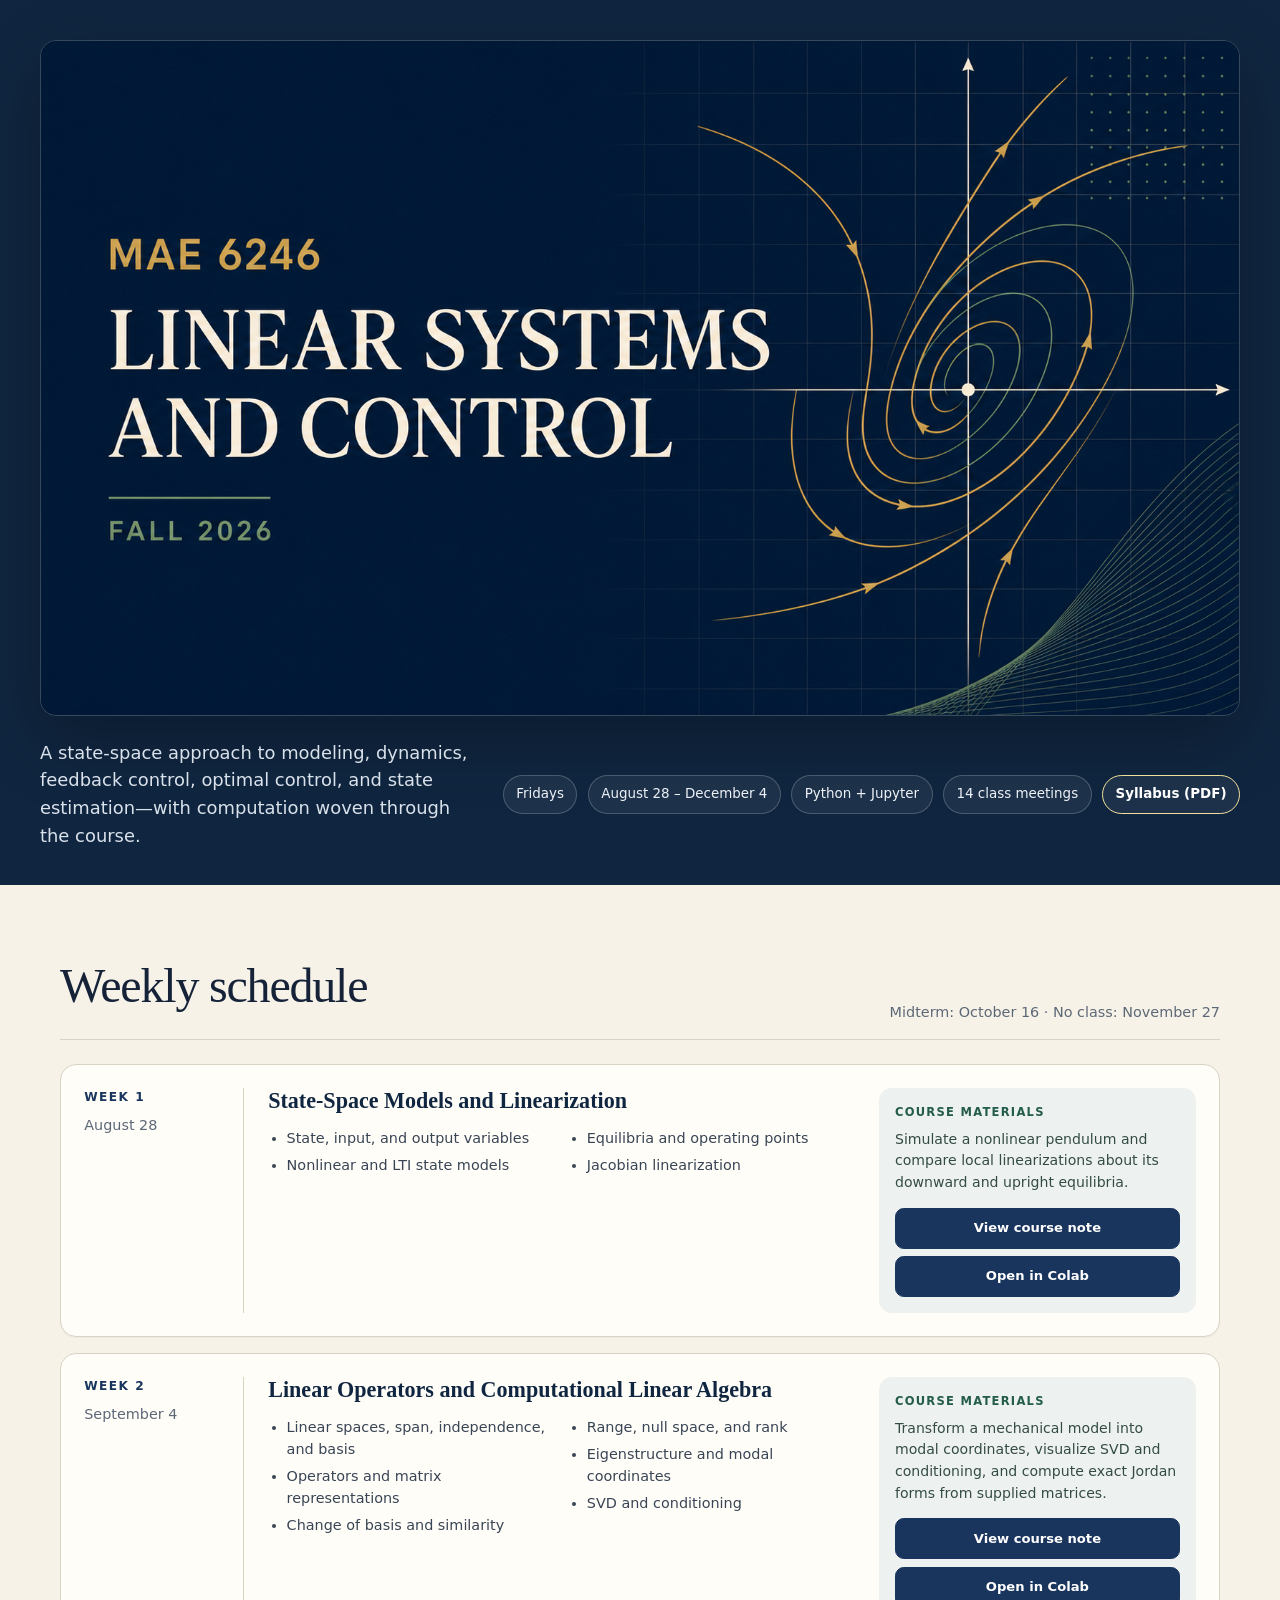
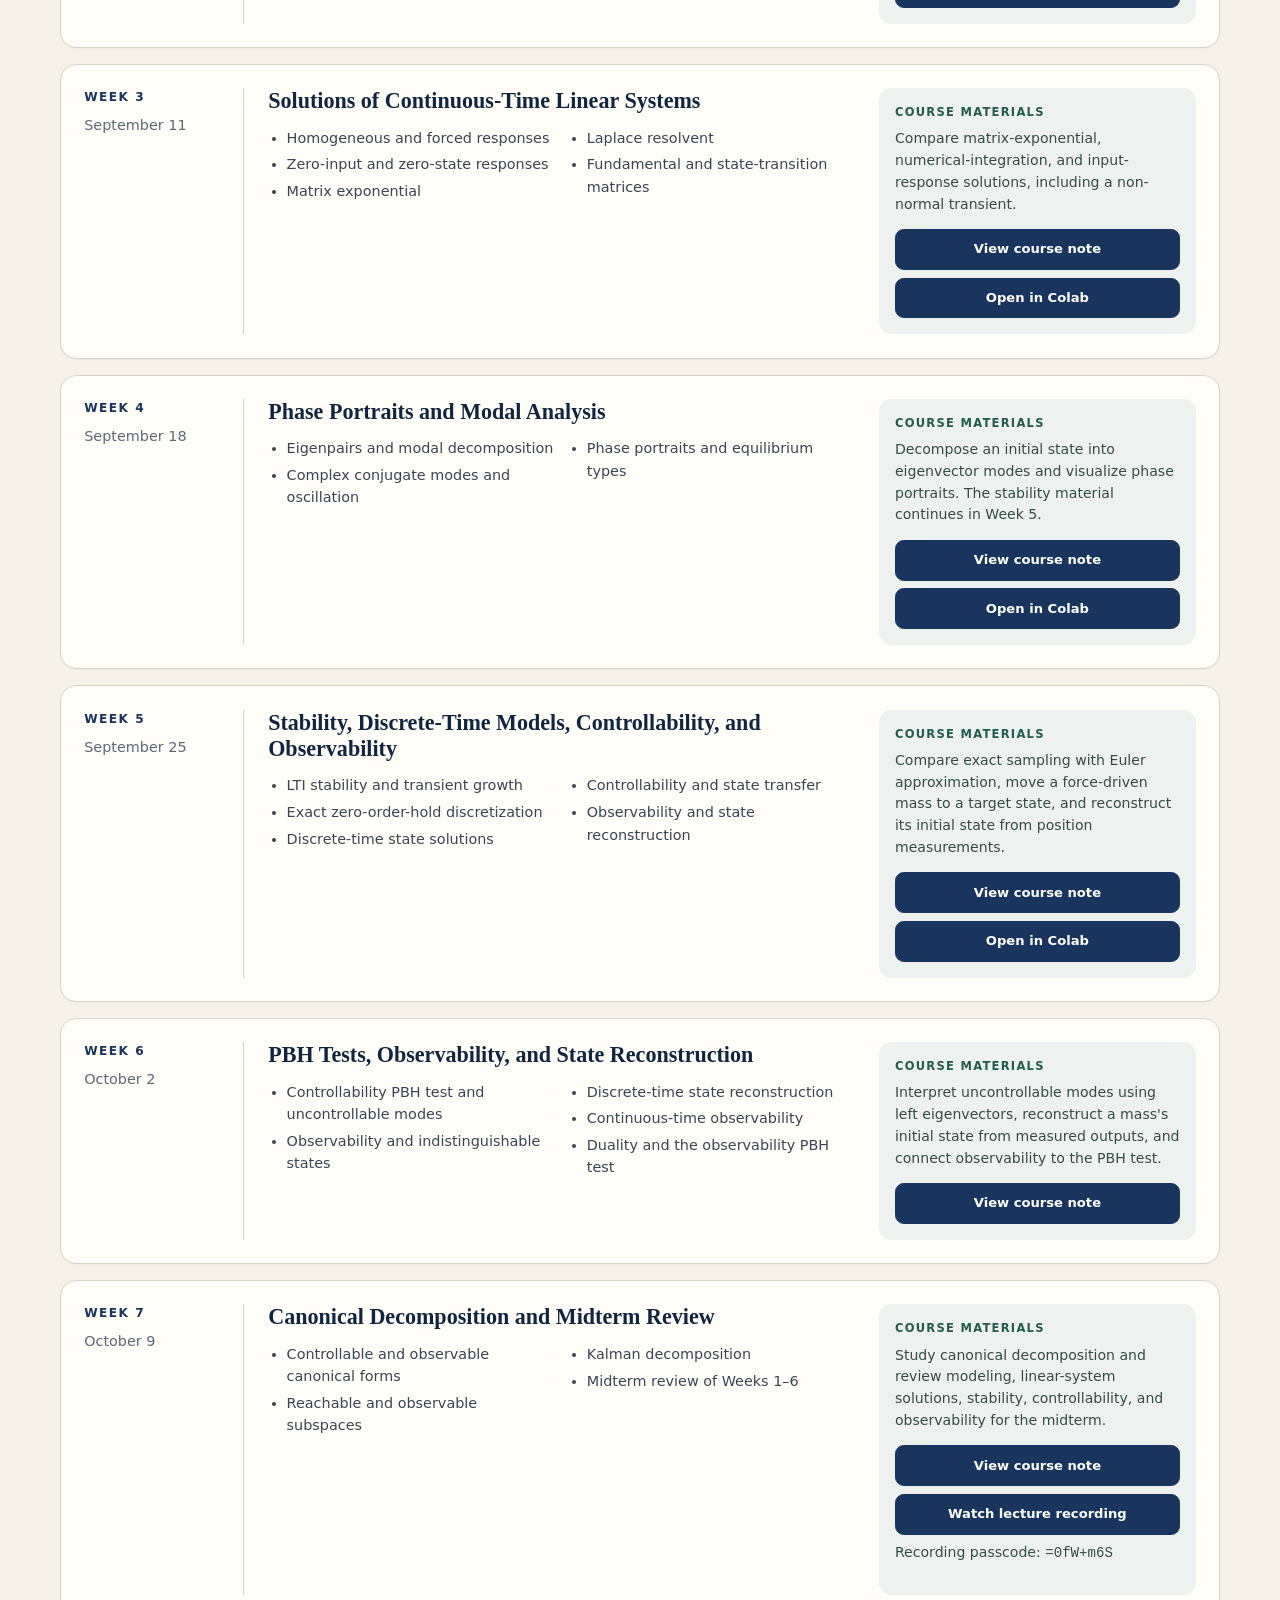
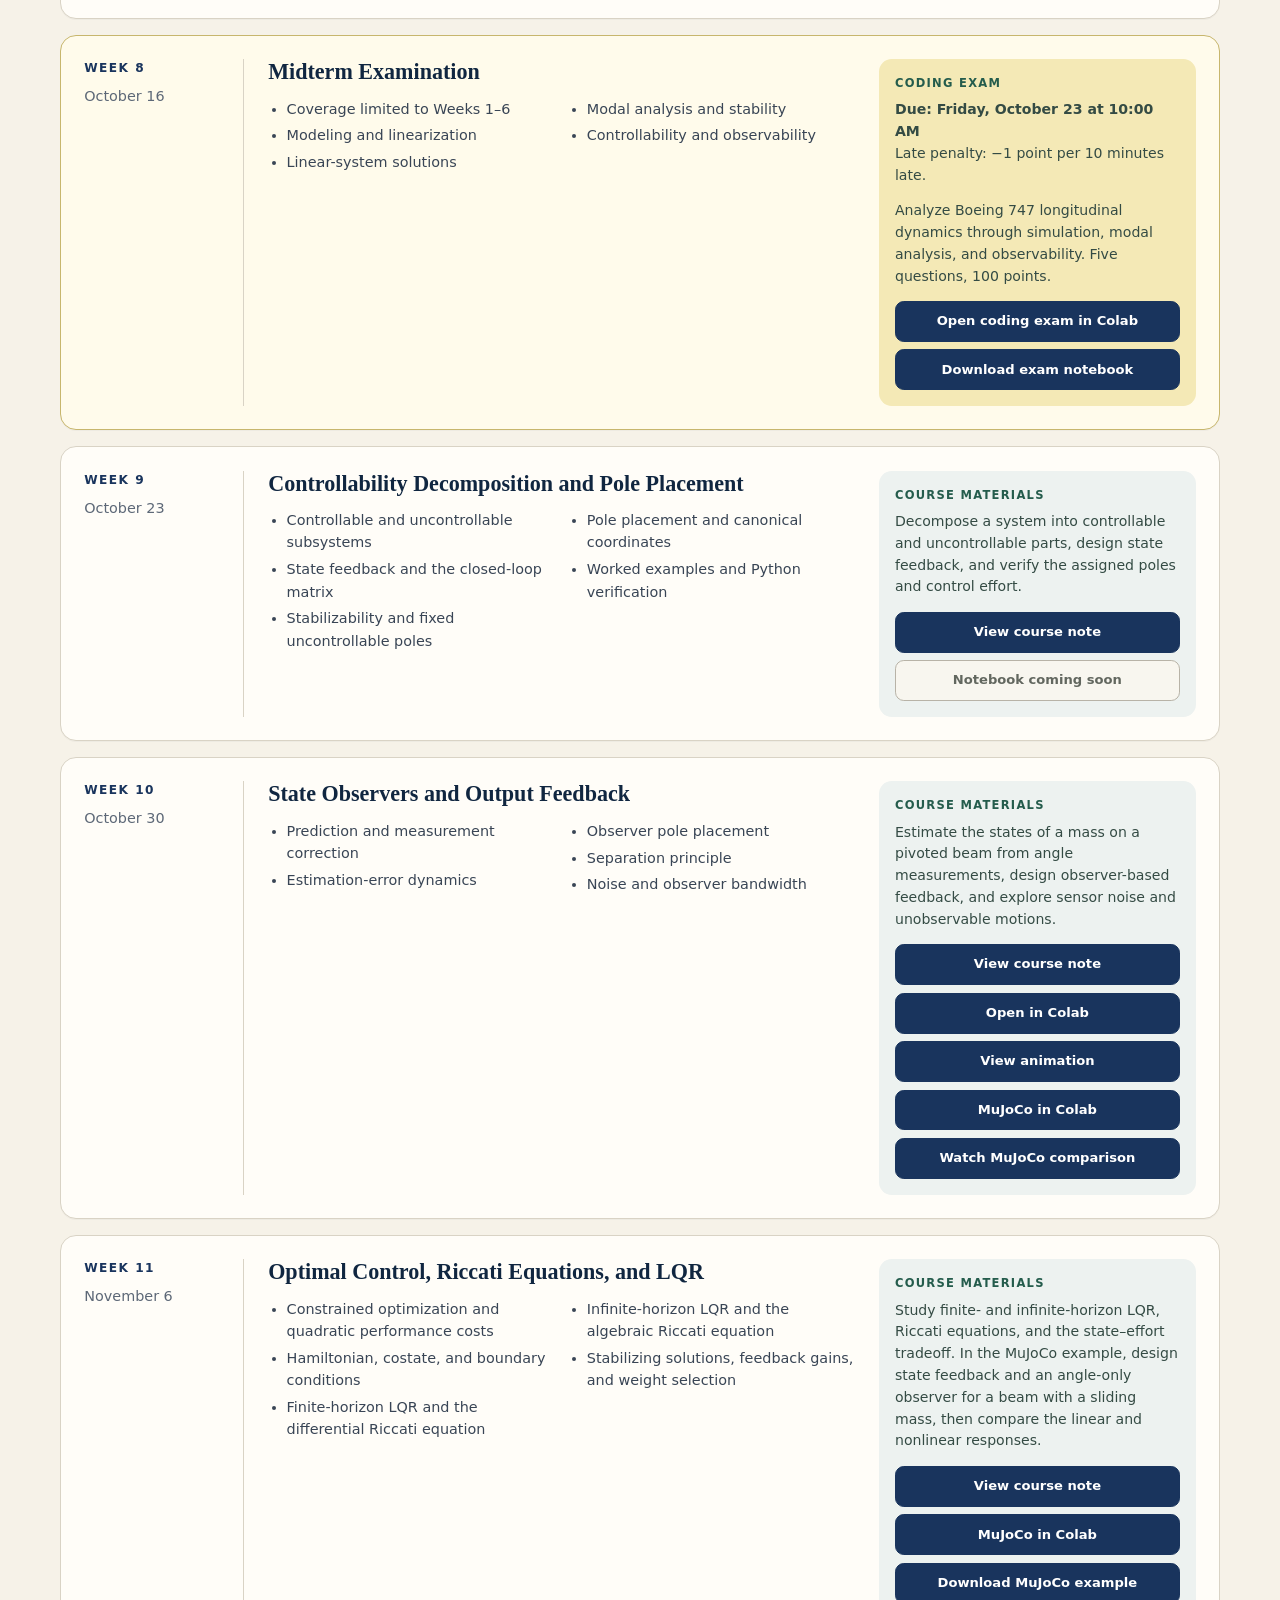
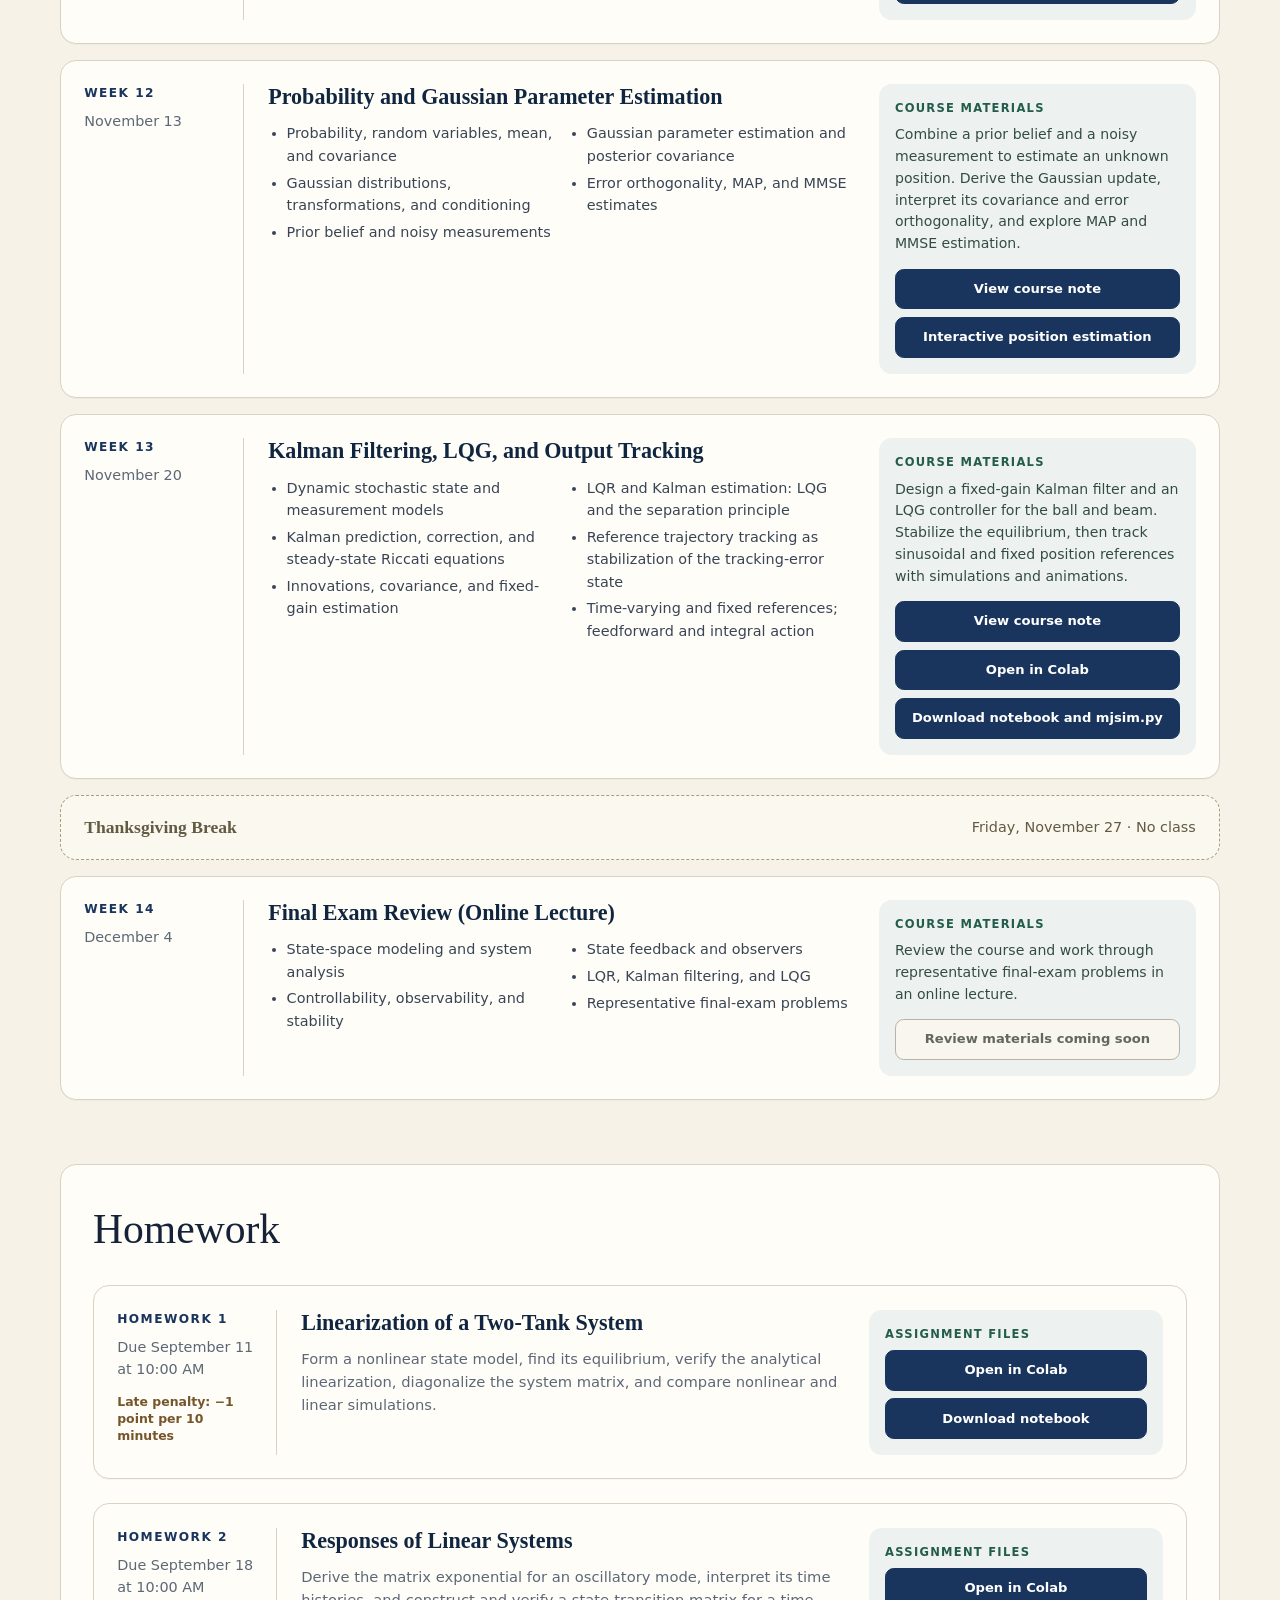
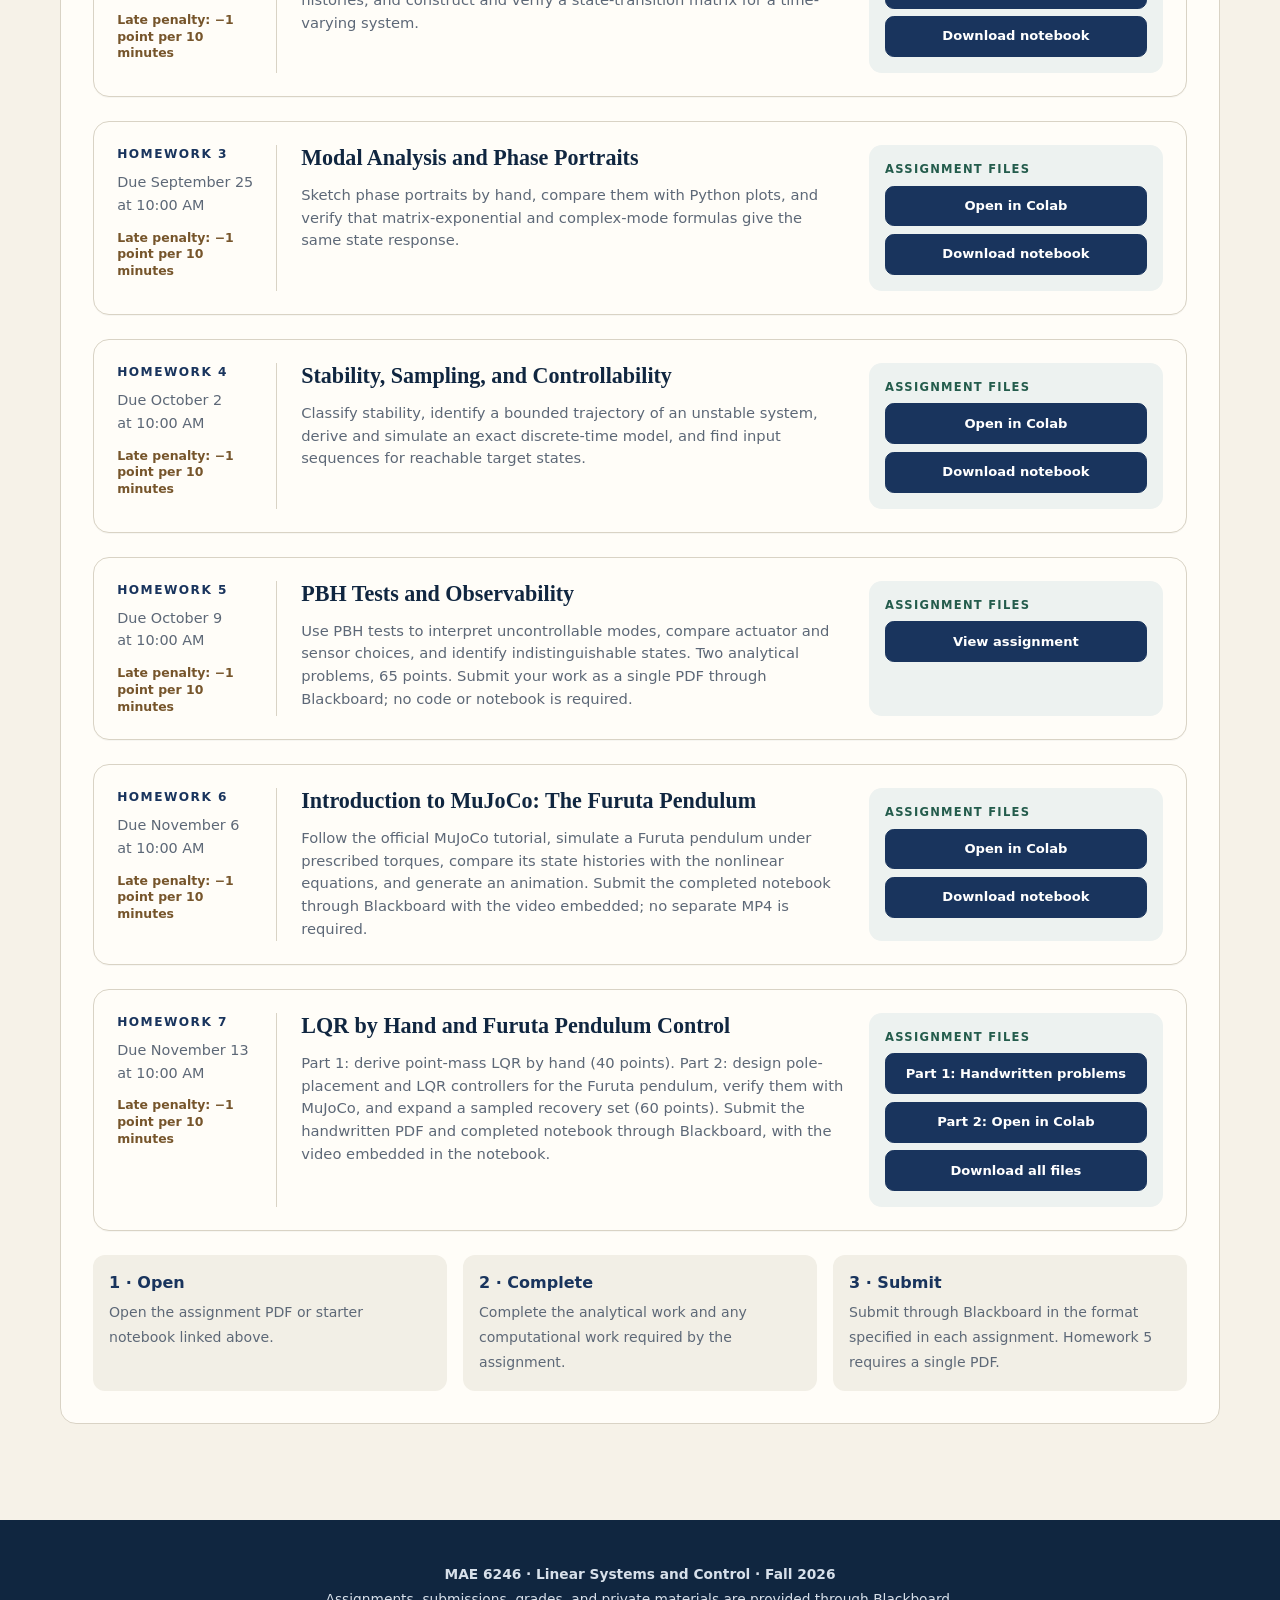
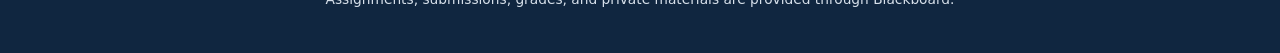
==== commit b1b00738: "Publish Week 13 Kalman filtering, LQG, and tracking materials" ====
--- a/public/index.html
+++ b/public/index.html
@@ -134,8 +134,16 @@
 
             <article class="week-card" id="week13">
               <div class="week-meta"><span class="week-number">Week 13</span><time class="week-date" datetime="2026-11-20">November 20</time></div>
-              <div class="week-main"><h3>Kalman Filtering and LQG</h3><ul class="topic-list"><li>Dynamic stochastic state and measurement models</li><li>Kalman filter prediction and correction</li><li>Continuous and discrete filters; covariance and Riccati equations</li><li>Innovations and consistency</li><li>LQR and Kalman estimation: the separation principle</li><li>LQG output-feedback control</li></ul></div>
-              <div class="resource-panel"><span class="resource-label">Course materials</span><p>Estimate position and velocity from noisy measurements with a Kalman filter, then combine state estimation and LQR to design an LQG controller.</p><div class="resource-actions"><a class="resource-link file-link is-pending" data-file="./notes/week13.pdf" data-released="false" data-ready-label="View course note" data-pending-label="Course note coming soon" aria-disabled="true"><span>Course note coming soon</span></a><a class="resource-link colab-link is-pending" data-notebook="notebooks/week13_lqg.ipynb" data-released="false" data-pending-label="Notebook coming soon" aria-disabled="true"><span>Notebook coming soon</span></a></div></div>
+              <div class="week-main"><h3>Kalman Filtering, LQG, and Output Tracking</h3><ul class="topic-list"><li>Dynamic stochastic state and measurement models</li><li>Kalman prediction, correction, and steady-state Riccati equations</li><li>Innovations, covariance, and fixed-gain estimation</li><li>LQR and Kalman estimation: LQG and the separation principle</li><li>Reference trajectory tracking as stabilization of the tracking-error state</li><li>Time-varying and fixed references; feedforward and integral action</li></ul></div>
+              <div class="resource-panel">
+                <span class="resource-label">Course materials</span>
+                <p>Design a fixed-gain Kalman filter and an LQG controller for the ball and beam. Stabilize the equilibrium, then track sinusoidal and fixed position references with simulations and animations.</p>
+                <div class="resource-actions">
+                  <a class="resource-link file-link" data-file="./notes/week13.pdf" data-released="true" data-ready-label="View course note" href="./notes/week13.pdf"><span>View course note</span></a>
+                  <a class="resource-link colab-link" data-notebook="notebooks/week13/week13_ball_beam_lqg.ipynb" data-released="true" data-ready-label="Open in Colab" href="https://colab.research.google.com/github/fdcl-gwu/MAE6246/blob/main/notebooks/week13/week13_ball_beam_lqg.ipynb"><span>Open in Colab</span></a>
+                  <a class="resource-link" href="./examples/week13_mujoco.zip" download="week13_mujoco.zip"><span>Download notebook and mjsim.py</span></a>
+                </div>
+              </div>
             </article>
 
             <div class="break-card" role="note"><strong>Thanksgiving Break</strong><span>Friday, November 27 · No class</span></div>
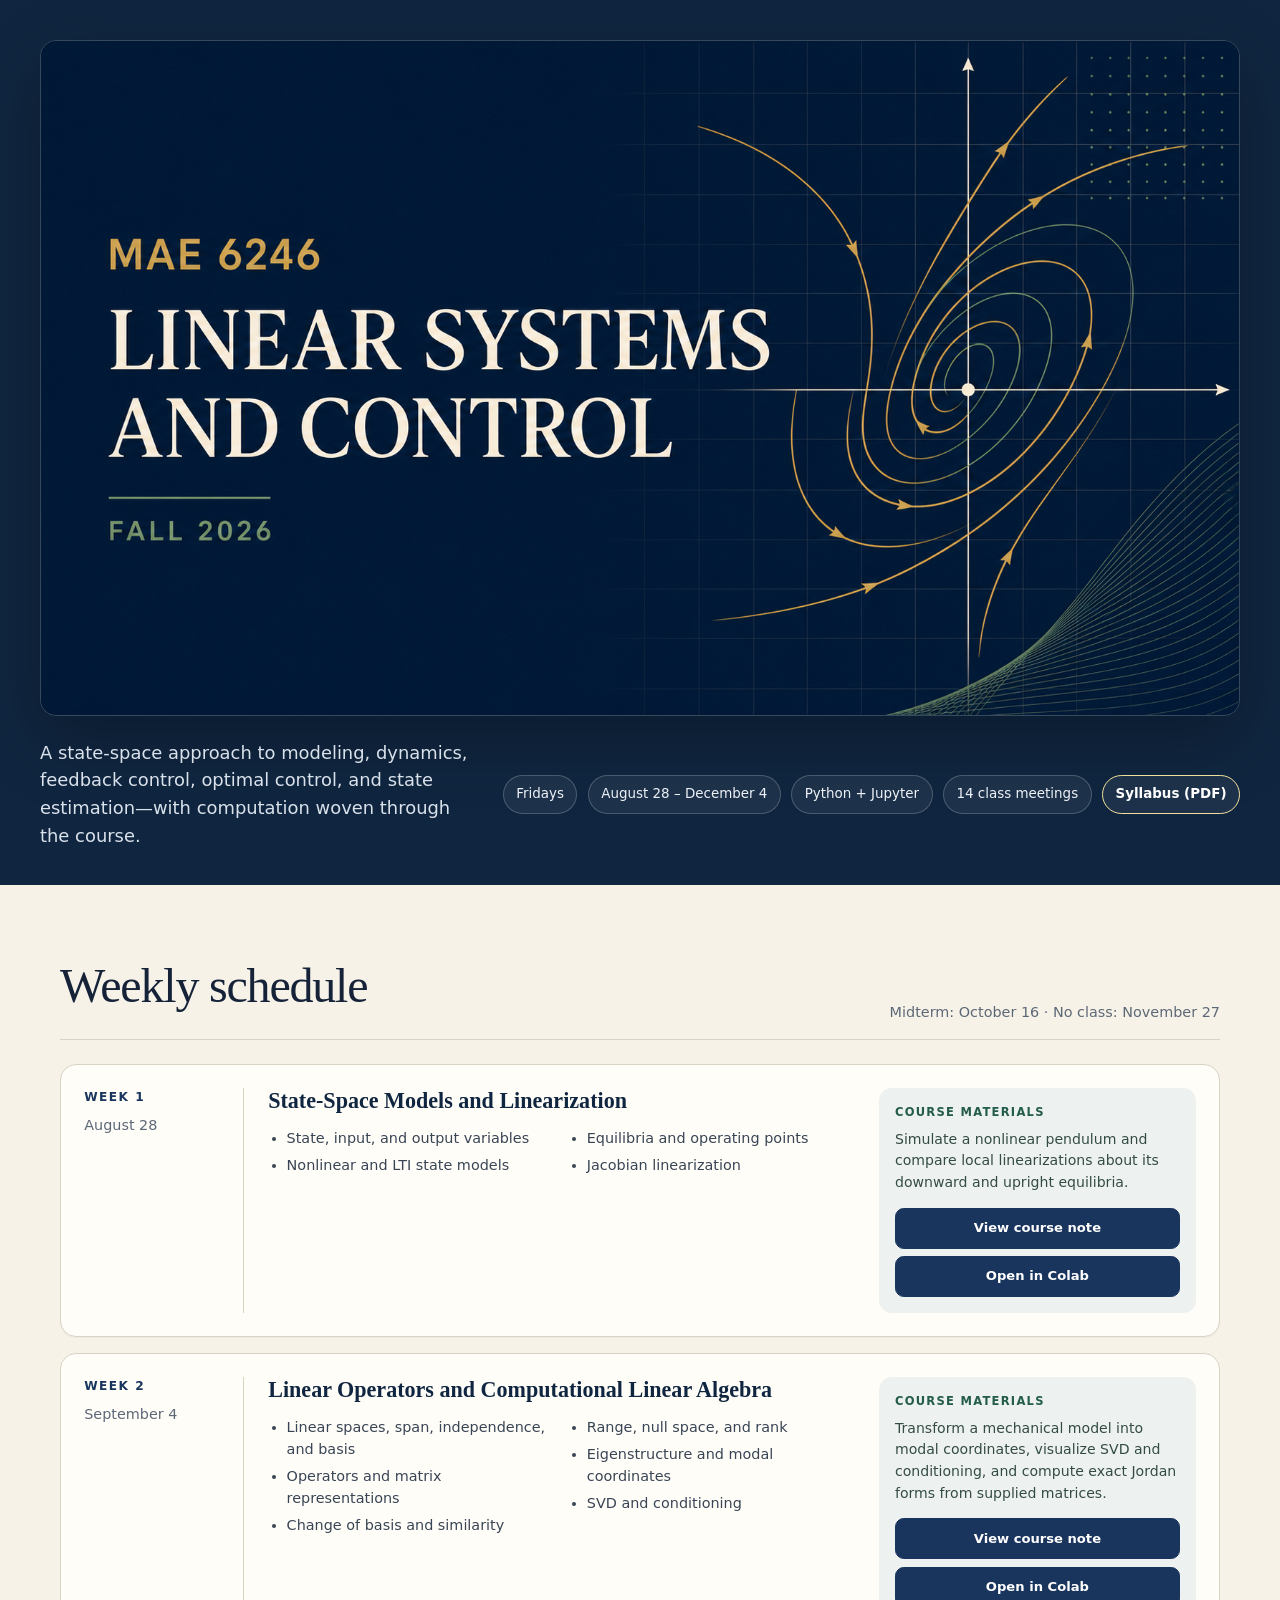
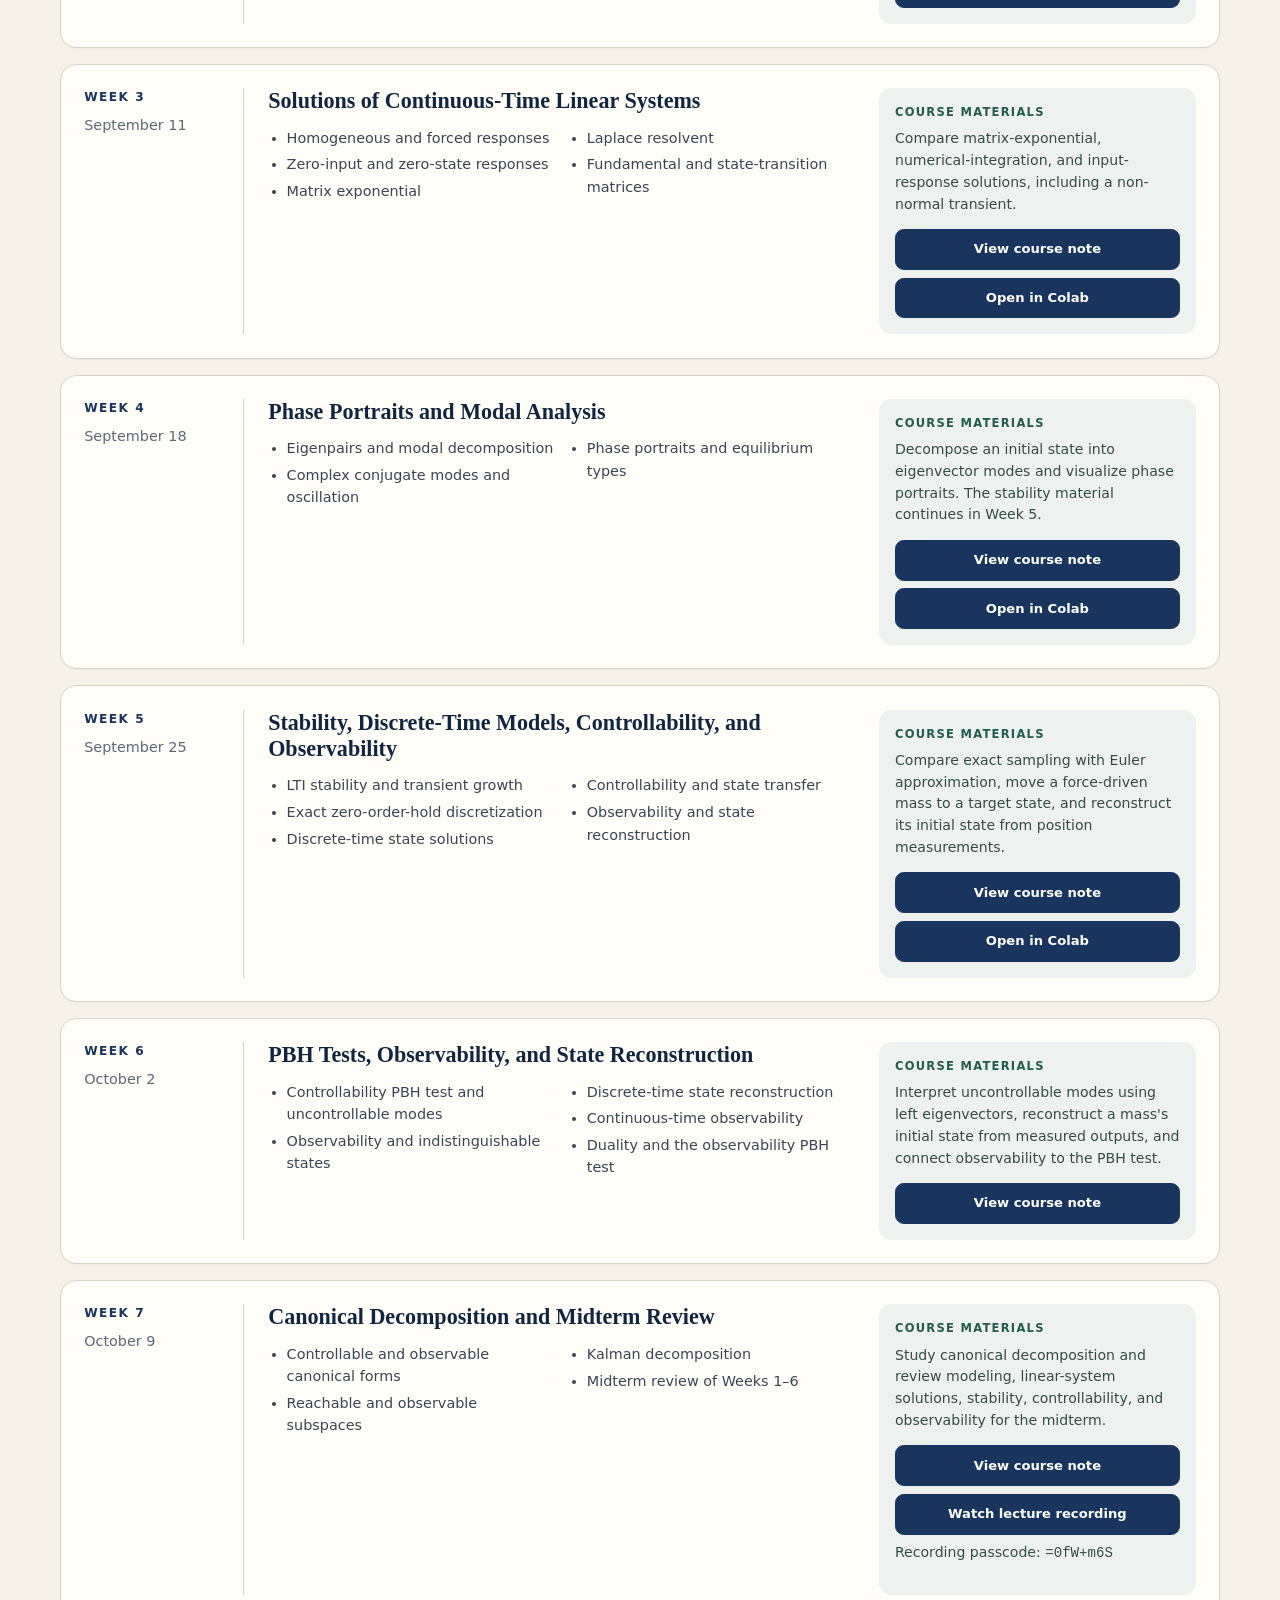
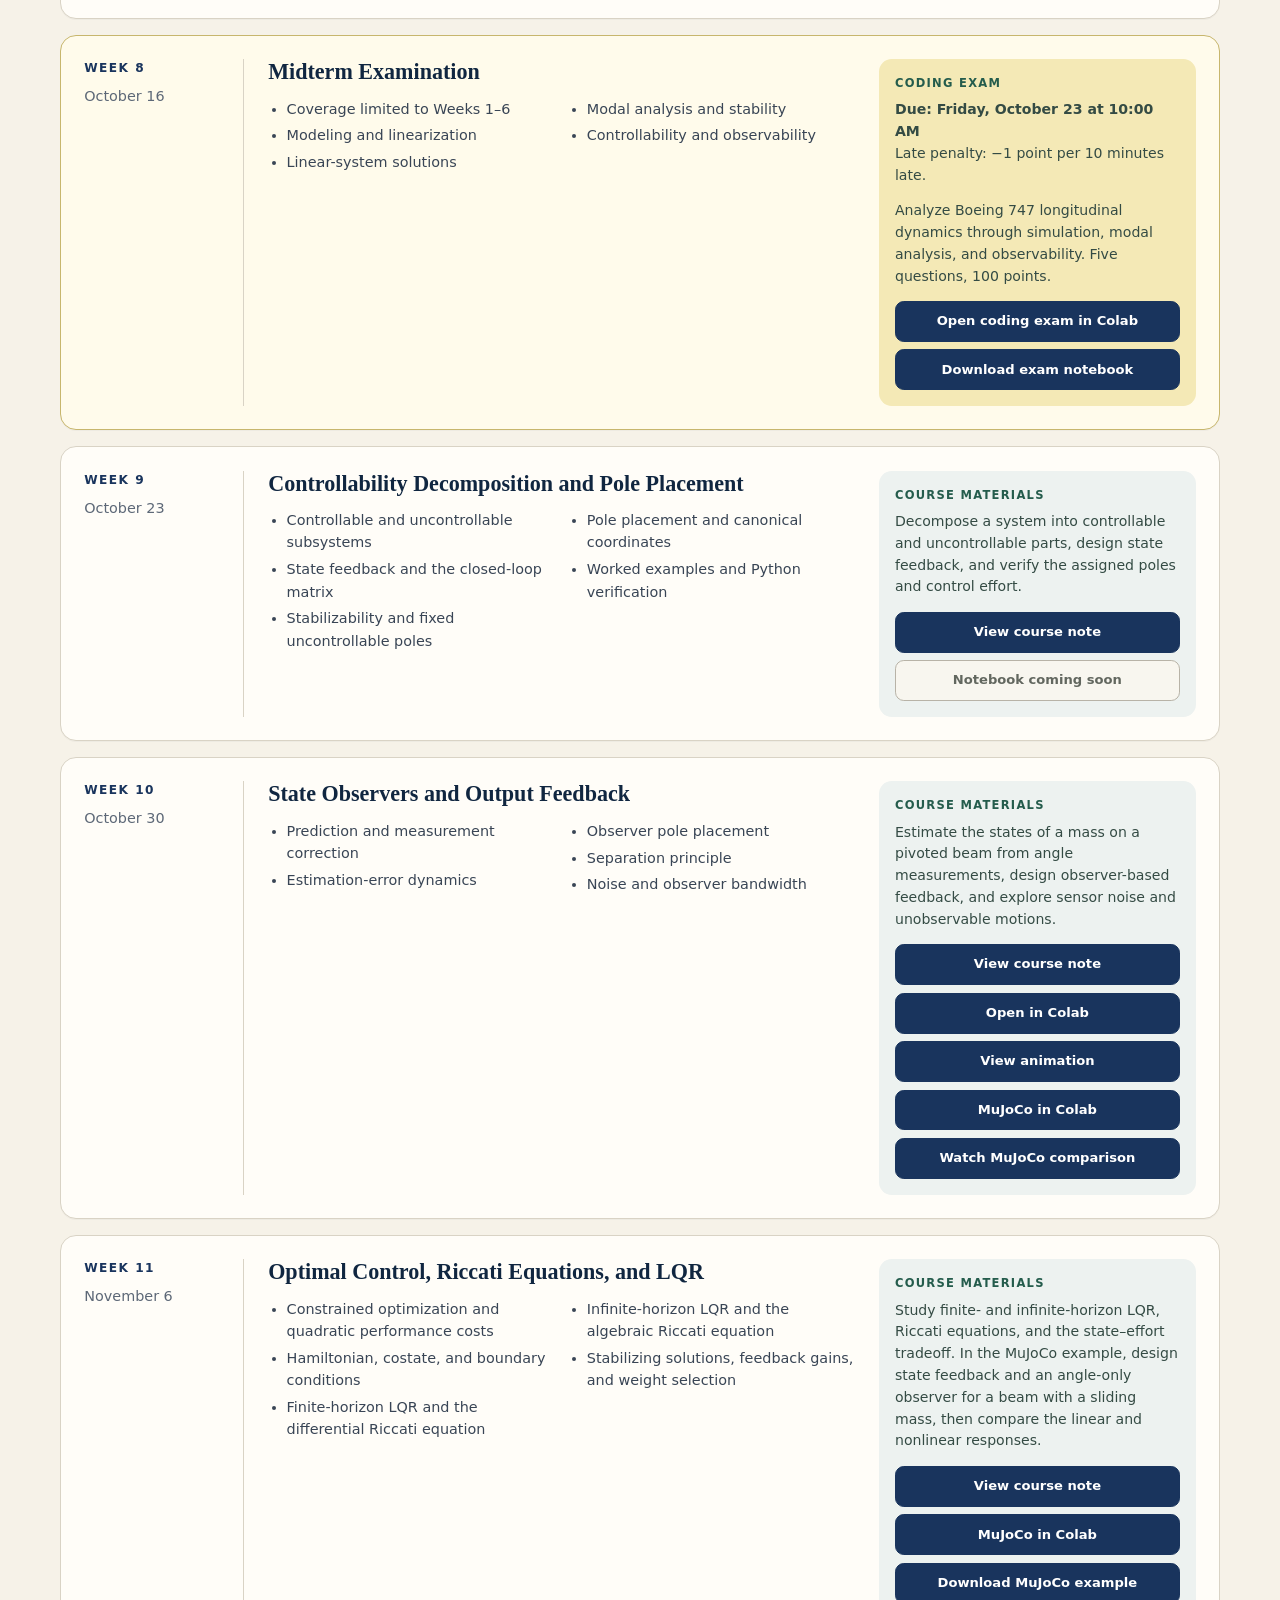
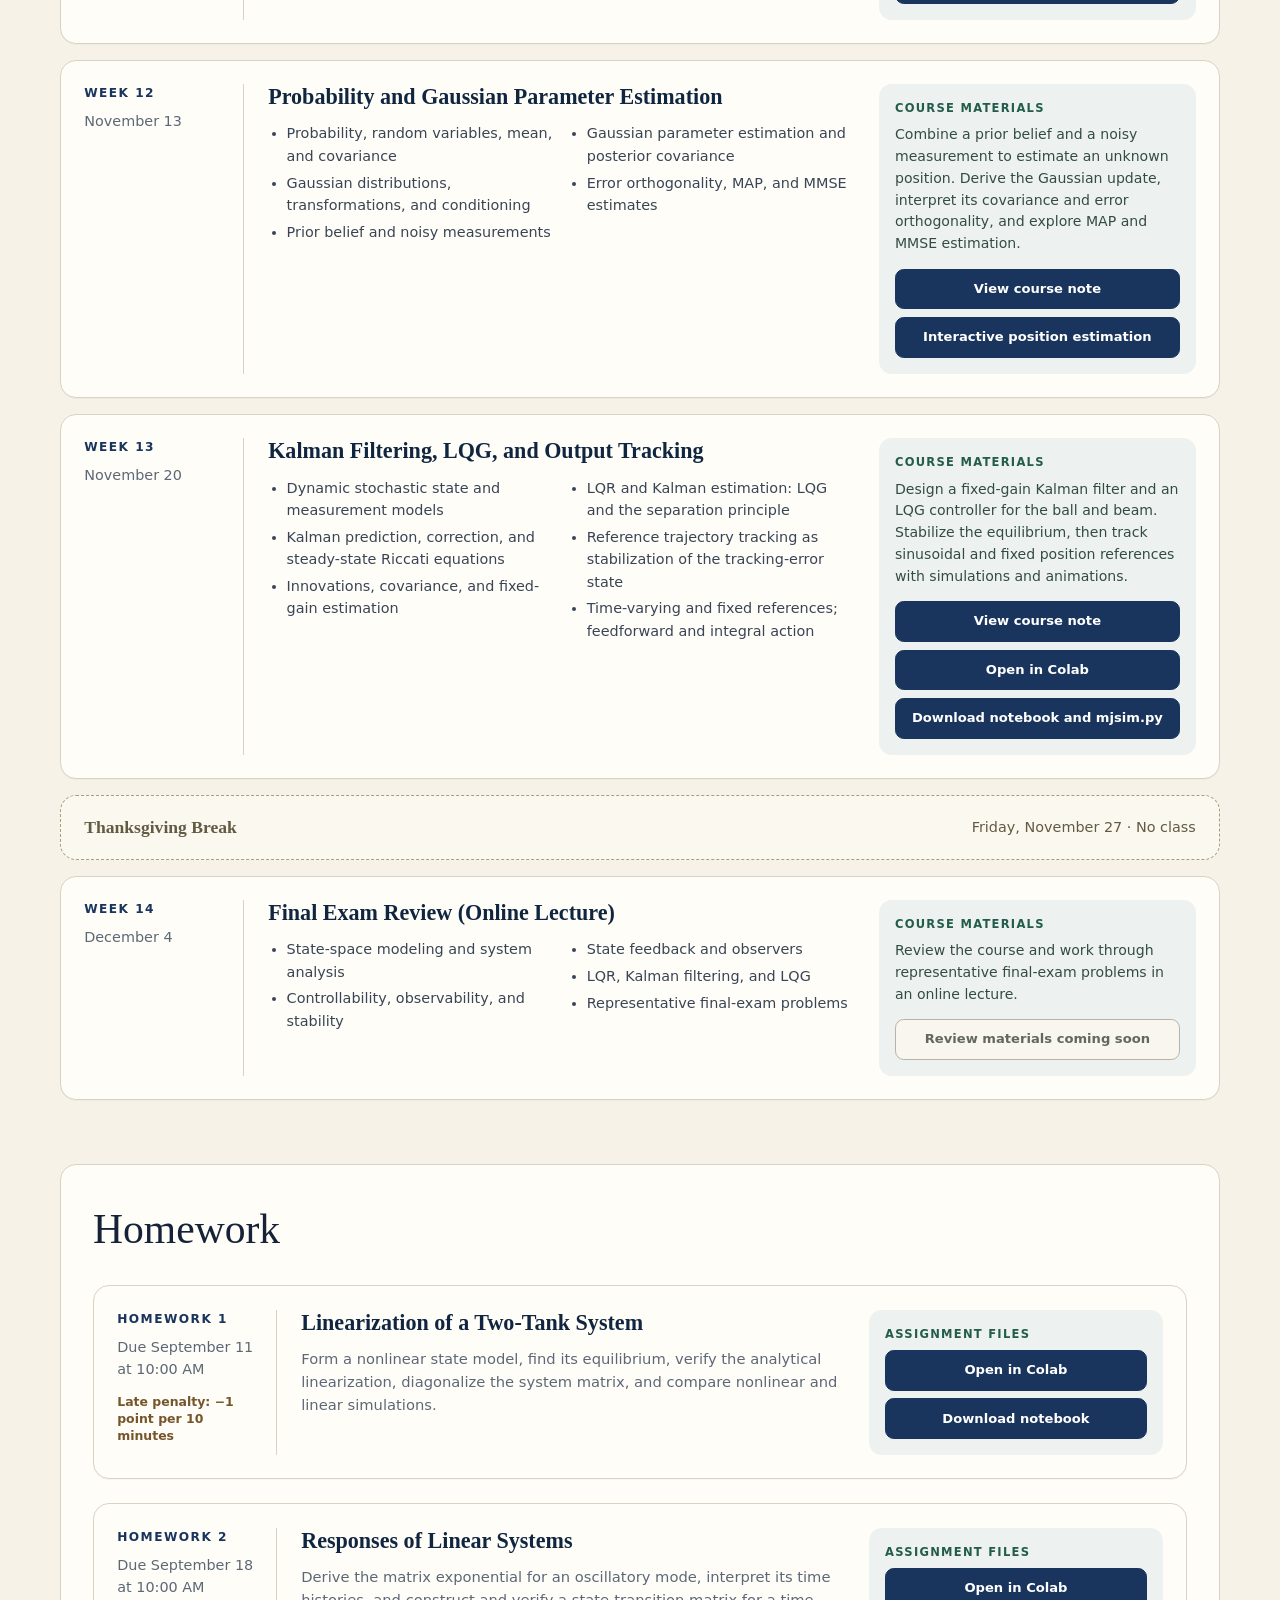
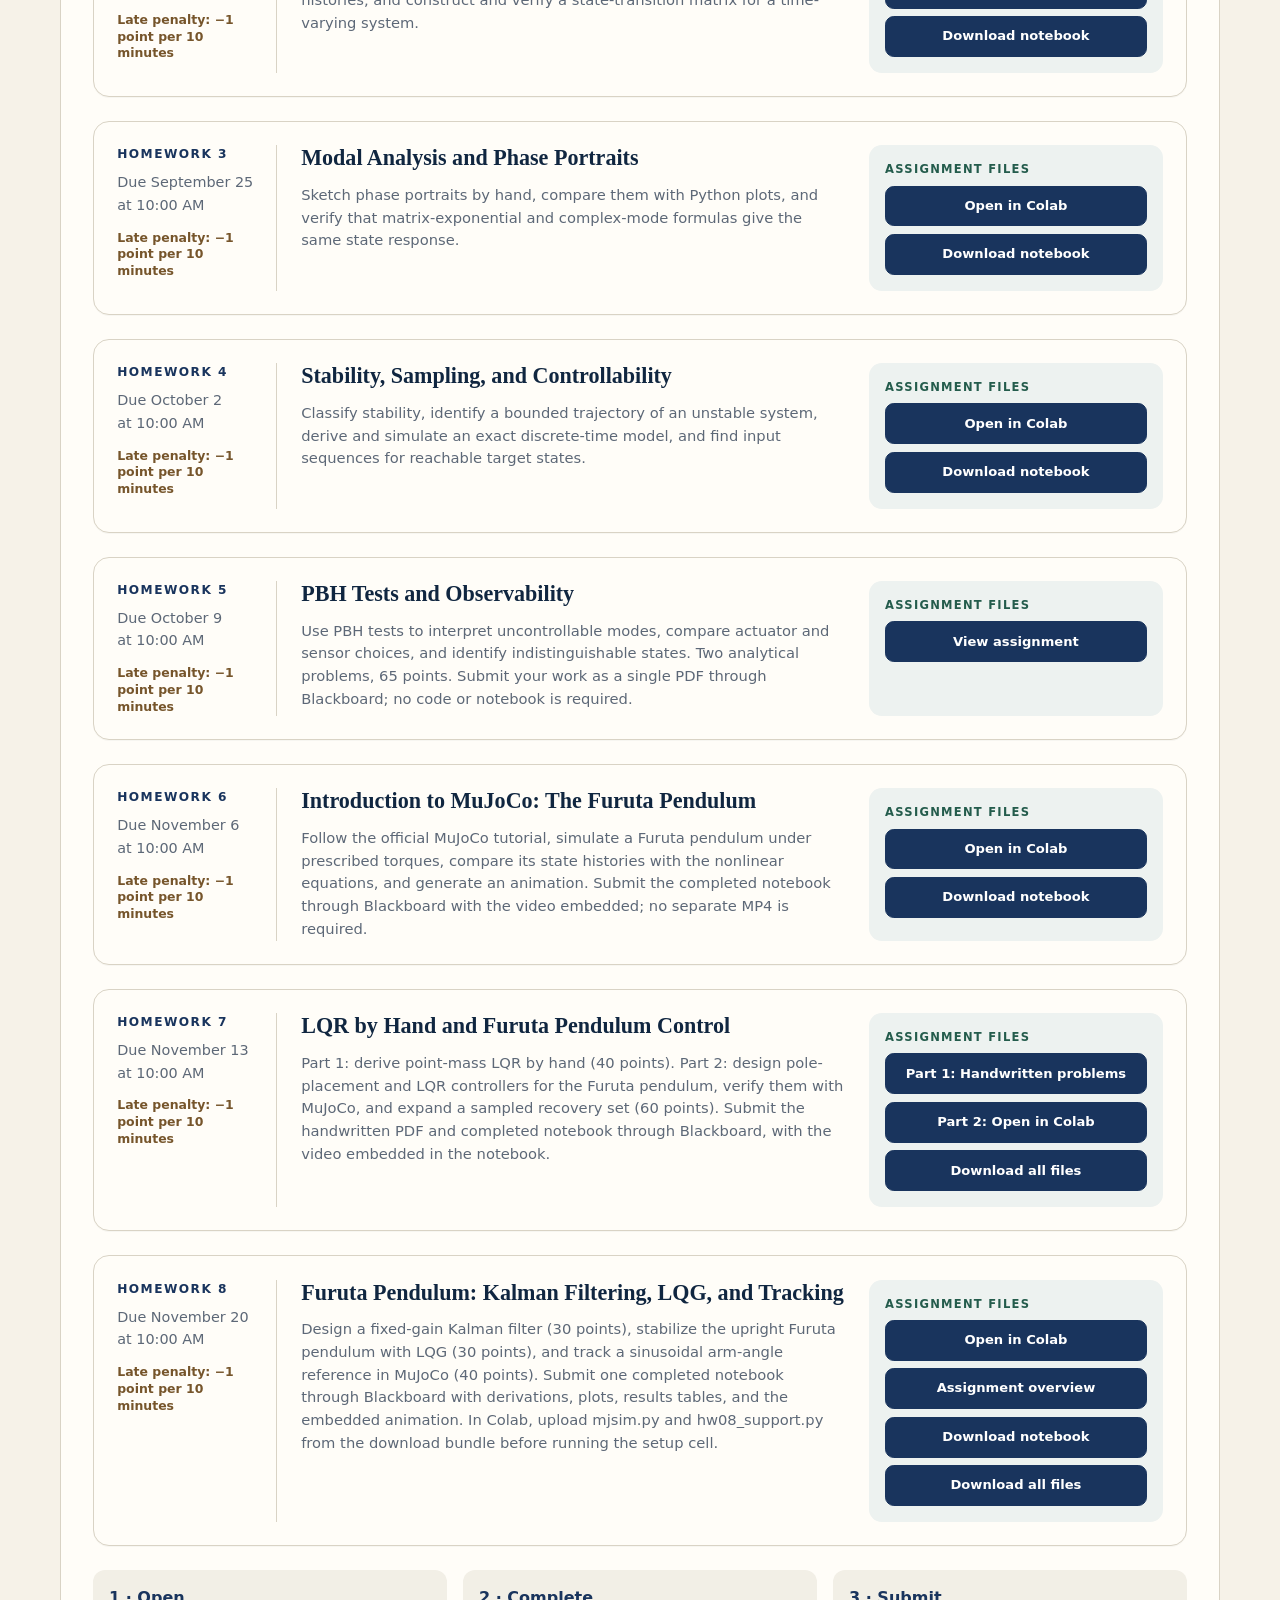
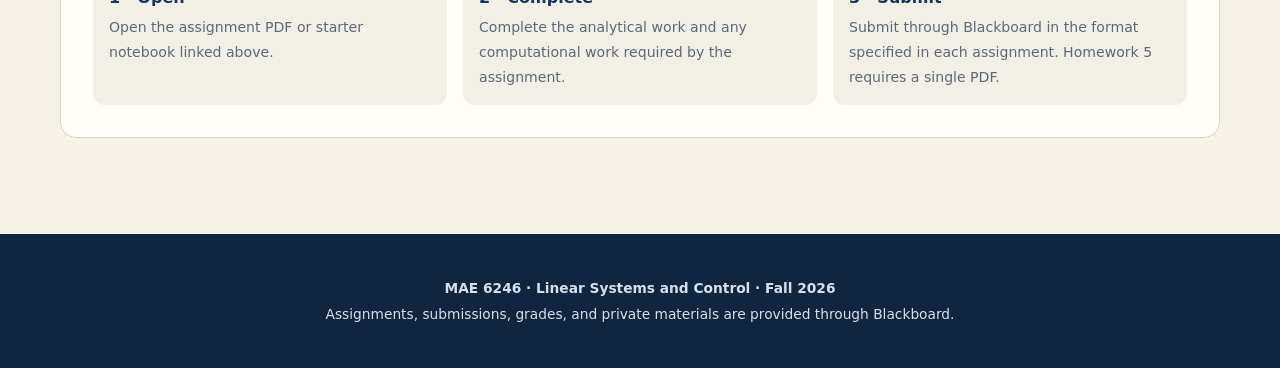
==== commit 9c2e02f3: "Publish Homework 8 on Furuta Kalman filtering and LQG tracking" ====
--- a/public/index.html
+++ b/public/index.html
@@ -284,6 +284,26 @@
               </div>
             </div>
           </article>
+          <article class="week-card homework-card" id="homework08">
+            <div class="week-meta homework-meta">
+              <span class="week-number">Homework 8</span>
+              <time class="week-date" datetime="2026-11-20T10:00:00-05:00">Due November 20<br>at 10:00 AM</time>
+              <span class="homework-penalty">Late penalty: −1 point per 10 minutes</span>
+            </div>
+            <div class="week-main">
+              <h3>Furuta Pendulum: Kalman Filtering, LQG, and Tracking</h3>
+              <p class="homework-description">Design a fixed-gain Kalman filter (30 points), stabilize the upright Furuta pendulum with LQG (30 points), and track a sinusoidal arm-angle reference in MuJoCo (40 points). Submit one completed notebook through Blackboard with derivations, plots, results tables, and the embedded animation. In Colab, upload mjsim.py and hw08_support.py from the download bundle before running the setup cell.</p>
+            </div>
+            <div class="resource-panel">
+              <span class="resource-label">Assignment files</span>
+              <div class="resource-actions homework-actions">
+                <a class="resource-link colab-link" data-notebook="notebooks/homework08/homework08_furuta_lqg_tracking.ipynb" data-released="true" data-ready-label="Open in Colab" href="https://colab.research.google.com/github/fdcl-gwu/MAE6246/blob/main/notebooks/homework08/homework08_furuta_lqg_tracking.ipynb"><span>Open in Colab</span></a>
+                <a class="resource-link file-link" data-file="./homework/homework08.pdf" data-released="true" data-ready-label="Assignment overview" href="./homework/homework08.pdf"><span>Assignment overview</span></a>
+                <a class="resource-link" href="./homework/homework08_furuta_lqg_tracking.ipynb" download="homework08_furuta_lqg_tracking.ipynb"><span>Download notebook</span></a>
+                <a class="resource-link" href="./homework/homework08_bundle.zip" download="homework08_bundle.zip"><span>Download all files</span></a>
+              </div>
+            </div>
+          </article>
           <div class="homework-flow">
             <article><strong>1 · Open</strong><span>Open the assignment PDF or starter notebook linked above.</span></article>
             <article><strong>2 · Complete</strong><span>Complete the analytical work and any computational work required by the assignment.</span></article>
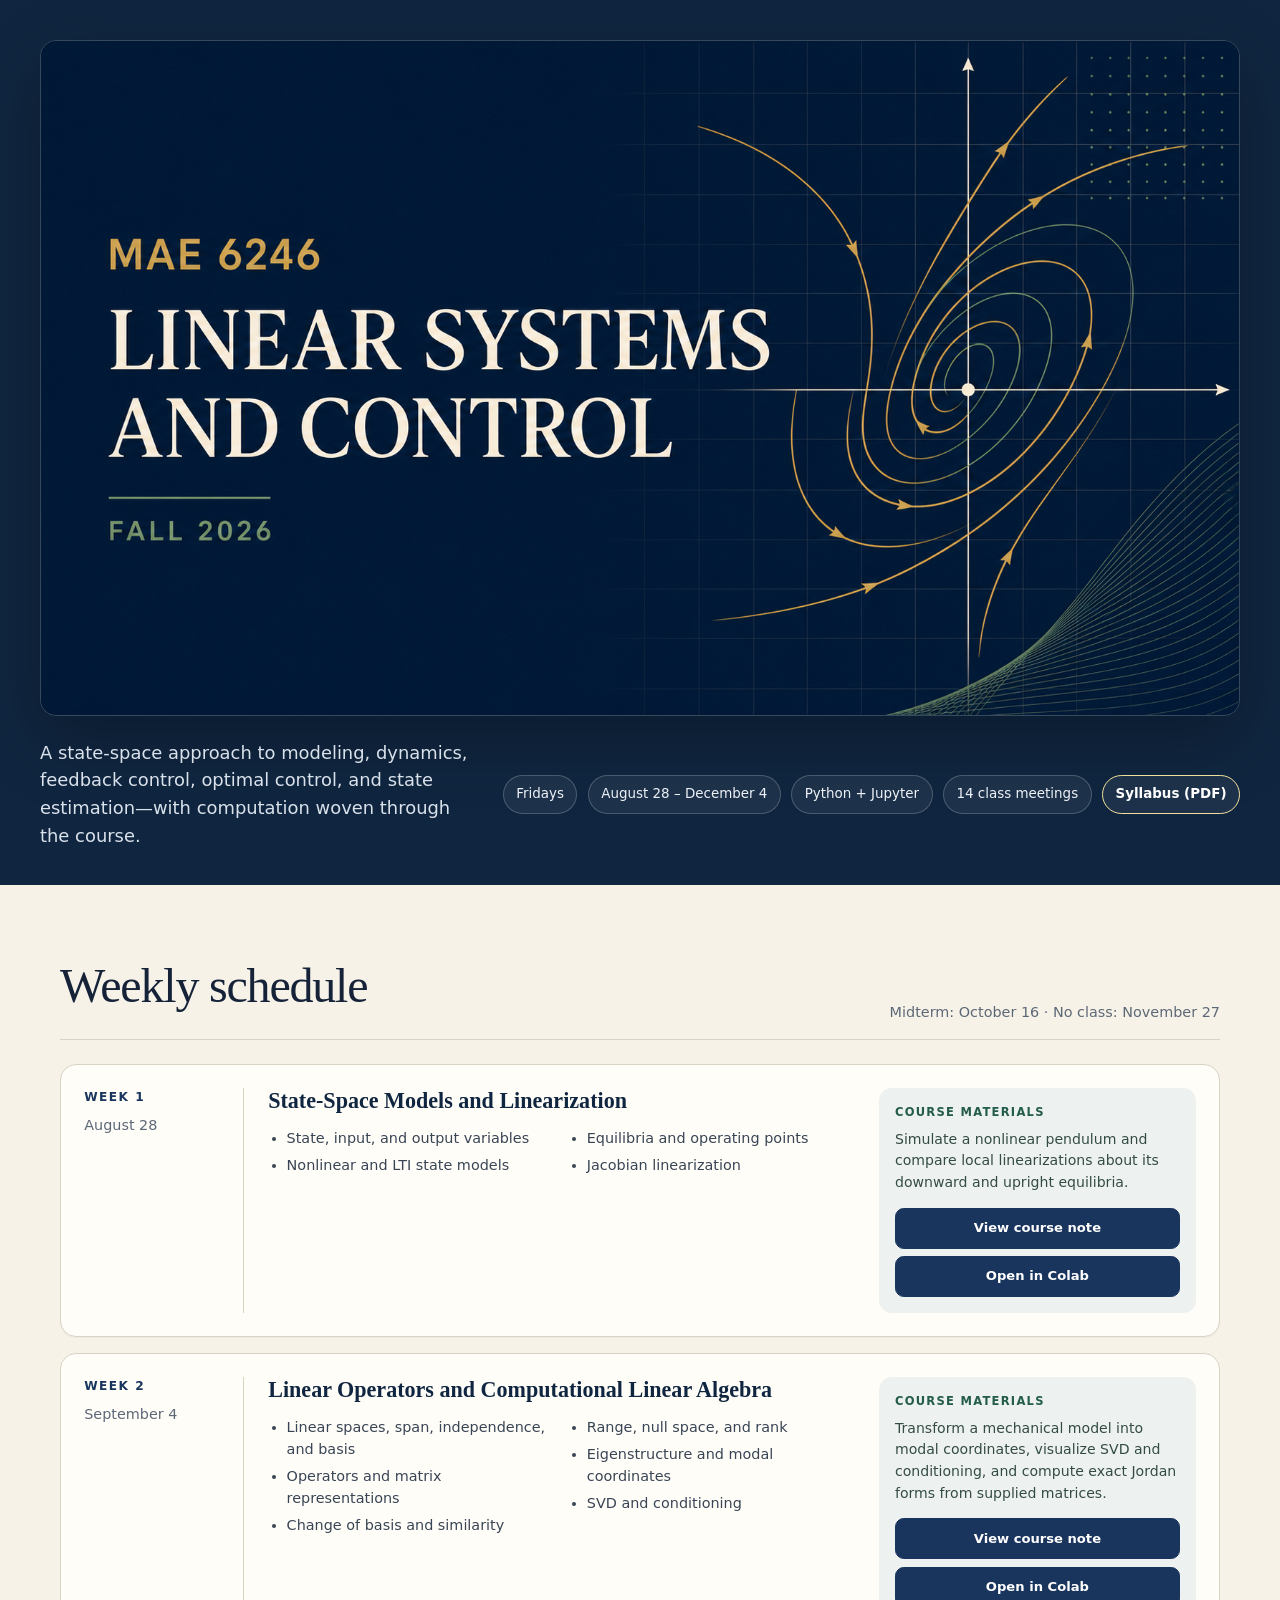
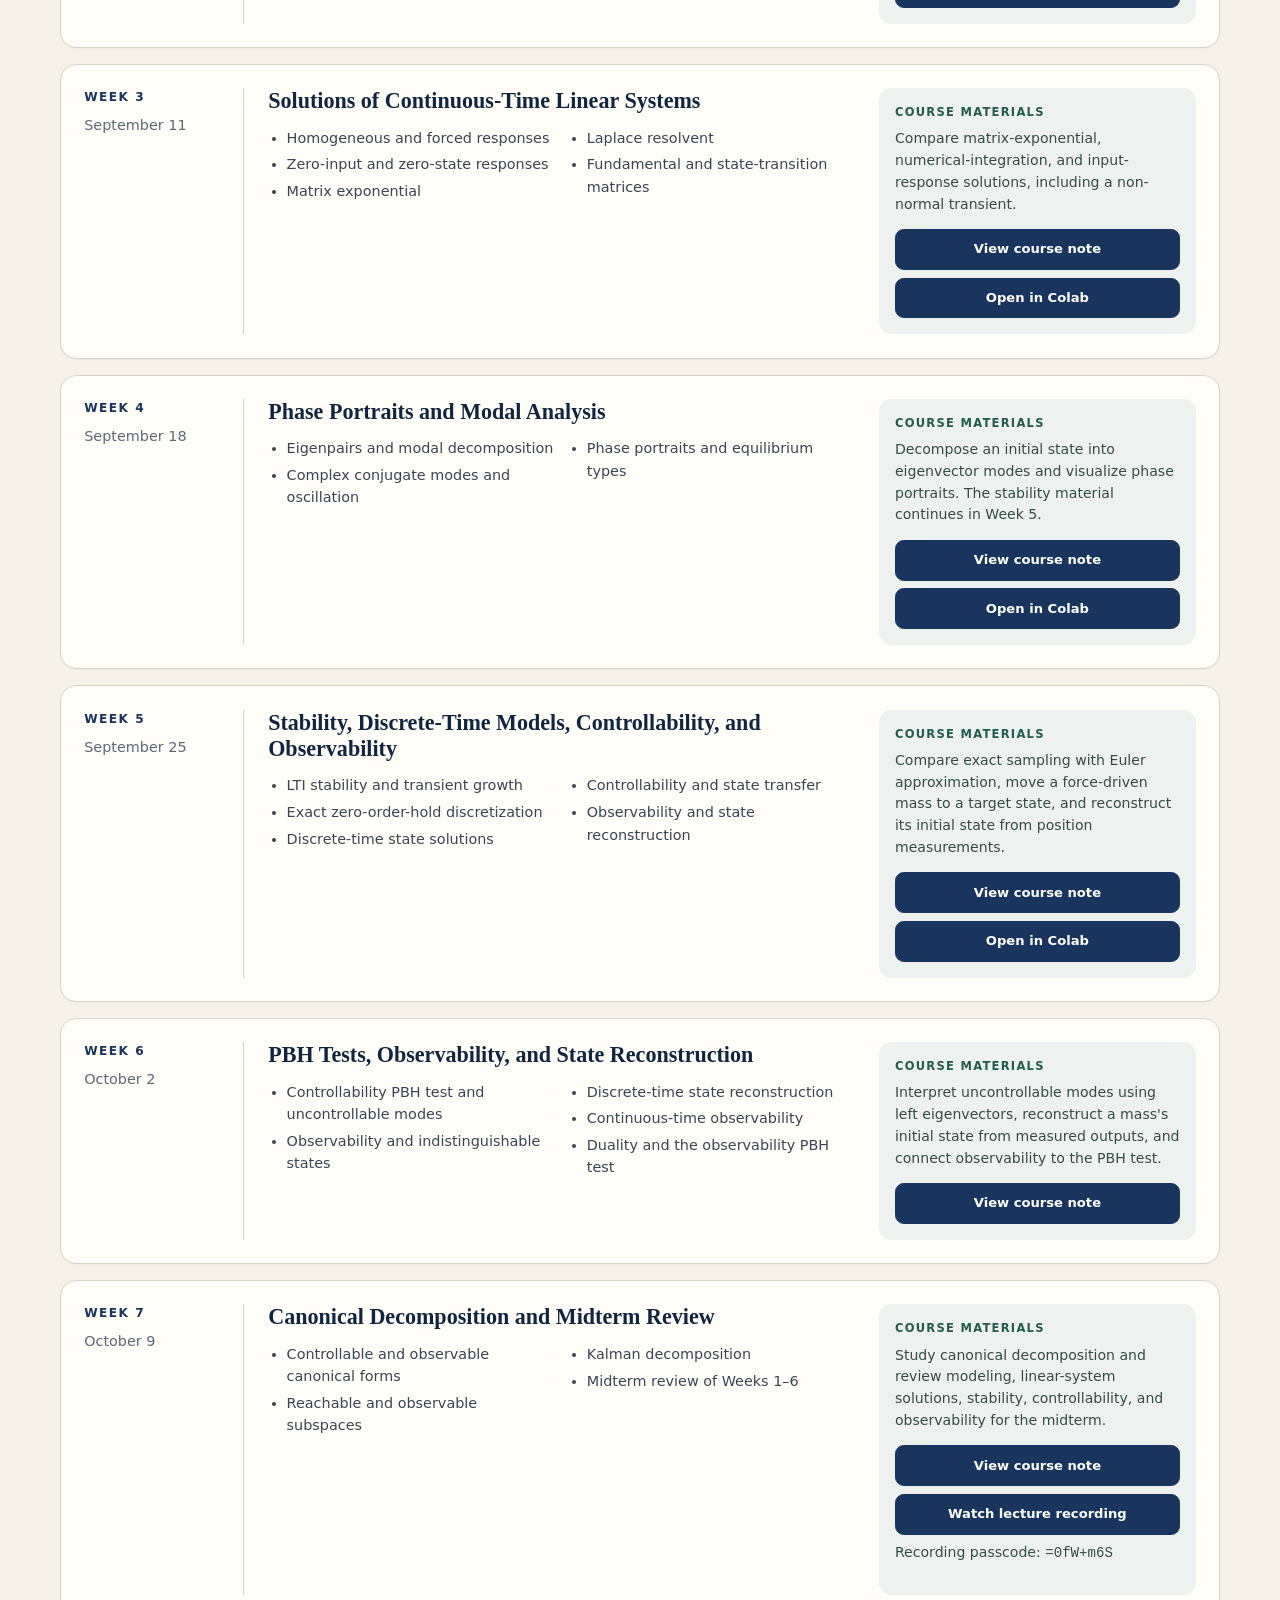
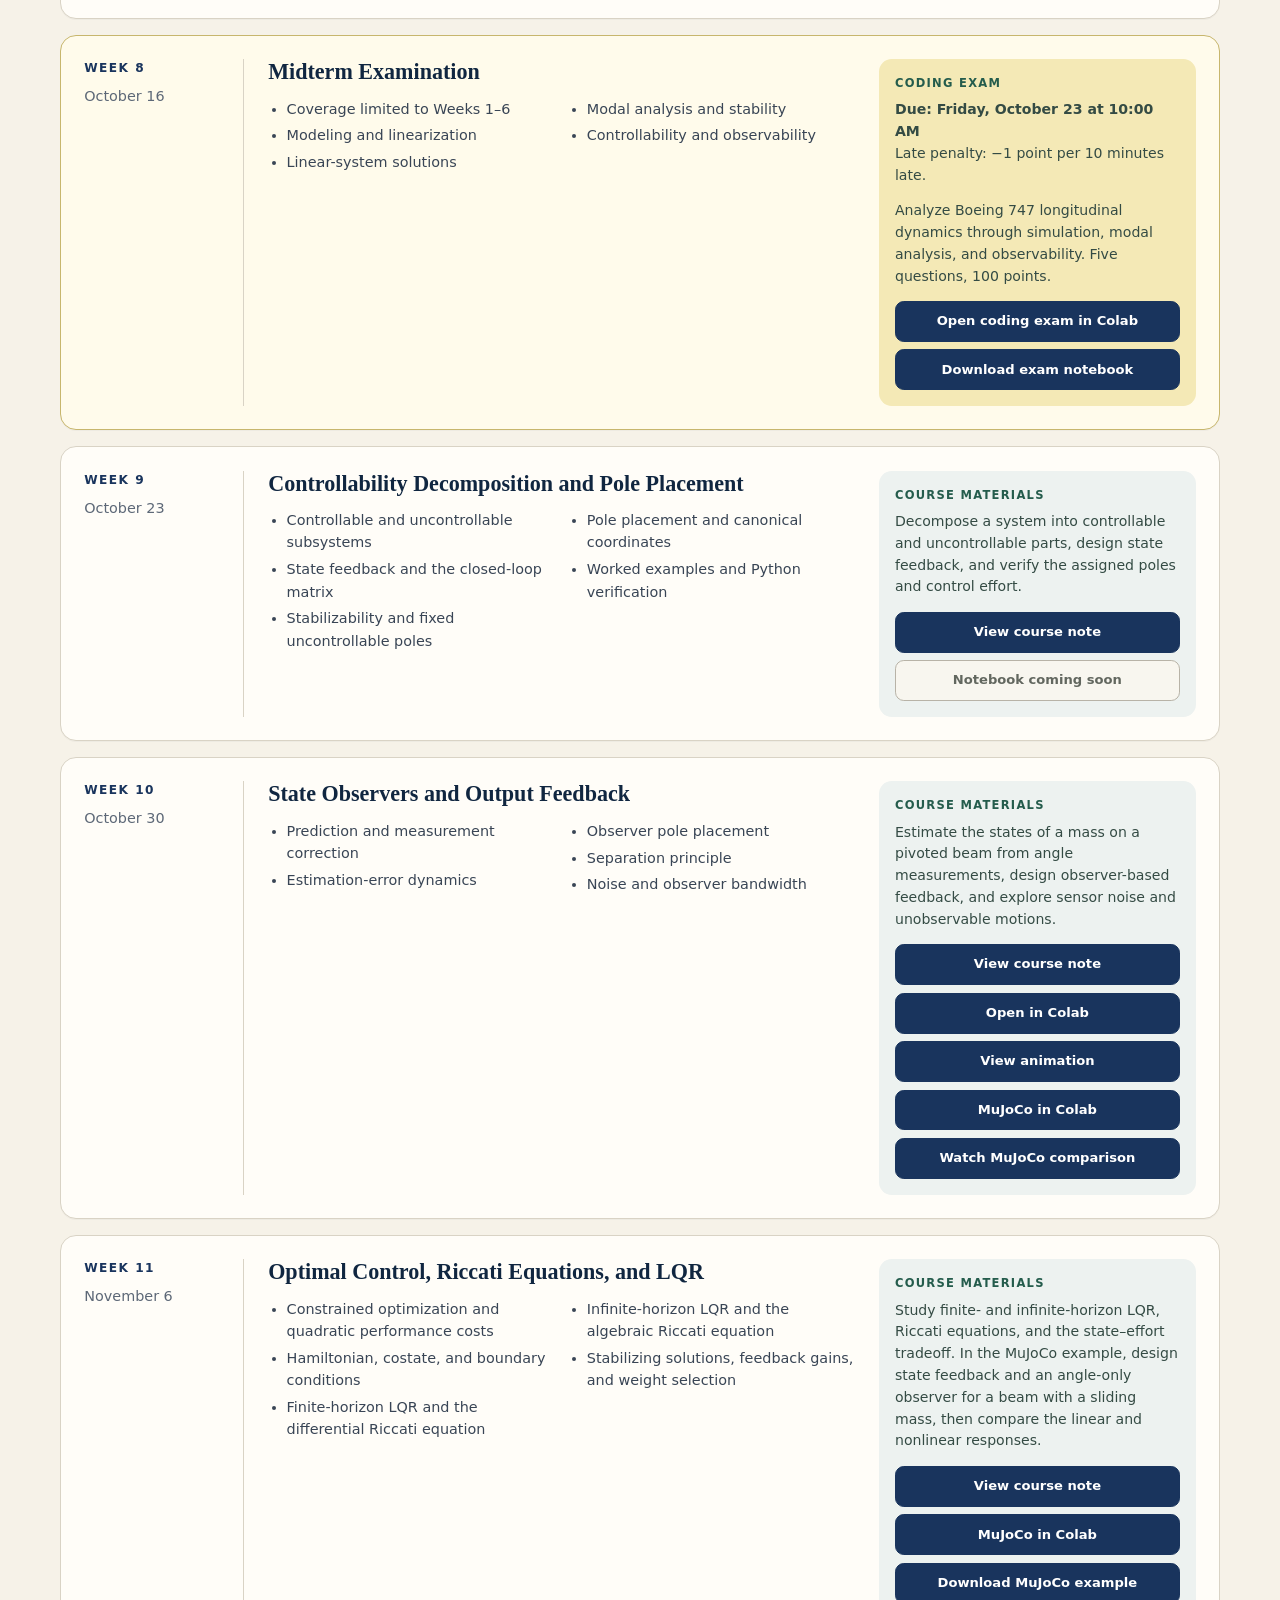
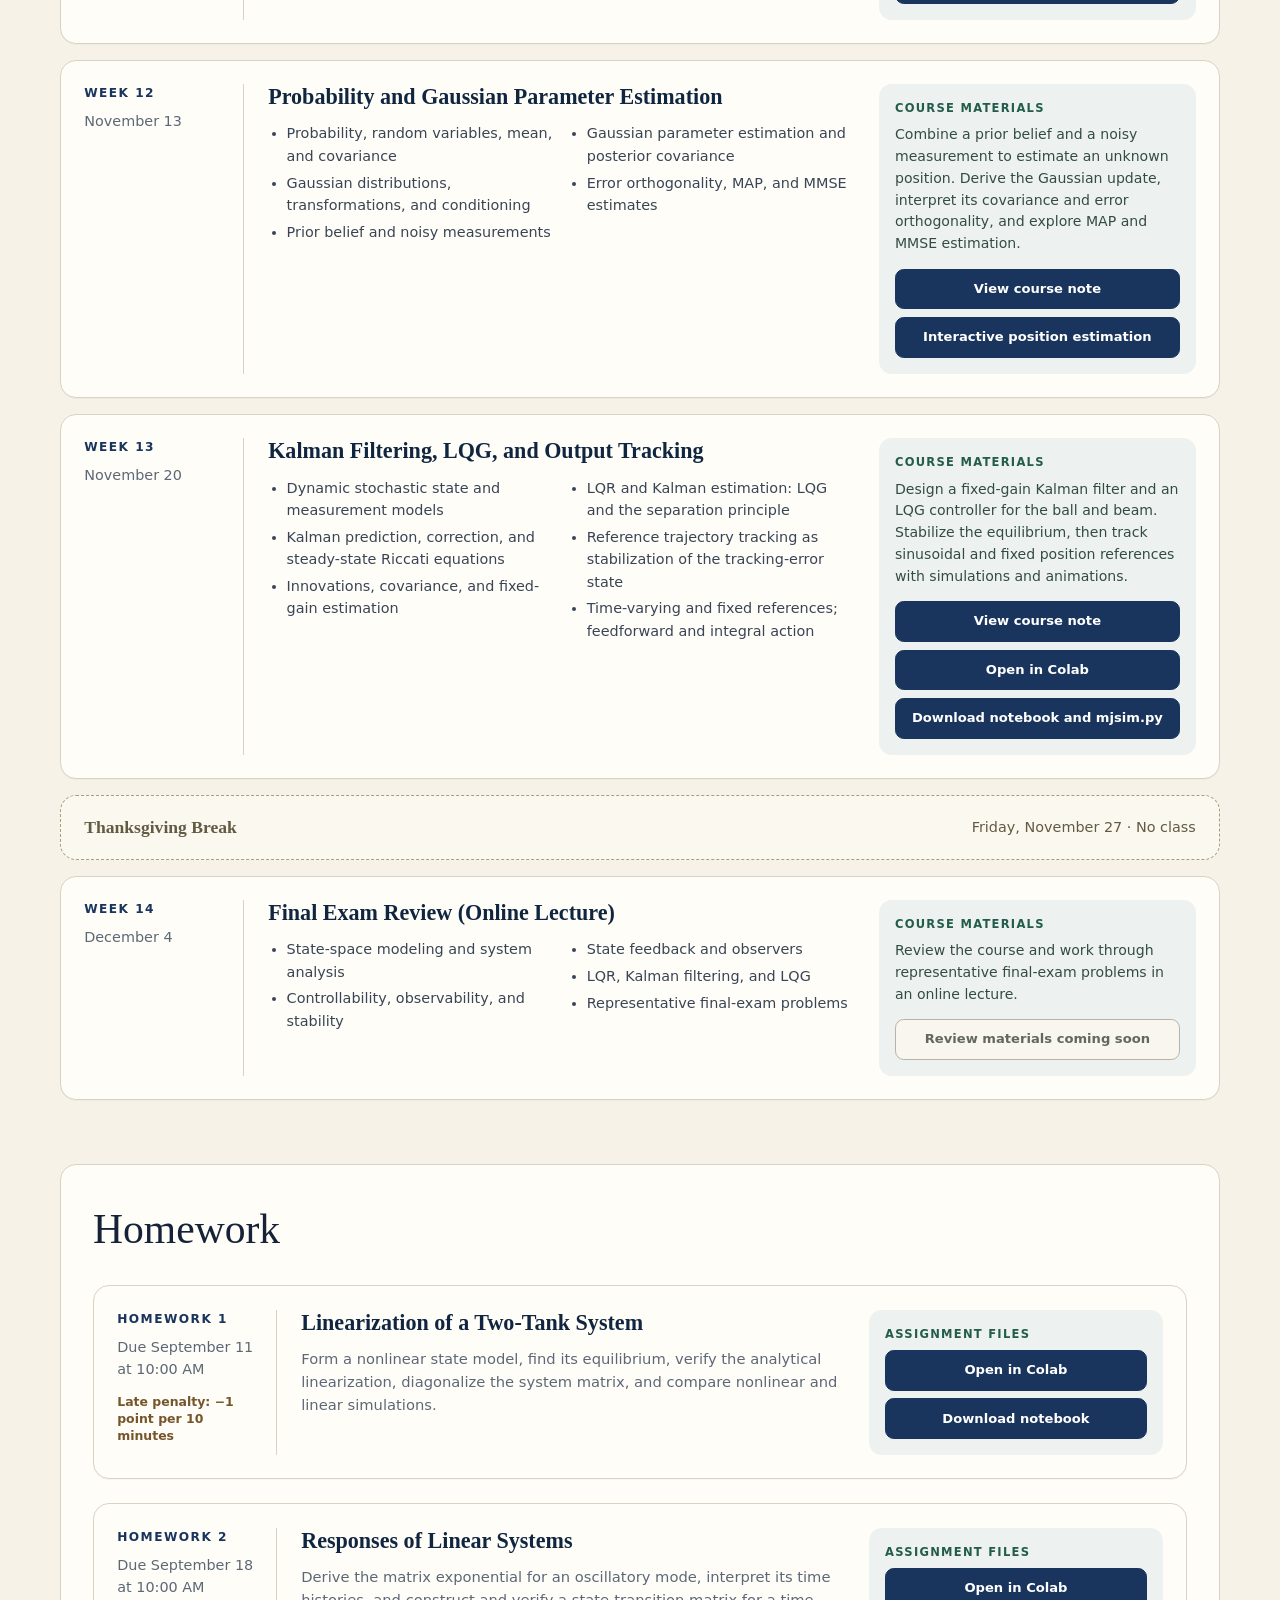
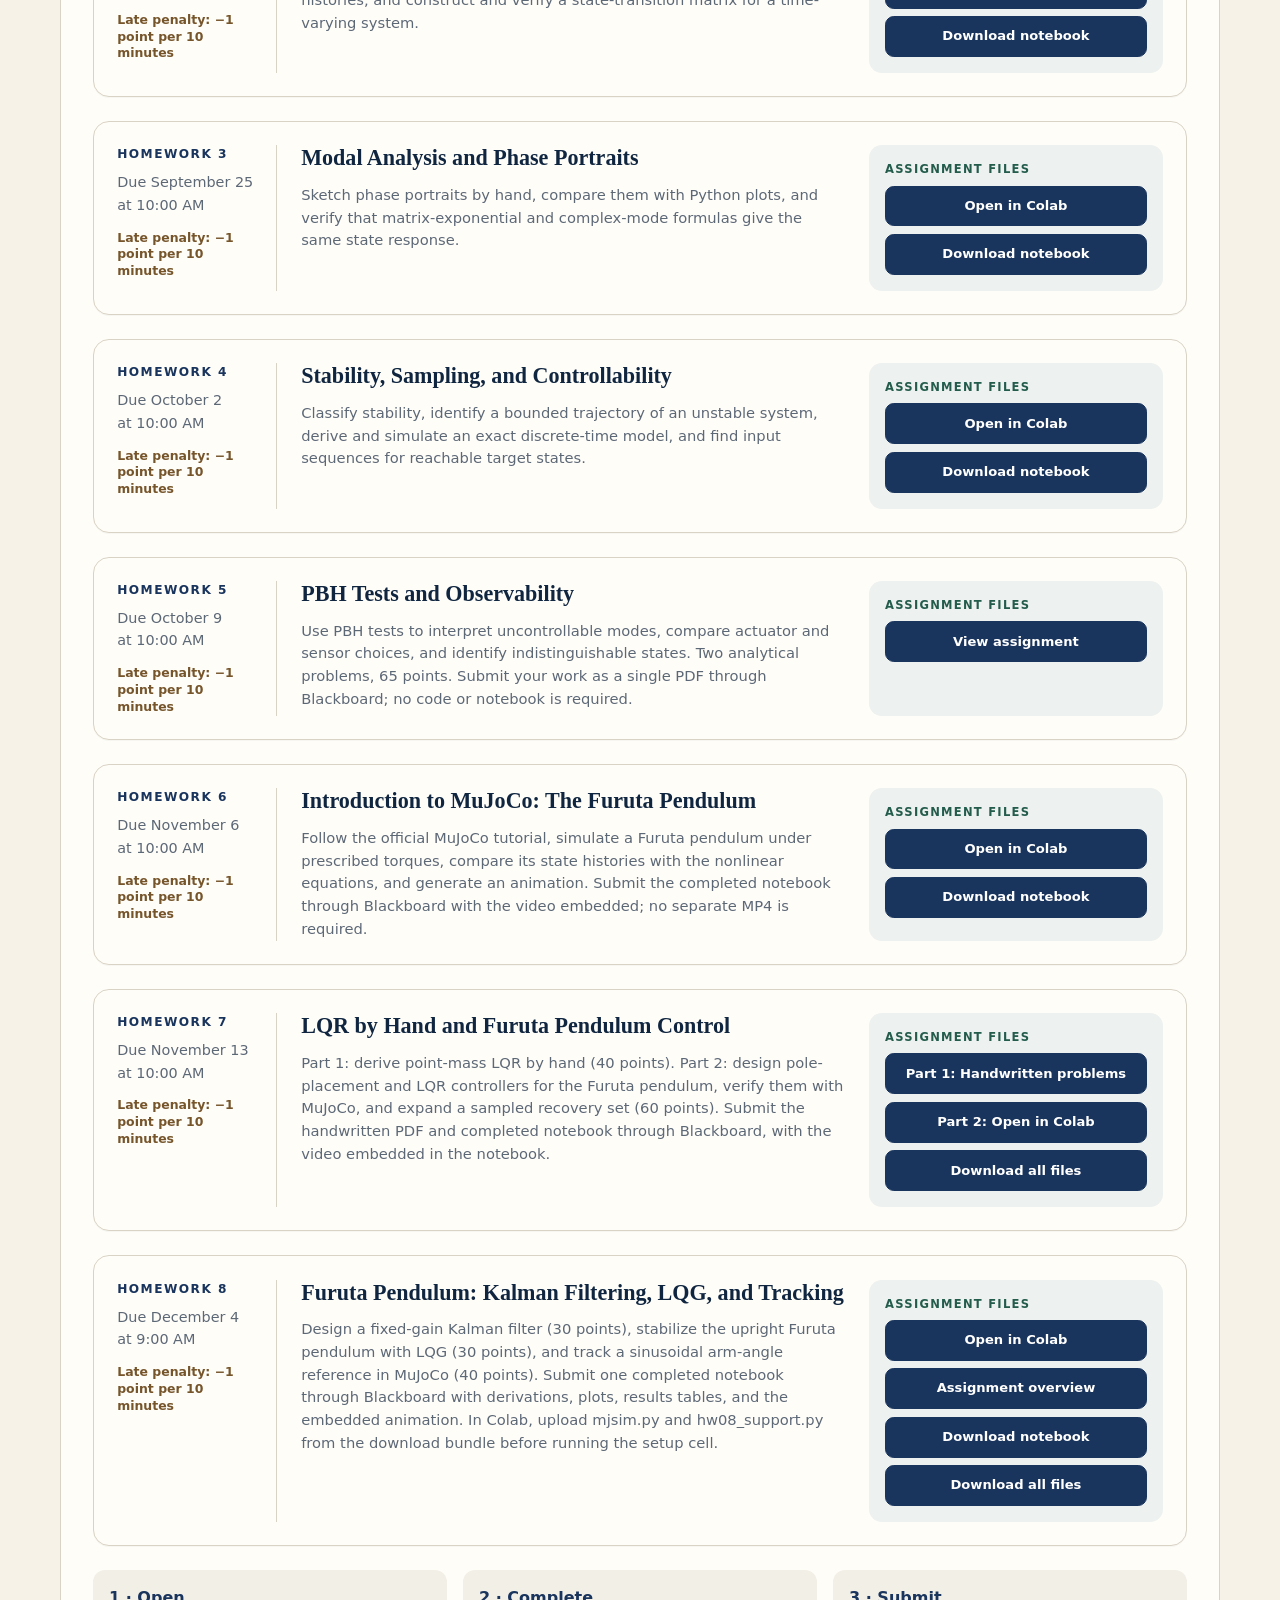
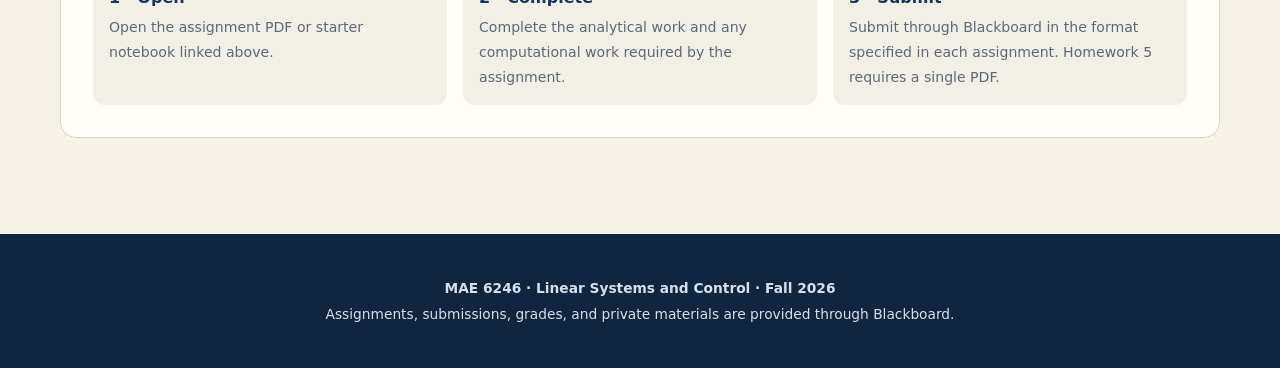
==== commit 017ba3ca: "Set Homework 8 deadline to December 4 at 9 AM Eastern" ====
--- a/public/index.html
+++ b/public/index.html
@@ -287,7 +287,7 @@
           <article class="week-card homework-card" id="homework08">
             <div class="week-meta homework-meta">
               <span class="week-number">Homework 8</span>
-              <time class="week-date" datetime="2026-11-20T10:00:00-05:00">Due November 20<br>at 10:00 AM</time>
+              <time class="week-date" datetime="2026-12-04T09:00:00-05:00">Due December 4<br>at 9:00 AM</time>
               <span class="homework-penalty">Late penalty: −1 point per 10 minutes</span>
             </div>
             <div class="week-main">
